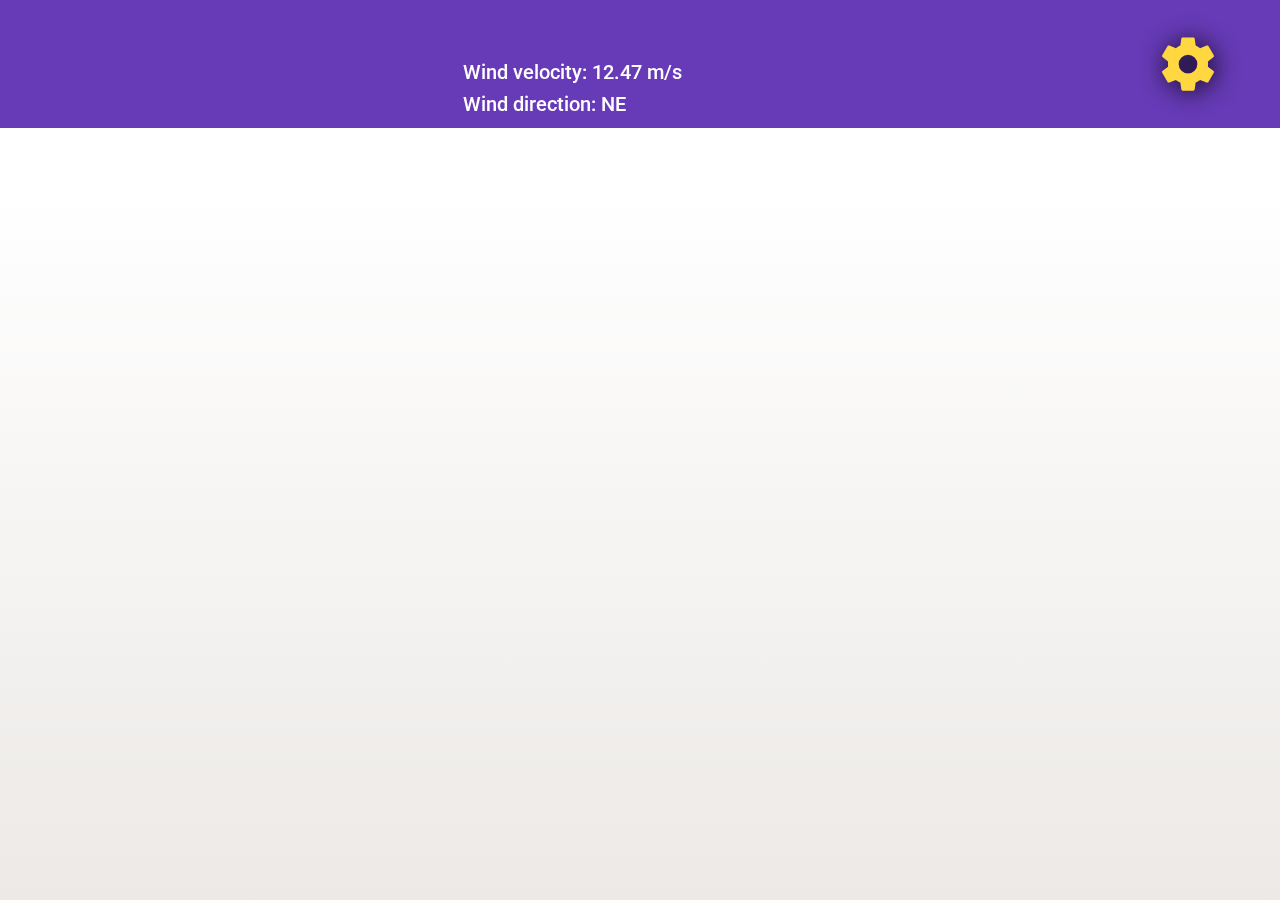
==== App/index.html @ f90101cc "Init" ====
<!doctype html>
<html lang="en">
<head>
  <meta charset="utf-8">
  <title>App</title>
  <base href="https://inzynierka2020.github.io/PracaInzynierskaUI/App/">

  <meta name="viewport" content="width=device-width, initial-scale=1">
  <link rel="icon" type="image/x-icon" href="favicon.ico">
  <link href="https://fonts.googleapis.com/css?family=Roboto:300,400,500" rel="stylesheet">
  <link href="https://fonts.googleapis.com/icon?family=Material+Icons" rel="stylesheet">
<link rel="stylesheet" href="styles.c4f6920305ddeadf8c47.css"></head>
<body>
  <app-root></app-root>
<script type="text/javascript" src="runtime.26209474bfa8dc87a77c.js"></script><script type="text/javascript" src="es2015-polyfills.b0657154bc33c6ff11ae.js" nomodule></script><script type="text/javascript" src="polyfills.8bbb231b43165d65d357.js"></script><script type="text/javascript" src="main.76c2dee5e2e0830cbc08.js"></script></body>
</html>
---- App/styles.c4f6920305ddeadf8c47.css ----
.mat-badge-content{font-weight:600;font-size:12px;font-family:Roboto,"Helvetica Neue",sans-serif}.mat-badge-small .mat-badge-content{font-size:6px}.mat-badge-large .mat-badge-content{font-size:24px}.mat-h1,.mat-headline,.mat-typography h1{font:400 24px/32px Roboto,"Helvetica Neue",sans-serif;margin:0 0 16px}.mat-h2,.mat-title,.mat-typography h2{font:500 20px/32px Roboto,"Helvetica Neue",sans-serif;margin:0 0 16px}.mat-h3,.mat-subheading-2,.mat-typography h3{font:400 16px/28px Roboto,"Helvetica Neue",sans-serif;margin:0 0 16px}.mat-h4,.mat-subheading-1,.mat-typography h4{font:400 15px/24px Roboto,"Helvetica Neue",sans-serif;margin:0 0 16px}.mat-h5,.mat-typography h5{font:400 11.62px/20px Roboto,"Helvetica Neue",sans-serif;margin:0 0 12px}.mat-h6,.mat-typography h6{font:400 9.38px/20px Roboto,"Helvetica Neue",sans-serif;margin:0 0 12px}.mat-body-2,.mat-body-strong{font:500 14px/24px Roboto,"Helvetica Neue",sans-serif}.mat-body,.mat-body-1,.mat-typography{font:400 14px/20px Roboto,"Helvetica Neue",sans-serif}.mat-body p,.mat-body-1 p,.mat-typography p{margin:0 0 12px}.mat-caption,.mat-small{font:400 12px/20px Roboto,"Helvetica Neue",sans-serif}.mat-display-4,.mat-typography .mat-display-4{font:300 112px/112px Roboto,"Helvetica Neue",sans-serif;margin:0 0 56px;letter-spacing:-.05em}.mat-display-3,.mat-typography .mat-display-3{font:400 56px/56px Roboto,"Helvetica Neue",sans-serif;margin:0 0 64px;letter-spacing:-.02em}.mat-display-2,.mat-typography .mat-display-2{font:400 45px/48px Roboto,"Helvetica Neue",sans-serif;margin:0 0 64px;letter-spacing:-.005em}.mat-display-1,.mat-typography .mat-display-1{font:400 34px/40px Roboto,"Helvetica Neue",sans-serif;margin:0 0 64px}.mat-bottom-sheet-container{font:400 14px/20px Roboto,"Helvetica Neue",sans-serif}.mat-button,.mat-fab,.mat-flat-button,.mat-icon-button,.mat-mini-fab,.mat-raised-button,.mat-stroked-button{font-family:Roboto,"Helvetica Neue",sans-serif;font-size:14px;font-weight:500}.mat-button-toggle,.mat-card{font-family:Roboto,"Helvetica Neue",sans-serif}.mat-card-title{font-size:24px;font-weight:500}.mat-card-header .mat-card-title{font-size:20px}.mat-card-content,.mat-card-subtitle{font-size:14px}.mat-checkbox{font-family:Roboto,"Helvetica Neue",sans-serif}.mat-checkbox-layout .mat-checkbox-label{line-height:24px}.mat-chip{font-size:14px;font-weight:500}.mat-chip .mat-chip-remove.mat-icon,.mat-chip .mat-chip-trailing-icon.mat-icon{font-size:18px}.mat-table{font-family:Roboto,"Helvetica Neue",sans-serif}.mat-header-cell{font-size:12px;font-weight:500}.mat-cell,.mat-footer-cell{font-size:14px}.mat-calendar{font-family:Roboto,"Helvetica Neue",sans-serif}.mat-calendar-body{font-size:13px}.mat-calendar-body-label,.mat-calendar-period-button{font-size:14px;font-weight:500}.mat-calendar-table-header th{font-size:11px;font-weight:400}.mat-dialog-title{font:500 20px/32px Roboto,"Helvetica Neue",sans-serif}.mat-expansion-panel-header{font-family:Roboto,"Helvetica Neue",sans-serif;font-size:15px;font-weight:400}.mat-expansion-panel-content{font:400 14px/20px Roboto,"Helvetica Neue",sans-serif}.mat-form-field{font-size:inherit;font-weight:400;line-height:1.125;font-family:Roboto,"Helvetica Neue",sans-serif}.mat-form-field-wrapper{padding-bottom:1.34375em}.mat-form-field-prefix .mat-icon,.mat-form-field-suffix .mat-icon{font-size:150%;line-height:1.125}.mat-form-field-prefix .mat-icon-button,.mat-form-field-suffix .mat-icon-button{height:1.5em;width:1.5em}.mat-form-field-prefix .mat-icon-button .mat-icon,.mat-form-field-suffix .mat-icon-button .mat-icon{height:1.125em;line-height:1.125}.mat-form-field-infix{padding:.5em 0;border-top:.84375em solid transparent}.mat-form-field-can-float .mat-input-server:focus+.mat-form-field-label-wrapper .mat-form-field-label,.mat-form-field-can-float.mat-form-field-should-float .mat-form-field-label{transform:translateY(-1.34375em) scale(.75);width:133.33333%}.mat-form-field-can-float .mat-input-server[label]:not(:label-shown)+.mat-form-field-label-wrapper .mat-form-field-label{transform:translateY(-1.34374em) scale(.75);width:133.33334%}.mat-form-field-label-wrapper{top:-.84375em;padding-top:.84375em}.mat-form-field-label{top:1.34375em}.mat-form-field-underline{bottom:1.34375em}.mat-form-field-subscript-wrapper{font-size:75%;margin-top:.66667em;top:calc(100% - 1.79167em)}.mat-form-field-appearance-legacy .mat-form-field-wrapper{padding-bottom:1.25em}.mat-form-field-appearance-legacy .mat-form-field-infix{padding:.4375em 0}.mat-form-field-appearance-legacy.mat-form-field-can-float .mat-input-server:focus+.mat-form-field-label-wrapper .mat-form-field-label,.mat-form-field-appearance-legacy.mat-form-field-can-float.mat-form-field-should-float .mat-form-field-label{transform:translateY(-1.28125em) scale(.75) perspective(100px) translateZ(.001px);-ms-transform:translateY(-1.28125em) scale(.75);width:133.33333%}.mat-form-field-appearance-legacy.mat-form-field-can-float .mat-form-field-autofill-control:-webkit-autofill+.mat-form-field-label-wrapper .mat-form-field-label{transform:translateY(-1.28125em) scale(.75) perspective(100px) translateZ(.00101px);-ms-transform:translateY(-1.28124em) scale(.75);width:133.33334%}.mat-form-field-appearance-legacy.mat-form-field-can-float .mat-input-server[label]:not(:label-shown)+.mat-form-field-label-wrapper .mat-form-field-label{transform:translateY(-1.28125em) scale(.75) perspective(100px) translateZ(.00102px);-ms-transform:translateY(-1.28123em) scale(.75);width:133.33335%}.mat-form-field-appearance-legacy .mat-form-field-label{top:1.28125em}.mat-form-field-appearance-legacy .mat-form-field-subscript-wrapper{margin-top:.54167em;top:calc(100% - 1.66667em)}@media print{.mat-form-field-appearance-legacy.mat-form-field-can-float .mat-input-server:focus+.mat-form-field-label-wrapper .mat-form-field-label,.mat-form-field-appearance-legacy.mat-form-field-can-float.mat-form-field-should-float .mat-form-field-label{transform:translateY(-1.28122em) scale(.75)}.mat-form-field-appearance-legacy.mat-form-field-can-float .mat-form-field-autofill-control:-webkit-autofill+.mat-form-field-label-wrapper .mat-form-field-label{transform:translateY(-1.28121em) scale(.75)}.mat-form-field-appearance-legacy.mat-form-field-can-float .mat-input-server[label]:not(:label-shown)+.mat-form-field-label-wrapper .mat-form-field-label{transform:translateY(-1.2812em) scale(.75)}}.mat-form-field-appearance-fill .mat-form-field-infix{padding:.25em 0 .75em}.mat-form-field-appearance-fill .mat-form-field-label{top:1.09375em;margin-top:-.5em}.mat-form-field-appearance-fill.mat-form-field-can-float .mat-input-server:focus+.mat-form-field-label-wrapper .mat-form-field-label,.mat-form-field-appearance-fill.mat-form-field-can-float.mat-form-field-should-float .mat-form-field-label{transform:translateY(-.59375em) scale(.75);width:133.33333%}.mat-form-field-appearance-fill.mat-form-field-can-float .mat-input-server[label]:not(:label-shown)+.mat-form-field-label-wrapper .mat-form-field-label{transform:translateY(-.59374em) scale(.75);width:133.33334%}.mat-form-field-appearance-outline .mat-form-field-infix{padding:1em 0}.mat-form-field-appearance-outline .mat-form-field-label{top:1.84375em;margin-top:-.25em}.mat-form-field-appearance-outline.mat-form-field-can-float .mat-input-server:focus+.mat-form-field-label-wrapper .mat-form-field-label,.mat-form-field-appearance-outline.mat-form-field-can-float.mat-form-field-should-float .mat-form-field-label{transform:translateY(-1.59375em) scale(.75);width:133.33333%}.mat-form-field-appearance-outline.mat-form-field-can-float .mat-input-server[label]:not(:label-shown)+.mat-form-field-label-wrapper .mat-form-field-label{transform:translateY(-1.59374em) scale(.75);width:133.33334%}.mat-grid-tile-footer,.mat-grid-tile-header{font-size:14px}.mat-grid-tile-footer .mat-line,.mat-grid-tile-header .mat-line{white-space:nowrap;overflow:hidden;text-overflow:ellipsis;display:block;box-sizing:border-box}.mat-grid-tile-footer .mat-line:nth-child(n+2),.mat-grid-tile-header .mat-line:nth-child(n+2){font-size:12px}input.mat-input-element{margin-top:-.0625em}.mat-menu-item{font-family:Roboto,"Helvetica Neue",sans-serif;font-size:14px;font-weight:400}.mat-paginator,.mat-paginator-page-size .mat-select-trigger{font-family:Roboto,"Helvetica Neue",sans-serif;font-size:12px}.mat-radio-button,.mat-select{font-family:Roboto,"Helvetica Neue",sans-serif}.mat-select-trigger{height:1.125em}.mat-slide-toggle-content{font-family:Roboto,"Helvetica Neue",sans-serif}.mat-slider-thumb-label-text{font-family:Roboto,"Helvetica Neue",sans-serif;font-size:12px;font-weight:500}.mat-stepper-horizontal,.mat-stepper-vertical{font-family:Roboto,"Helvetica Neue",sans-serif}.mat-step-label{font-size:14px;font-weight:400}.mat-step-sub-label-error{font-weight:400}.mat-step-label-error{font-size:14px}.mat-step-label-selected{font-size:14px;font-weight:500}.mat-tab-group{font-family:Roboto,"Helvetica Neue",sans-serif}.mat-tab-label,.mat-tab-link{font-family:Roboto,"Helvetica Neue",sans-serif;font-size:14px;font-weight:500}.mat-toolbar,.mat-toolbar h1,.mat-toolbar h2,.mat-toolbar h3,.mat-toolbar h4,.mat-toolbar h5,.mat-toolbar h6{font:500 20px/32px Roboto,"Helvetica Neue",sans-serif;margin:0}.mat-tooltip{font-family:Roboto,"Helvetica Neue",sans-serif;font-size:10px;padding-top:6px;padding-bottom:6px}.mat-tooltip-handset{font-size:14px;padding-top:8px;padding-bottom:8px}.mat-list-item,.mat-list-option{font-family:Roboto,"Helvetica Neue",sans-serif}.mat-list-base .mat-list-item{font-size:16px}.mat-list-base .mat-list-item .mat-line{white-space:nowrap;overflow:hidden;text-overflow:ellipsis;display:block;box-sizing:border-box}.mat-list-base .mat-list-item .mat-line:nth-child(n+2){font-size:14px}.mat-list-base .mat-list-option{font-size:16px}.mat-list-base .mat-list-option .mat-line{white-space:nowrap;overflow:hidden;text-overflow:ellipsis;display:block;box-sizing:border-box}.mat-list-base .mat-list-option .mat-line:nth-child(n+2){font-size:14px}.mat-list-base[dense] .mat-list-item{font-size:12px}.mat-list-base[dense] .mat-list-item .mat-line{white-space:nowrap;overflow:hidden;text-overflow:ellipsis;display:block;box-sizing:border-box}.mat-list-base[dense] .mat-list-item .mat-line:nth-child(n+2),.mat-list-base[dense] .mat-list-option{font-size:12px}.mat-list-base[dense] .mat-list-option .mat-line{white-space:nowrap;overflow:hidden;text-overflow:ellipsis;display:block;box-sizing:border-box}.mat-list-base[dense] .mat-list-option .mat-line:nth-child(n+2){font-size:12px}.mat-list-base[dense] .mat-subheader{font-family:Roboto,"Helvetica Neue",sans-serif;font-size:12px;font-weight:500}.mat-option{font-family:Roboto,"Helvetica Neue",sans-serif;font-size:16px;color:rgba(0,0,0,.87)}.mat-optgroup-label{font:500 14px/24px Roboto,"Helvetica Neue",sans-serif;color:rgba(0,0,0,.54)}.mat-simple-snackbar{font-family:Roboto,"Helvetica Neue",sans-serif;font-size:14px}.mat-simple-snackbar-action{line-height:1;font-family:inherit;font-size:inherit;font-weight:500}.mat-ripple{overflow:hidden;position:relative}.mat-ripple.mat-ripple-unbounded{overflow:visible}.mat-ripple-element{position:absolute;border-radius:50%;pointer-events:none;transition:opacity,transform 0s cubic-bezier(0,0,.2,1);transform:scale(0)}@media (-ms-high-contrast:active){.mat-ripple-element{display:none}}.cdk-visually-hidden{border:0;clip:rect(0 0 0 0);height:1px;margin:-1px;overflow:hidden;padding:0;position:absolute;width:1px;outline:0;-webkit-appearance:none;-moz-appearance:none}.cdk-global-overlay-wrapper,.cdk-overlay-container{pointer-events:none;top:0;left:0;height:100%;width:100%}.cdk-overlay-container{position:fixed;z-index:1000}.cdk-overlay-container:empty{display:none}.cdk-global-overlay-wrapper{display:flex;position:absolute;z-index:1000}.cdk-overlay-pane{position:absolute;pointer-events:auto;box-sizing:border-box;z-index:1000;display:flex;max-width:100%;max-height:100%}.cdk-overlay-backdrop{position:absolute;top:0;bottom:0;left:0;right:0;z-index:1000;pointer-events:auto;-webkit-tap-highlight-color:transparent;transition:opacity .4s cubic-bezier(.25,.8,.25,1);opacity:0}.cdk-overlay-backdrop.cdk-overlay-backdrop-showing{opacity:1}@media screen and (-ms-high-contrast:active){.cdk-overlay-backdrop.cdk-overlay-backdrop-showing{opacity:.6}}.cdk-overlay-dark-backdrop{background:rgba(0,0,0,.32)}.cdk-overlay-transparent-backdrop,.cdk-overlay-transparent-backdrop.cdk-overlay-backdrop-showing{opacity:0}.cdk-overlay-connected-position-bounding-box{position:absolute;z-index:1000;display:flex;flex-direction:column;min-width:1px;min-height:1px}.cdk-global-scrollblock{position:fixed;width:100%;overflow-y:scroll}@-webkit-keyframes cdk-text-field-autofill-start{/*!*/}@keyframes cdk-text-field-autofill-start{/*!*/}@-webkit-keyframes cdk-text-field-autofill-end{/*!*/}@keyframes cdk-text-field-autofill-end{/*!*/}.cdk-text-field-autofill-monitored:-webkit-autofill{-webkit-animation-name:cdk-text-field-autofill-start;animation-name:cdk-text-field-autofill-start}.cdk-text-field-autofill-monitored:not(:-webkit-autofill){-webkit-animation-name:cdk-text-field-autofill-end;animation-name:cdk-text-field-autofill-end}textarea.cdk-textarea-autosize{resize:none}textarea.cdk-textarea-autosize-measuring{height:auto!important;overflow:hidden!important;padding:2px 0!important;box-sizing:content-box!important}.mat-ripple-element{background-color:rgba(0,0,0,.1)}.mat-option.mat-selected:not(.mat-option-multiple):not(.mat-option-disabled),.mat-option:focus:not(.mat-option-disabled),.mat-option:hover:not(.mat-option-disabled){background:rgba(0,0,0,.04)}.mat-option.mat-active{background:rgba(0,0,0,.04);color:rgba(0,0,0,.87)}.mat-option.mat-option-disabled{color:rgba(0,0,0,.38)}.mat-primary .mat-option.mat-selected:not(.mat-option-disabled){color:#673ab7}.mat-accent .mat-option.mat-selected:not(.mat-option-disabled){color:#ffd740}.mat-warn .mat-option.mat-selected:not(.mat-option-disabled){color:#f44336}.mat-optgroup-disabled .mat-optgroup-label{color:rgba(0,0,0,.38)}.mat-pseudo-checkbox{color:rgba(0,0,0,.54)}.mat-pseudo-checkbox::after{color:#fafafa}.mat-pseudo-checkbox-disabled{color:#b0b0b0}.mat-accent .mat-pseudo-checkbox-checked,.mat-accent .mat-pseudo-checkbox-indeterminate,.mat-pseudo-checkbox-checked,.mat-pseudo-checkbox-indeterminate{background:#ffd740}.mat-primary .mat-pseudo-checkbox-checked,.mat-primary .mat-pseudo-checkbox-indeterminate{background:#673ab7}.mat-warn .mat-pseudo-checkbox-checked,.mat-warn .mat-pseudo-checkbox-indeterminate{background:#f44336}.mat-pseudo-checkbox-checked.mat-pseudo-checkbox-disabled,.mat-pseudo-checkbox-indeterminate.mat-pseudo-checkbox-disabled{background:#b0b0b0}.mat-elevation-z0{box-shadow:0 0 0 0 rgba(0,0,0,.2),0 0 0 0 rgba(0,0,0,.14),0 0 0 0 rgba(0,0,0,.12)}.mat-elevation-z1{box-shadow:0 2px 1px -1px rgba(0,0,0,.2),0 1px 1px 0 rgba(0,0,0,.14),0 1px 3px 0 rgba(0,0,0,.12)}.mat-elevation-z2{box-shadow:0 3px 1px -2px rgba(0,0,0,.2),0 2px 2px 0 rgba(0,0,0,.14),0 1px 5px 0 rgba(0,0,0,.12)}.mat-elevation-z3{box-shadow:0 3px 3px -2px rgba(0,0,0,.2),0 3px 4px 0 rgba(0,0,0,.14),0 1px 8px 0 rgba(0,0,0,.12)}.mat-elevation-z4{box-shadow:0 2px 4px -1px rgba(0,0,0,.2),0 4px 5px 0 rgba(0,0,0,.14),0 1px 10px 0 rgba(0,0,0,.12)}.mat-elevation-z5{box-shadow:0 3px 5px -1px rgba(0,0,0,.2),0 5px 8px 0 rgba(0,0,0,.14),0 1px 14px 0 rgba(0,0,0,.12)}.mat-elevation-z6{box-shadow:0 3px 5px -1px rgba(0,0,0,.2),0 6px 10px 0 rgba(0,0,0,.14),0 1px 18px 0 rgba(0,0,0,.12)}.mat-elevation-z7{box-shadow:0 4px 5px -2px rgba(0,0,0,.2),0 7px 10px 1px rgba(0,0,0,.14),0 2px 16px 1px rgba(0,0,0,.12)}.mat-elevation-z8{box-shadow:0 5px 5px -3px rgba(0,0,0,.2),0 8px 10px 1px rgba(0,0,0,.14),0 3px 14px 2px rgba(0,0,0,.12)}.mat-elevation-z9{box-shadow:0 5px 6px -3px rgba(0,0,0,.2),0 9px 12px 1px rgba(0,0,0,.14),0 3px 16px 2px rgba(0,0,0,.12)}.mat-elevation-z10{box-shadow:0 6px 6px -3px rgba(0,0,0,.2),0 10px 14px 1px rgba(0,0,0,.14),0 4px 18px 3px rgba(0,0,0,.12)}.mat-elevation-z11{box-shadow:0 6px 7px -4px rgba(0,0,0,.2),0 11px 15px 1px rgba(0,0,0,.14),0 4px 20px 3px rgba(0,0,0,.12)}.mat-elevation-z12{box-shadow:0 7px 8px -4px rgba(0,0,0,.2),0 12px 17px 2px rgba(0,0,0,.14),0 5px 22px 4px rgba(0,0,0,.12)}.mat-elevation-z13{box-shadow:0 7px 8px -4px rgba(0,0,0,.2),0 13px 19px 2px rgba(0,0,0,.14),0 5px 24px 4px rgba(0,0,0,.12)}.mat-elevation-z14{box-shadow:0 7px 9px -4px rgba(0,0,0,.2),0 14px 21px 2px rgba(0,0,0,.14),0 5px 26px 4px rgba(0,0,0,.12)}.mat-elevation-z15{box-shadow:0 8px 9px -5px rgba(0,0,0,.2),0 15px 22px 2px rgba(0,0,0,.14),0 6px 28px 5px rgba(0,0,0,.12)}.mat-elevation-z16{box-shadow:0 8px 10px -5px rgba(0,0,0,.2),0 16px 24px 2px rgba(0,0,0,.14),0 6px 30px 5px rgba(0,0,0,.12)}.mat-elevation-z17{box-shadow:0 8px 11px -5px rgba(0,0,0,.2),0 17px 26px 2px rgba(0,0,0,.14),0 6px 32px 5px rgba(0,0,0,.12)}.mat-elevation-z18{box-shadow:0 9px 11px -5px rgba(0,0,0,.2),0 18px 28px 2px rgba(0,0,0,.14),0 7px 34px 6px rgba(0,0,0,.12)}.mat-elevation-z19{box-shadow:0 9px 12px -6px rgba(0,0,0,.2),0 19px 29px 2px rgba(0,0,0,.14),0 7px 36px 6px rgba(0,0,0,.12)}.mat-elevation-z20{box-shadow:0 10px 13px -6px rgba(0,0,0,.2),0 20px 31px 3px rgba(0,0,0,.14),0 8px 38px 7px rgba(0,0,0,.12)}.mat-elevation-z21{box-shadow:0 10px 13px -6px rgba(0,0,0,.2),0 21px 33px 3px rgba(0,0,0,.14),0 8px 40px 7px rgba(0,0,0,.12)}.mat-elevation-z22{box-shadow:0 10px 14px -6px rgba(0,0,0,.2),0 22px 35px 3px rgba(0,0,0,.14),0 8px 42px 7px rgba(0,0,0,.12)}.mat-elevation-z23{box-shadow:0 11px 14px -7px rgba(0,0,0,.2),0 23px 36px 3px rgba(0,0,0,.14),0 9px 44px 8px rgba(0,0,0,.12)}.mat-elevation-z24{box-shadow:0 11px 15px -7px rgba(0,0,0,.2),0 24px 38px 3px rgba(0,0,0,.14),0 9px 46px 8px rgba(0,0,0,.12)}.mat-app-background{background-color:#fafafa;color:rgba(0,0,0,.87)}.mat-theme-loaded-marker{display:none}.mat-autocomplete-panel{background:#fff;color:rgba(0,0,0,.87)}.mat-autocomplete-panel:not([class*=mat-elevation-z]){box-shadow:0 2px 4px -1px rgba(0,0,0,.2),0 4px 5px 0 rgba(0,0,0,.14),0 1px 10px 0 rgba(0,0,0,.12)}.mat-autocomplete-panel .mat-option.mat-selected:not(.mat-active):not(:hover){background:#fff}.mat-autocomplete-panel .mat-option.mat-selected:not(.mat-active):not(:hover):not(.mat-option-disabled){color:rgba(0,0,0,.87)}@media (-ms-high-contrast:active){.mat-badge-content{outline:solid 1px;border-radius:0}.mat-checkbox-disabled{opacity:.5}}.mat-badge-accent .mat-badge-content{background:#ffd740;color:rgba(0,0,0,.87)}.mat-badge-warn .mat-badge-content{color:#fff;background:#f44336}.mat-badge{position:relative}.mat-badge-hidden .mat-badge-content{display:none}.mat-badge-disabled .mat-badge-content{background:#b9b9b9;color:rgba(0,0,0,.38)}.mat-badge-content{color:#fff;background:#673ab7;position:absolute;text-align:center;display:inline-block;border-radius:50%;transition:transform .2s ease-in-out;transform:scale(.6);overflow:hidden;white-space:nowrap;text-overflow:ellipsis;pointer-events:none}.mat-badge-content.mat-badge-active{transform:none}.mat-badge-small .mat-badge-content{width:16px;height:16px;line-height:16px}.mat-badge-small.mat-badge-above .mat-badge-content{top:-8px}.mat-badge-small.mat-badge-below .mat-badge-content{bottom:-8px}.mat-badge-small.mat-badge-before .mat-badge-content{left:-16px}[dir=rtl] .mat-badge-small.mat-badge-before .mat-badge-content{left:auto;right:-16px}.mat-badge-small.mat-badge-after .mat-badge-content{right:-16px}[dir=rtl] .mat-badge-small.mat-badge-after .mat-badge-content{right:auto;left:-16px}.mat-badge-small.mat-badge-overlap.mat-badge-before .mat-badge-content{left:-8px}[dir=rtl] .mat-badge-small.mat-badge-overlap.mat-badge-before .mat-badge-content{left:auto;right:-8px}.mat-badge-small.mat-badge-overlap.mat-badge-after .mat-badge-content{right:-8px}[dir=rtl] .mat-badge-small.mat-badge-overlap.mat-badge-after .mat-badge-content{right:auto;left:-8px}.mat-badge-medium .mat-badge-content{width:22px;height:22px;line-height:22px}.mat-badge-medium.mat-badge-above .mat-badge-content{top:-11px}.mat-badge-medium.mat-badge-below .mat-badge-content{bottom:-11px}.mat-badge-medium.mat-badge-before .mat-badge-content{left:-22px}[dir=rtl] .mat-badge-medium.mat-badge-before .mat-badge-content{left:auto;right:-22px}.mat-badge-medium.mat-badge-after .mat-badge-content{right:-22px}[dir=rtl] .mat-badge-medium.mat-badge-after .mat-badge-content{right:auto;left:-22px}.mat-badge-medium.mat-badge-overlap.mat-badge-before .mat-badge-content{left:-11px}[dir=rtl] .mat-badge-medium.mat-badge-overlap.mat-badge-before .mat-badge-content{left:auto;right:-11px}.mat-badge-medium.mat-badge-overlap.mat-badge-after .mat-badge-content{right:-11px}[dir=rtl] .mat-badge-medium.mat-badge-overlap.mat-badge-after .mat-badge-content{right:auto;left:-11px}.mat-badge-large .mat-badge-content{width:28px;height:28px;line-height:28px}.mat-badge-large.mat-badge-above .mat-badge-content{top:-14px}.mat-badge-large.mat-badge-below .mat-badge-content{bottom:-14px}.mat-badge-large.mat-badge-before .mat-badge-content{left:-28px}[dir=rtl] .mat-badge-large.mat-badge-before .mat-badge-content{left:auto;right:-28px}.mat-badge-large.mat-badge-after .mat-badge-content{right:-28px}[dir=rtl] .mat-badge-large.mat-badge-after .mat-badge-content{right:auto;left:-28px}.mat-badge-large.mat-badge-overlap.mat-badge-before .mat-badge-content{left:-14px}[dir=rtl] .mat-badge-large.mat-badge-overlap.mat-badge-before .mat-badge-content{left:auto;right:-14px}.mat-badge-large.mat-badge-overlap.mat-badge-after .mat-badge-content{right:-14px}[dir=rtl] .mat-badge-large.mat-badge-overlap.mat-badge-after .mat-badge-content{right:auto;left:-14px}.mat-bottom-sheet-container{box-shadow:0 8px 10px -5px rgba(0,0,0,.2),0 16px 24px 2px rgba(0,0,0,.14),0 6px 30px 5px rgba(0,0,0,.12);background:#fff;color:rgba(0,0,0,.87)}.mat-button,.mat-icon-button,.mat-stroked-button{color:inherit;background:0 0}.mat-button.mat-primary,.mat-icon-button.mat-primary,.mat-stroked-button.mat-primary{color:#673ab7}.mat-button.mat-accent,.mat-icon-button.mat-accent,.mat-stroked-button.mat-accent{color:#ffd740}.mat-button.mat-warn,.mat-icon-button.mat-warn,.mat-stroked-button.mat-warn{color:#f44336}.mat-button.mat-accent[disabled],.mat-button.mat-primary[disabled],.mat-button.mat-warn[disabled],.mat-button[disabled][disabled],.mat-icon-button.mat-accent[disabled],.mat-icon-button.mat-primary[disabled],.mat-icon-button.mat-warn[disabled],.mat-icon-button[disabled][disabled],.mat-stroked-button.mat-accent[disabled],.mat-stroked-button.mat-primary[disabled],.mat-stroked-button.mat-warn[disabled],.mat-stroked-button[disabled][disabled]{color:rgba(0,0,0,.26)}.mat-button.mat-primary .mat-button-focus-overlay,.mat-icon-button.mat-primary .mat-button-focus-overlay,.mat-stroked-button.mat-primary .mat-button-focus-overlay{background-color:#673ab7}.mat-button.mat-accent .mat-button-focus-overlay,.mat-icon-button.mat-accent .mat-button-focus-overlay,.mat-stroked-button.mat-accent .mat-button-focus-overlay{background-color:#ffd740}.mat-button.mat-warn .mat-button-focus-overlay,.mat-icon-button.mat-warn .mat-button-focus-overlay,.mat-stroked-button.mat-warn .mat-button-focus-overlay{background-color:#f44336}.mat-button[disabled] .mat-button-focus-overlay,.mat-icon-button[disabled] .mat-button-focus-overlay,.mat-stroked-button[disabled] .mat-button-focus-overlay{background-color:transparent}.mat-button .mat-ripple-element,.mat-icon-button .mat-ripple-element,.mat-stroked-button .mat-ripple-element{opacity:.1;background-color:currentColor}.mat-button-focus-overlay{background:#000}.mat-stroked-button:not([disabled]){border-color:rgba(0,0,0,.12)}.mat-fab,.mat-flat-button,.mat-mini-fab,.mat-raised-button{color:rgba(0,0,0,.87);background-color:#fff}.mat-fab.mat-primary,.mat-flat-button.mat-primary,.mat-mini-fab.mat-primary,.mat-raised-button.mat-primary{color:#fff;background-color:#673ab7}.mat-fab.mat-accent,.mat-flat-button.mat-accent,.mat-mini-fab.mat-accent,.mat-raised-button.mat-accent{color:rgba(0,0,0,.87);background-color:#ffd740}.mat-fab.mat-warn,.mat-flat-button.mat-warn,.mat-mini-fab.mat-warn,.mat-raised-button.mat-warn{color:#fff;background-color:#f44336}.mat-fab.mat-accent[disabled],.mat-fab.mat-primary[disabled],.mat-fab.mat-warn[disabled],.mat-fab[disabled][disabled],.mat-flat-button.mat-accent[disabled],.mat-flat-button.mat-primary[disabled],.mat-flat-button.mat-warn[disabled],.mat-flat-button[disabled][disabled],.mat-mini-fab.mat-accent[disabled],.mat-mini-fab.mat-primary[disabled],.mat-mini-fab.mat-warn[disabled],.mat-mini-fab[disabled][disabled],.mat-raised-button.mat-accent[disabled],.mat-raised-button.mat-primary[disabled],.mat-raised-button.mat-warn[disabled],.mat-raised-button[disabled][disabled]{color:rgba(0,0,0,.26);background-color:rgba(0,0,0,.12)}.mat-fab.mat-primary .mat-ripple-element,.mat-flat-button.mat-primary .mat-ripple-element,.mat-mini-fab.mat-primary .mat-ripple-element,.mat-raised-button.mat-primary .mat-ripple-element{background-color:rgba(255,255,255,.1)}.mat-fab.mat-accent .mat-ripple-element,.mat-flat-button.mat-accent .mat-ripple-element,.mat-mini-fab.mat-accent .mat-ripple-element,.mat-raised-button.mat-accent .mat-ripple-element{background-color:rgba(0,0,0,.1)}.mat-fab.mat-warn .mat-ripple-element,.mat-flat-button.mat-warn .mat-ripple-element,.mat-mini-fab.mat-warn .mat-ripple-element,.mat-raised-button.mat-warn .mat-ripple-element{background-color:rgba(255,255,255,.1)}.mat-flat-button:not([class*=mat-elevation-z]),.mat-stroked-button:not([class*=mat-elevation-z]){box-shadow:0 0 0 0 rgba(0,0,0,.2),0 0 0 0 rgba(0,0,0,.14),0 0 0 0 rgba(0,0,0,.12)}.mat-raised-button:not([class*=mat-elevation-z]){box-shadow:0 3px 1px -2px rgba(0,0,0,.2),0 2px 2px 0 rgba(0,0,0,.14),0 1px 5px 0 rgba(0,0,0,.12)}.mat-raised-button:not([disabled]):active:not([class*=mat-elevation-z]){box-shadow:0 5px 5px -3px rgba(0,0,0,.2),0 8px 10px 1px rgba(0,0,0,.14),0 3px 14px 2px rgba(0,0,0,.12)}.mat-raised-button[disabled]:not([class*=mat-elevation-z]){box-shadow:0 0 0 0 rgba(0,0,0,.2),0 0 0 0 rgba(0,0,0,.14),0 0 0 0 rgba(0,0,0,.12)}.mat-fab:not([class*=mat-elevation-z]),.mat-mini-fab:not([class*=mat-elevation-z]){box-shadow:0 3px 5px -1px rgba(0,0,0,.2),0 6px 10px 0 rgba(0,0,0,.14),0 1px 18px 0 rgba(0,0,0,.12)}.mat-fab:not([disabled]):active:not([class*=mat-elevation-z]),.mat-mini-fab:not([disabled]):active:not([class*=mat-elevation-z]){box-shadow:0 7px 8px -4px rgba(0,0,0,.2),0 12px 17px 2px rgba(0,0,0,.14),0 5px 22px 4px rgba(0,0,0,.12)}.mat-fab[disabled]:not([class*=mat-elevation-z]),.mat-mini-fab[disabled]:not([class*=mat-elevation-z]){box-shadow:0 0 0 0 rgba(0,0,0,.2),0 0 0 0 rgba(0,0,0,.14),0 0 0 0 rgba(0,0,0,.12)}.mat-button-toggle-group,.mat-button-toggle-standalone{box-shadow:0 3px 1px -2px rgba(0,0,0,.2),0 2px 2px 0 rgba(0,0,0,.14),0 1px 5px 0 rgba(0,0,0,.12)}.mat-button-toggle-group-appearance-standard,.mat-button-toggle-standalone.mat-button-toggle-appearance-standard{box-shadow:none;border:1px solid rgba(0,0,0,.12)}.mat-button-toggle{color:rgba(0,0,0,.38)}.mat-button-toggle .mat-button-toggle-focus-overlay{background-color:rgba(0,0,0,.12)}.mat-button-toggle-appearance-standard{color:rgba(0,0,0,.87);background:#fff}.mat-button-toggle-appearance-standard .mat-button-toggle-focus-overlay{background-color:#000}.mat-button-toggle-group-appearance-standard .mat-button-toggle+.mat-button-toggle{border-left:1px solid rgba(0,0,0,.12)}[dir=rtl] .mat-button-toggle-group-appearance-standard .mat-button-toggle+.mat-button-toggle{border-left:none;border-right:1px solid rgba(0,0,0,.12)}.mat-button-toggle-group-appearance-standard.mat-button-toggle-vertical .mat-button-toggle+.mat-button-toggle{border-left:none;border-right:none;border-top:1px solid rgba(0,0,0,.12)}.mat-button-toggle-checked{background-color:#e0e0e0;color:rgba(0,0,0,.54)}.mat-button-toggle-checked.mat-button-toggle-appearance-standard{color:rgba(0,0,0,.87)}.mat-button-toggle-disabled{color:rgba(0,0,0,.26);background-color:#eee}.mat-button-toggle-disabled.mat-button-toggle-appearance-standard{background:#fff}.mat-button-toggle-disabled.mat-button-toggle-checked{background-color:#bdbdbd}.mat-card{background:#fff;color:rgba(0,0,0,.87)}.mat-card:not([class*=mat-elevation-z]){box-shadow:0 2px 1px -1px rgba(0,0,0,.2),0 1px 1px 0 rgba(0,0,0,.14),0 1px 3px 0 rgba(0,0,0,.12)}.mat-card.mat-card-flat:not([class*=mat-elevation-z]){box-shadow:0 0 0 0 rgba(0,0,0,.2),0 0 0 0 rgba(0,0,0,.14),0 0 0 0 rgba(0,0,0,.12)}.mat-card-subtitle{color:rgba(0,0,0,.54)}.mat-checkbox-frame{border-color:rgba(0,0,0,.54)}.mat-checkbox-checkmark{fill:#fafafa}.mat-checkbox-checkmark-path{stroke:#fafafa!important}@media (-ms-high-contrast:black-on-white){.mat-checkbox-checkmark-path{stroke:#000!important}}.mat-checkbox-mixedmark{background-color:#fafafa}.mat-checkbox-checked.mat-primary .mat-checkbox-background,.mat-checkbox-indeterminate.mat-primary .mat-checkbox-background{background-color:#673ab7}.mat-checkbox-checked.mat-accent .mat-checkbox-background,.mat-checkbox-indeterminate.mat-accent .mat-checkbox-background{background-color:#ffd740}.mat-checkbox-checked.mat-warn .mat-checkbox-background,.mat-checkbox-indeterminate.mat-warn .mat-checkbox-background{background-color:#f44336}.mat-checkbox-disabled.mat-checkbox-checked .mat-checkbox-background,.mat-checkbox-disabled.mat-checkbox-indeterminate .mat-checkbox-background{background-color:#b0b0b0}.mat-checkbox-disabled:not(.mat-checkbox-checked) .mat-checkbox-frame{border-color:#b0b0b0}.mat-checkbox-disabled .mat-checkbox-label{color:rgba(0,0,0,.54)}@media (-ms-high-contrast:active){.mat-checkbox-background{background:0 0}}.mat-checkbox:not(.mat-checkbox-disabled).mat-primary .mat-checkbox-ripple .mat-ripple-element{background-color:#673ab7}.mat-checkbox:not(.mat-checkbox-disabled).mat-accent .mat-checkbox-ripple .mat-ripple-element{background-color:#ffd740}.mat-checkbox:not(.mat-checkbox-disabled).mat-warn .mat-checkbox-ripple .mat-ripple-element{background-color:#f44336}.mat-chip.mat-standard-chip{background-color:#e0e0e0;color:rgba(0,0,0,.87)}.mat-chip.mat-standard-chip .mat-chip-remove{color:rgba(0,0,0,.87);opacity:.4}.mat-chip.mat-standard-chip:not(.mat-chip-disabled):active{box-shadow:0 3px 3px -2px rgba(0,0,0,.2),0 3px 4px 0 rgba(0,0,0,.14),0 1px 8px 0 rgba(0,0,0,.12)}.mat-chip.mat-standard-chip:not(.mat-chip-disabled) .mat-chip-remove:hover{opacity:.54}.mat-chip.mat-standard-chip.mat-chip-disabled{opacity:.4}.mat-chip.mat-standard-chip::after{background:#000}.mat-chip.mat-standard-chip.mat-chip-selected.mat-primary{background-color:#673ab7;color:#fff}.mat-chip.mat-standard-chip.mat-chip-selected.mat-primary .mat-chip-remove{color:#fff;opacity:.4}.mat-chip.mat-standard-chip.mat-chip-selected.mat-primary .mat-ripple-element{background:rgba(255,255,255,.1)}.mat-chip.mat-standard-chip.mat-chip-selected.mat-warn{background-color:#f44336;color:#fff}.mat-chip.mat-standard-chip.mat-chip-selected.mat-warn .mat-chip-remove{color:#fff;opacity:.4}.mat-chip.mat-standard-chip.mat-chip-selected.mat-warn .mat-ripple-element{background:rgba(255,255,255,.1)}.mat-chip.mat-standard-chip.mat-chip-selected.mat-accent{background-color:#ffd740;color:rgba(0,0,0,.87)}.mat-chip.mat-standard-chip.mat-chip-selected.mat-accent .mat-chip-remove{color:rgba(0,0,0,.87);opacity:.4}.mat-chip.mat-standard-chip.mat-chip-selected.mat-accent .mat-ripple-element{background:rgba(0,0,0,.1)}.mat-table{background:#fff}.mat-table tbody,.mat-table tfoot,.mat-table thead,.mat-table-sticky,[mat-footer-row],[mat-header-row],[mat-row],mat-footer-row,mat-header-row,mat-row{background:inherit}mat-footer-row,mat-header-row,mat-row,td.mat-cell,td.mat-footer-cell,th.mat-header-cell{border-bottom-color:rgba(0,0,0,.12)}.mat-header-cell{color:rgba(0,0,0,.54)}.mat-cell,.mat-footer-cell{color:rgba(0,0,0,.87)}.mat-calendar-arrow{border-top-color:rgba(0,0,0,.54)}.mat-datepicker-content .mat-calendar-next-button,.mat-datepicker-content .mat-calendar-previous-button,.mat-datepicker-toggle{color:rgba(0,0,0,.54)}.mat-calendar-table-header{color:rgba(0,0,0,.38)}.mat-calendar-table-header-divider::after{background:rgba(0,0,0,.12)}.mat-calendar-body-label{color:rgba(0,0,0,.54)}.mat-calendar-body-cell-content{color:rgba(0,0,0,.87);border-color:transparent}.mat-calendar-body-disabled>.mat-calendar-body-cell-content:not(.mat-calendar-body-selected){color:rgba(0,0,0,.38)}.cdk-keyboard-focused .mat-calendar-body-active>.mat-calendar-body-cell-content:not(.mat-calendar-body-selected),.cdk-program-focused .mat-calendar-body-active>.mat-calendar-body-cell-content:not(.mat-calendar-body-selected),.mat-calendar-body-cell:not(.mat-calendar-body-disabled):hover>.mat-calendar-body-cell-content:not(.mat-calendar-body-selected){background-color:rgba(0,0,0,.04)}.mat-calendar-body-today:not(.mat-calendar-body-selected){border-color:rgba(0,0,0,.38)}.mat-calendar-body-disabled>.mat-calendar-body-today:not(.mat-calendar-body-selected){border-color:rgba(0,0,0,.18)}.mat-calendar-body-selected{background-color:#673ab7;color:#fff}.mat-calendar-body-disabled>.mat-calendar-body-selected{background-color:rgba(103,58,183,.4)}.mat-calendar-body-today.mat-calendar-body-selected{box-shadow:inset 0 0 0 1px #fff}.mat-datepicker-content{box-shadow:0 2px 4px -1px rgba(0,0,0,.2),0 4px 5px 0 rgba(0,0,0,.14),0 1px 10px 0 rgba(0,0,0,.12);background-color:#fff;color:rgba(0,0,0,.87)}.mat-datepicker-content.mat-accent .mat-calendar-body-selected{background-color:#ffd740;color:rgba(0,0,0,.87)}.mat-datepicker-content.mat-accent .mat-calendar-body-disabled>.mat-calendar-body-selected{background-color:rgba(255,215,64,.4)}.mat-datepicker-content.mat-accent .mat-calendar-body-today.mat-calendar-body-selected{box-shadow:inset 0 0 0 1px rgba(0,0,0,.87)}.mat-datepicker-content.mat-warn .mat-calendar-body-selected{background-color:#f44336;color:#fff}.mat-datepicker-content.mat-warn .mat-calendar-body-disabled>.mat-calendar-body-selected{background-color:rgba(244,67,54,.4)}.mat-datepicker-content.mat-warn .mat-calendar-body-today.mat-calendar-body-selected{box-shadow:inset 0 0 0 1px #fff}.mat-datepicker-content-touch{box-shadow:0 0 0 0 rgba(0,0,0,.2),0 0 0 0 rgba(0,0,0,.14),0 0 0 0 rgba(0,0,0,.12)}.mat-datepicker-toggle-active{color:#673ab7}.mat-datepicker-toggle-active.mat-accent{color:#ffd740}.mat-datepicker-toggle-active.mat-warn{color:#f44336}.mat-dialog-container{box-shadow:0 11px 15px -7px rgba(0,0,0,.2),0 24px 38px 3px rgba(0,0,0,.14),0 9px 46px 8px rgba(0,0,0,.12);background:#fff;color:rgba(0,0,0,.87)}.mat-divider{border-top-color:rgba(0,0,0,.12)}.mat-divider-vertical{border-right-color:rgba(0,0,0,.12)}.mat-expansion-panel{background:#fff;color:rgba(0,0,0,.87)}.mat-expansion-panel:not([class*=mat-elevation-z]){box-shadow:0 3px 1px -2px rgba(0,0,0,.2),0 2px 2px 0 rgba(0,0,0,.14),0 1px 5px 0 rgba(0,0,0,.12)}.mat-action-row{border-top-color:rgba(0,0,0,.12)}.mat-expansion-panel:not(.mat-expanded) .mat-expansion-panel-header:not([aria-disabled=true]).cdk-keyboard-focused,.mat-expansion-panel:not(.mat-expanded) .mat-expansion-panel-header:not([aria-disabled=true]).cdk-program-focused,.mat-expansion-panel:not(.mat-expanded) .mat-expansion-panel-header:not([aria-disabled=true]):hover{background:rgba(0,0,0,.04)}@media (hover:none){.mat-expansion-panel:not(.mat-expanded):not([aria-disabled=true]) .mat-expansion-panel-header:hover{background:#fff}}.mat-expansion-panel-header-title{color:rgba(0,0,0,.87)}.mat-expansion-indicator::after,.mat-expansion-panel-header-description{color:rgba(0,0,0,.54)}.mat-expansion-panel-header[aria-disabled=true]{color:rgba(0,0,0,.26)}.mat-expansion-panel-header[aria-disabled=true] .mat-expansion-panel-header-description,.mat-expansion-panel-header[aria-disabled=true] .mat-expansion-panel-header-title{color:inherit}.mat-form-field-label,.mat-hint{color:rgba(0,0,0,.6)}.mat-form-field.mat-focused .mat-form-field-label{color:#673ab7}.mat-form-field.mat-focused .mat-form-field-label.mat-accent{color:#ffd740}.mat-form-field.mat-focused .mat-form-field-label.mat-warn{color:#f44336}.mat-focused .mat-form-field-required-marker{color:#ffd740}.mat-form-field-ripple{background-color:rgba(0,0,0,.87)}.mat-form-field.mat-focused .mat-form-field-ripple{background-color:#673ab7}.mat-form-field.mat-focused .mat-form-field-ripple.mat-accent{background-color:#ffd740}.mat-form-field.mat-focused .mat-form-field-ripple.mat-warn{background-color:#f44336}.mat-form-field-type-mat-native-select.mat-focused:not(.mat-form-field-invalid) .mat-form-field-infix::after{color:#673ab7}.mat-form-field-type-mat-native-select.mat-focused:not(.mat-form-field-invalid).mat-accent .mat-form-field-infix::after{color:#ffd740}.mat-form-field-type-mat-native-select.mat-focused:not(.mat-form-field-invalid).mat-warn .mat-form-field-infix::after,.mat-form-field.mat-form-field-invalid .mat-form-field-label,.mat-form-field.mat-form-field-invalid .mat-form-field-label .mat-form-field-required-marker,.mat-form-field.mat-form-field-invalid .mat-form-field-label.mat-accent{color:#f44336}.mat-form-field.mat-form-field-invalid .mat-form-field-ripple,.mat-form-field.mat-form-field-invalid .mat-form-field-ripple.mat-accent{background-color:#f44336}.mat-error{color:#f44336}.mat-form-field-appearance-legacy .mat-form-field-label,.mat-form-field-appearance-legacy .mat-hint{color:rgba(0,0,0,.54)}.mat-form-field-appearance-legacy .mat-form-field-underline{bottom:1.25em;background-color:rgba(0,0,0,.42)}.mat-form-field-appearance-legacy.mat-form-field-disabled .mat-form-field-underline{background-image:linear-gradient(to right,rgba(0,0,0,.42) 0,rgba(0,0,0,.42) 33%,transparent 0);background-size:4px 100%;background-repeat:repeat-x}.mat-form-field-appearance-standard .mat-form-field-underline{background-color:rgba(0,0,0,.42)}.mat-form-field-appearance-standard.mat-form-field-disabled .mat-form-field-underline{background-image:linear-gradient(to right,rgba(0,0,0,.42) 0,rgba(0,0,0,.42) 33%,transparent 0);background-size:4px 100%;background-repeat:repeat-x}.mat-form-field-appearance-fill .mat-form-field-flex{background-color:rgba(0,0,0,.04)}.mat-form-field-appearance-fill.mat-form-field-disabled .mat-form-field-flex{background-color:rgba(0,0,0,.02)}.mat-form-field-appearance-fill .mat-form-field-underline::before{background-color:rgba(0,0,0,.42)}.mat-form-field-appearance-fill.mat-form-field-disabled .mat-form-field-label{color:rgba(0,0,0,.38)}.mat-form-field-appearance-fill.mat-form-field-disabled .mat-form-field-underline::before{background-color:transparent}.mat-form-field-appearance-outline .mat-form-field-outline{color:rgba(0,0,0,.12)}.mat-form-field-appearance-outline .mat-form-field-outline-thick{color:rgba(0,0,0,.87)}.mat-form-field-appearance-outline.mat-focused .mat-form-field-outline-thick{color:#673ab7}.mat-form-field-appearance-outline.mat-focused.mat-accent .mat-form-field-outline-thick{color:#ffd740}.mat-form-field-appearance-outline.mat-focused.mat-warn .mat-form-field-outline-thick,.mat-form-field-appearance-outline.mat-form-field-invalid.mat-form-field-invalid .mat-form-field-outline-thick{color:#f44336}.mat-form-field-appearance-outline.mat-form-field-disabled .mat-form-field-label{color:rgba(0,0,0,.38)}.mat-form-field-appearance-outline.mat-form-field-disabled .mat-form-field-outline{color:rgba(0,0,0,.06)}.mat-icon.mat-primary{color:#673ab7}.mat-icon.mat-accent{color:#ffd740}.mat-icon.mat-warn{color:#f44336}.mat-form-field-type-mat-native-select .mat-form-field-infix::after{color:rgba(0,0,0,.54)}.mat-form-field-type-mat-native-select.mat-form-field-disabled .mat-form-field-infix::after,.mat-input-element:disabled{color:rgba(0,0,0,.38)}.mat-input-element{caret-color:#673ab7}.mat-input-element::-ms-input-placeholder{color:rgba(0,0,0,.42)}.mat-input-element::placeholder{color:rgba(0,0,0,.42)}.mat-input-element::-moz-placeholder{color:rgba(0,0,0,.42)}.mat-input-element::-webkit-input-placeholder{color:rgba(0,0,0,.42)}.mat-input-element:-ms-input-placeholder{color:rgba(0,0,0,.42)}.mat-accent .mat-input-element{caret-color:#ffd740}.mat-form-field-invalid .mat-input-element,.mat-warn .mat-input-element{caret-color:#f44336}.mat-form-field-type-mat-native-select.mat-form-field-invalid .mat-form-field-infix::after{color:#f44336}.mat-list-base .mat-list-item,.mat-list-base .mat-list-option{color:rgba(0,0,0,.87)}.mat-list-base .mat-subheader{font-family:Roboto,"Helvetica Neue",sans-serif;font-size:14px;font-weight:500;color:rgba(0,0,0,.54)}.mat-list-item-disabled{background-color:#eee}.mat-action-list .mat-list-item:focus,.mat-action-list .mat-list-item:hover,.mat-list-option:focus,.mat-list-option:hover,.mat-nav-list .mat-list-item:focus,.mat-nav-list .mat-list-item:hover{background:rgba(0,0,0,.04)}.mat-menu-panel{background:#fff}.mat-menu-panel:not([class*=mat-elevation-z]){box-shadow:0 2px 4px -1px rgba(0,0,0,.2),0 4px 5px 0 rgba(0,0,0,.14),0 1px 10px 0 rgba(0,0,0,.12)}.mat-menu-item{background:0 0;color:rgba(0,0,0,.87)}.mat-menu-item[disabled],.mat-menu-item[disabled]::after{color:rgba(0,0,0,.38)}.mat-menu-item .mat-icon-no-color,.mat-menu-item-submenu-trigger::after{color:rgba(0,0,0,.54)}.mat-menu-item-highlighted:not([disabled]),.mat-menu-item.cdk-keyboard-focused:not([disabled]),.mat-menu-item.cdk-program-focused:not([disabled]),.mat-menu-item:hover:not([disabled]){background:rgba(0,0,0,.04)}.mat-paginator{background:#fff}.mat-paginator,.mat-paginator-page-size .mat-select-trigger{color:rgba(0,0,0,.54)}.mat-paginator-decrement,.mat-paginator-increment{border-top:2px solid rgba(0,0,0,.54);border-right:2px solid rgba(0,0,0,.54)}.mat-paginator-first,.mat-paginator-last{border-top:2px solid rgba(0,0,0,.54)}.mat-icon-button[disabled] .mat-paginator-decrement,.mat-icon-button[disabled] .mat-paginator-first,.mat-icon-button[disabled] .mat-paginator-increment,.mat-icon-button[disabled] .mat-paginator-last{border-color:rgba(0,0,0,.38)}.mat-progress-bar-background{fill:#d1c4e9}.mat-progress-bar-buffer{background-color:#d1c4e9}.mat-progress-bar-fill::after{background-color:#673ab7}.mat-progress-bar.mat-accent .mat-progress-bar-background{fill:#ffe57f}.mat-progress-bar.mat-accent .mat-progress-bar-buffer{background-color:#ffe57f}.mat-progress-bar.mat-accent .mat-progress-bar-fill::after{background-color:#ffd740}.mat-progress-bar.mat-warn .mat-progress-bar-background{fill:#ffcdd2}.mat-progress-bar.mat-warn .mat-progress-bar-buffer{background-color:#ffcdd2}.mat-progress-bar.mat-warn .mat-progress-bar-fill::after{background-color:#f44336}.mat-progress-spinner circle,.mat-spinner circle{stroke:#673ab7}.mat-progress-spinner.mat-accent circle,.mat-spinner.mat-accent circle{stroke:#ffd740}.mat-progress-spinner.mat-warn circle,.mat-spinner.mat-warn circle{stroke:#f44336}.mat-radio-outer-circle{border-color:rgba(0,0,0,.54)}.mat-radio-button.mat-primary.mat-radio-checked .mat-radio-outer-circle{border-color:#673ab7}.mat-radio-button.mat-primary .mat-radio-inner-circle,.mat-radio-button.mat-primary .mat-radio-ripple .mat-ripple-element:not(.mat-radio-persistent-ripple),.mat-radio-button.mat-primary.mat-radio-checked .mat-radio-persistent-ripple,.mat-radio-button.mat-primary:active .mat-radio-persistent-ripple{background-color:#673ab7}.mat-radio-button.mat-accent.mat-radio-checked .mat-radio-outer-circle{border-color:#ffd740}.mat-radio-button.mat-accent .mat-radio-inner-circle,.mat-radio-button.mat-accent .mat-radio-ripple .mat-ripple-element:not(.mat-radio-persistent-ripple),.mat-radio-button.mat-accent.mat-radio-checked .mat-radio-persistent-ripple,.mat-radio-button.mat-accent:active .mat-radio-persistent-ripple{background-color:#ffd740}.mat-radio-button.mat-warn.mat-radio-checked .mat-radio-outer-circle{border-color:#f44336}.mat-radio-button.mat-warn .mat-radio-inner-circle,.mat-radio-button.mat-warn .mat-radio-ripple .mat-ripple-element:not(.mat-radio-persistent-ripple),.mat-radio-button.mat-warn.mat-radio-checked .mat-radio-persistent-ripple,.mat-radio-button.mat-warn:active .mat-radio-persistent-ripple{background-color:#f44336}.mat-radio-button.mat-radio-disabled .mat-radio-outer-circle,.mat-radio-button.mat-radio-disabled.mat-radio-checked .mat-radio-outer-circle{border-color:rgba(0,0,0,.38)}.mat-radio-button.mat-radio-disabled .mat-radio-inner-circle,.mat-radio-button.mat-radio-disabled .mat-radio-ripple .mat-ripple-element{background-color:rgba(0,0,0,.38)}.mat-radio-button.mat-radio-disabled .mat-radio-label-content{color:rgba(0,0,0,.38)}.mat-radio-button .mat-ripple-element{background-color:#000}.mat-select-value{color:rgba(0,0,0,.87)}.mat-select-placeholder{color:rgba(0,0,0,.42)}.mat-select-disabled .mat-select-value{color:rgba(0,0,0,.38)}.mat-select-arrow{color:rgba(0,0,0,.54)}.mat-select-panel{background:#fff}.mat-select-panel:not([class*=mat-elevation-z]){box-shadow:0 2px 4px -1px rgba(0,0,0,.2),0 4px 5px 0 rgba(0,0,0,.14),0 1px 10px 0 rgba(0,0,0,.12)}.mat-select-panel .mat-option.mat-selected:not(.mat-option-multiple){background:rgba(0,0,0,.12)}.mat-form-field.mat-focused.mat-primary .mat-select-arrow{color:#673ab7}.mat-form-field.mat-focused.mat-accent .mat-select-arrow{color:#ffd740}.mat-form-field .mat-select.mat-select-invalid .mat-select-arrow,.mat-form-field.mat-focused.mat-warn .mat-select-arrow{color:#f44336}.mat-form-field .mat-select.mat-select-disabled .mat-select-arrow{color:rgba(0,0,0,.38)}.mat-drawer-container{background-color:#fafafa;color:rgba(0,0,0,.87)}.mat-drawer{background-color:#fff;color:rgba(0,0,0,.87)}.mat-drawer.mat-drawer-push{background-color:#fff}.mat-drawer:not(.mat-drawer-side){box-shadow:0 8px 10px -5px rgba(0,0,0,.2),0 16px 24px 2px rgba(0,0,0,.14),0 6px 30px 5px rgba(0,0,0,.12)}.mat-drawer-side{border-right:1px solid rgba(0,0,0,.12)}.mat-drawer-side.mat-drawer-end,[dir=rtl] .mat-drawer-side{border-left:1px solid rgba(0,0,0,.12);border-right:none}[dir=rtl] .mat-drawer-side.mat-drawer-end{border-left:none;border-right:1px solid rgba(0,0,0,.12)}.mat-drawer-backdrop.mat-drawer-shown{background-color:rgba(0,0,0,.6)}.mat-slide-toggle.mat-checked .mat-slide-toggle-thumb{background-color:#ffd740}.mat-slide-toggle.mat-checked .mat-slide-toggle-bar{background-color:rgba(255,215,64,.54)}.mat-slide-toggle.mat-checked .mat-ripple-element{background-color:#ffd740}.mat-slide-toggle.mat-primary.mat-checked .mat-slide-toggle-thumb{background-color:#673ab7}.mat-slide-toggle.mat-primary.mat-checked .mat-slide-toggle-bar{background-color:rgba(103,58,183,.54)}.mat-slide-toggle.mat-primary.mat-checked .mat-ripple-element{background-color:#673ab7}.mat-slide-toggle.mat-warn.mat-checked .mat-slide-toggle-thumb{background-color:#f44336}.mat-slide-toggle.mat-warn.mat-checked .mat-slide-toggle-bar{background-color:rgba(244,67,54,.54)}.mat-slide-toggle.mat-warn.mat-checked .mat-ripple-element{background-color:#f44336}.mat-slide-toggle:not(.mat-checked) .mat-ripple-element{background-color:#000}.mat-slide-toggle-thumb{box-shadow:0 2px 1px -1px rgba(0,0,0,.2),0 1px 1px 0 rgba(0,0,0,.14),0 1px 3px 0 rgba(0,0,0,.12);background-color:#fafafa}.mat-slide-toggle-bar{background-color:rgba(0,0,0,.38)}.mat-slider-track-background{background-color:rgba(0,0,0,.26)}.mat-primary .mat-slider-thumb,.mat-primary .mat-slider-thumb-label,.mat-primary .mat-slider-track-fill{background-color:#673ab7}.mat-primary .mat-slider-thumb-label-text{color:#fff}.mat-accent .mat-slider-thumb,.mat-accent .mat-slider-thumb-label,.mat-accent .mat-slider-track-fill{background-color:#ffd740}.mat-accent .mat-slider-thumb-label-text{color:rgba(0,0,0,.87)}.mat-warn .mat-slider-thumb,.mat-warn .mat-slider-thumb-label,.mat-warn .mat-slider-track-fill{background-color:#f44336}.mat-warn .mat-slider-thumb-label-text{color:#fff}.mat-slider-focus-ring{background-color:rgba(255,215,64,.2)}.cdk-focused .mat-slider-track-background,.mat-slider:hover .mat-slider-track-background{background-color:rgba(0,0,0,.38)}.mat-slider-disabled .mat-slider-thumb,.mat-slider-disabled .mat-slider-track-background,.mat-slider-disabled .mat-slider-track-fill,.mat-slider-disabled:hover .mat-slider-track-background{background-color:rgba(0,0,0,.26)}.mat-slider-min-value .mat-slider-focus-ring{background-color:rgba(0,0,0,.12)}.mat-slider-min-value.mat-slider-thumb-label-showing .mat-slider-thumb,.mat-slider-min-value.mat-slider-thumb-label-showing .mat-slider-thumb-label{background-color:rgba(0,0,0,.87)}.mat-slider-min-value.mat-slider-thumb-label-showing.cdk-focused .mat-slider-thumb,.mat-slider-min-value.mat-slider-thumb-label-showing.cdk-focused .mat-slider-thumb-label{background-color:rgba(0,0,0,.26)}.mat-slider-min-value:not(.mat-slider-thumb-label-showing) .mat-slider-thumb{border-color:rgba(0,0,0,.26);background-color:transparent}.mat-slider-min-value:not(.mat-slider-thumb-label-showing).cdk-focused .mat-slider-thumb,.mat-slider-min-value:not(.mat-slider-thumb-label-showing):hover .mat-slider-thumb{border-color:rgba(0,0,0,.38)}.mat-slider-min-value:not(.mat-slider-thumb-label-showing).cdk-focused.mat-slider-disabled .mat-slider-thumb,.mat-slider-min-value:not(.mat-slider-thumb-label-showing):hover.mat-slider-disabled .mat-slider-thumb{border-color:rgba(0,0,0,.26)}.mat-slider-has-ticks .mat-slider-wrapper::after{border-color:rgba(0,0,0,.7)}.mat-slider-horizontal .mat-slider-ticks{background-image:repeating-linear-gradient(to right,rgba(0,0,0,.7),rgba(0,0,0,.7) 2px,transparent 0,transparent);background-image:-moz-repeating-linear-gradient(.0001deg,rgba(0,0,0,.7),rgba(0,0,0,.7) 2px,transparent 0,transparent)}.mat-slider-vertical .mat-slider-ticks{background-image:repeating-linear-gradient(to bottom,rgba(0,0,0,.7),rgba(0,0,0,.7) 2px,transparent 0,transparent)}.mat-step-header.cdk-keyboard-focused,.mat-step-header.cdk-program-focused,.mat-step-header:hover{background-color:rgba(0,0,0,.04)}@media (hover:none){.mat-step-header:hover{background:0 0}}.mat-step-header .mat-step-label,.mat-step-header .mat-step-optional{color:rgba(0,0,0,.54)}.mat-step-header .mat-step-icon{background-color:rgba(0,0,0,.54);color:#fff}.mat-step-header .mat-step-icon-selected,.mat-step-header .mat-step-icon-state-done,.mat-step-header .mat-step-icon-state-edit{background-color:#673ab7;color:#fff}.mat-step-header .mat-step-icon-state-error{background-color:transparent;color:#f44336}.mat-step-header .mat-step-label.mat-step-label-active{color:rgba(0,0,0,.87)}.mat-step-header .mat-step-label.mat-step-label-error{color:#f44336}.mat-stepper-horizontal,.mat-stepper-vertical{background-color:#fff}.mat-stepper-vertical-line::before{border-left-color:rgba(0,0,0,.12)}.mat-horizontal-stepper-header::after,.mat-horizontal-stepper-header::before,.mat-stepper-horizontal-line{border-top-color:rgba(0,0,0,.12)}.mat-sort-header-arrow{color:#757575}.mat-tab-header,.mat-tab-nav-bar{border-bottom:1px solid rgba(0,0,0,.12)}.mat-tab-group-inverted-header .mat-tab-header,.mat-tab-group-inverted-header .mat-tab-nav-bar{border-top:1px solid rgba(0,0,0,.12);border-bottom:none}.mat-tab-label,.mat-tab-link{color:rgba(0,0,0,.87)}.mat-tab-label.mat-tab-disabled,.mat-tab-link.mat-tab-disabled{color:rgba(0,0,0,.38)}.mat-tab-header-pagination-chevron{border-color:rgba(0,0,0,.87)}.mat-tab-header-pagination-disabled .mat-tab-header-pagination-chevron{border-color:rgba(0,0,0,.38)}.mat-tab-group[class*=mat-background-] .mat-tab-header,.mat-tab-nav-bar[class*=mat-background-]{border-bottom:none;border-top:none}.mat-tab-group.mat-primary .mat-tab-label.cdk-keyboard-focused:not(.mat-tab-disabled),.mat-tab-group.mat-primary .mat-tab-label.cdk-program-focused:not(.mat-tab-disabled),.mat-tab-group.mat-primary .mat-tab-link.cdk-keyboard-focused:not(.mat-tab-disabled),.mat-tab-group.mat-primary .mat-tab-link.cdk-program-focused:not(.mat-tab-disabled),.mat-tab-nav-bar.mat-primary .mat-tab-label.cdk-keyboard-focused:not(.mat-tab-disabled),.mat-tab-nav-bar.mat-primary .mat-tab-label.cdk-program-focused:not(.mat-tab-disabled),.mat-tab-nav-bar.mat-primary .mat-tab-link.cdk-keyboard-focused:not(.mat-tab-disabled),.mat-tab-nav-bar.mat-primary .mat-tab-link.cdk-program-focused:not(.mat-tab-disabled){background-color:rgba(209,196,233,.3)}.mat-tab-group.mat-primary .mat-ink-bar,.mat-tab-nav-bar.mat-primary .mat-ink-bar{background-color:#673ab7}.mat-tab-group.mat-primary.mat-background-primary .mat-ink-bar,.mat-tab-nav-bar.mat-primary.mat-background-primary .mat-ink-bar{background-color:#fff}.mat-tab-group.mat-accent .mat-tab-label.cdk-keyboard-focused:not(.mat-tab-disabled),.mat-tab-group.mat-accent .mat-tab-label.cdk-program-focused:not(.mat-tab-disabled),.mat-tab-group.mat-accent .mat-tab-link.cdk-keyboard-focused:not(.mat-tab-disabled),.mat-tab-group.mat-accent .mat-tab-link.cdk-program-focused:not(.mat-tab-disabled),.mat-tab-nav-bar.mat-accent .mat-tab-label.cdk-keyboard-focused:not(.mat-tab-disabled),.mat-tab-nav-bar.mat-accent .mat-tab-label.cdk-program-focused:not(.mat-tab-disabled),.mat-tab-nav-bar.mat-accent .mat-tab-link.cdk-keyboard-focused:not(.mat-tab-disabled),.mat-tab-nav-bar.mat-accent .mat-tab-link.cdk-program-focused:not(.mat-tab-disabled){background-color:rgba(255,229,127,.3)}.mat-tab-group.mat-accent .mat-ink-bar,.mat-tab-nav-bar.mat-accent .mat-ink-bar{background-color:#ffd740}.mat-tab-group.mat-accent.mat-background-accent .mat-ink-bar,.mat-tab-nav-bar.mat-accent.mat-background-accent .mat-ink-bar{background-color:rgba(0,0,0,.87)}.mat-tab-group.mat-warn .mat-tab-label.cdk-keyboard-focused:not(.mat-tab-disabled),.mat-tab-group.mat-warn .mat-tab-label.cdk-program-focused:not(.mat-tab-disabled),.mat-tab-group.mat-warn .mat-tab-link.cdk-keyboard-focused:not(.mat-tab-disabled),.mat-tab-group.mat-warn .mat-tab-link.cdk-program-focused:not(.mat-tab-disabled),.mat-tab-nav-bar.mat-warn .mat-tab-label.cdk-keyboard-focused:not(.mat-tab-disabled),.mat-tab-nav-bar.mat-warn .mat-tab-label.cdk-program-focused:not(.mat-tab-disabled),.mat-tab-nav-bar.mat-warn .mat-tab-link.cdk-keyboard-focused:not(.mat-tab-disabled),.mat-tab-nav-bar.mat-warn .mat-tab-link.cdk-program-focused:not(.mat-tab-disabled){background-color:rgba(255,205,210,.3)}.mat-tab-group.mat-warn .mat-ink-bar,.mat-tab-nav-bar.mat-warn .mat-ink-bar{background-color:#f44336}.mat-tab-group.mat-warn.mat-background-warn .mat-ink-bar,.mat-tab-nav-bar.mat-warn.mat-background-warn .mat-ink-bar{background-color:#fff}.mat-tab-group.mat-background-primary .mat-tab-label.cdk-keyboard-focused:not(.mat-tab-disabled),.mat-tab-group.mat-background-primary .mat-tab-label.cdk-program-focused:not(.mat-tab-disabled),.mat-tab-group.mat-background-primary .mat-tab-link.cdk-keyboard-focused:not(.mat-tab-disabled),.mat-tab-group.mat-background-primary .mat-tab-link.cdk-program-focused:not(.mat-tab-disabled),.mat-tab-nav-bar.mat-background-primary .mat-tab-label.cdk-keyboard-focused:not(.mat-tab-disabled),.mat-tab-nav-bar.mat-background-primary .mat-tab-label.cdk-program-focused:not(.mat-tab-disabled),.mat-tab-nav-bar.mat-background-primary .mat-tab-link.cdk-keyboard-focused:not(.mat-tab-disabled),.mat-tab-nav-bar.mat-background-primary .mat-tab-link.cdk-program-focused:not(.mat-tab-disabled){background-color:rgba(209,196,233,.3)}.mat-tab-group.mat-background-primary .mat-tab-header,.mat-tab-group.mat-background-primary .mat-tab-links,.mat-tab-nav-bar.mat-background-primary .mat-tab-header,.mat-tab-nav-bar.mat-background-primary .mat-tab-links{background-color:#673ab7}.mat-tab-group.mat-background-primary .mat-tab-label,.mat-tab-group.mat-background-primary .mat-tab-link,.mat-tab-nav-bar.mat-background-primary .mat-tab-label,.mat-tab-nav-bar.mat-background-primary .mat-tab-link{color:#fff}.mat-tab-group.mat-background-primary .mat-tab-label.mat-tab-disabled,.mat-tab-group.mat-background-primary .mat-tab-link.mat-tab-disabled,.mat-tab-nav-bar.mat-background-primary .mat-tab-label.mat-tab-disabled,.mat-tab-nav-bar.mat-background-primary .mat-tab-link.mat-tab-disabled{color:rgba(255,255,255,.4)}.mat-tab-group.mat-background-primary .mat-tab-header-pagination-chevron,.mat-tab-nav-bar.mat-background-primary .mat-tab-header-pagination-chevron{border-color:#fff}.mat-tab-group.mat-background-primary .mat-tab-header-pagination-disabled .mat-tab-header-pagination-chevron,.mat-tab-nav-bar.mat-background-primary .mat-tab-header-pagination-disabled .mat-tab-header-pagination-chevron{border-color:rgba(255,255,255,.4)}.mat-tab-group.mat-background-primary .mat-ripple-element,.mat-tab-nav-bar.mat-background-primary .mat-ripple-element{background-color:rgba(255,255,255,.12)}.mat-tab-group.mat-background-accent .mat-tab-label.cdk-keyboard-focused:not(.mat-tab-disabled),.mat-tab-group.mat-background-accent .mat-tab-label.cdk-program-focused:not(.mat-tab-disabled),.mat-tab-group.mat-background-accent .mat-tab-link.cdk-keyboard-focused:not(.mat-tab-disabled),.mat-tab-group.mat-background-accent .mat-tab-link.cdk-program-focused:not(.mat-tab-disabled),.mat-tab-nav-bar.mat-background-accent .mat-tab-label.cdk-keyboard-focused:not(.mat-tab-disabled),.mat-tab-nav-bar.mat-background-accent .mat-tab-label.cdk-program-focused:not(.mat-tab-disabled),.mat-tab-nav-bar.mat-background-accent .mat-tab-link.cdk-keyboard-focused:not(.mat-tab-disabled),.mat-tab-nav-bar.mat-background-accent .mat-tab-link.cdk-program-focused:not(.mat-tab-disabled){background-color:rgba(255,229,127,.3)}.mat-tab-group.mat-background-accent .mat-tab-header,.mat-tab-group.mat-background-accent .mat-tab-links,.mat-tab-nav-bar.mat-background-accent .mat-tab-header,.mat-tab-nav-bar.mat-background-accent .mat-tab-links{background-color:#ffd740}.mat-tab-group.mat-background-accent .mat-tab-label,.mat-tab-group.mat-background-accent .mat-tab-link,.mat-tab-nav-bar.mat-background-accent .mat-tab-label,.mat-tab-nav-bar.mat-background-accent .mat-tab-link{color:rgba(0,0,0,.87)}.mat-tab-group.mat-background-accent .mat-tab-label.mat-tab-disabled,.mat-tab-group.mat-background-accent .mat-tab-link.mat-tab-disabled,.mat-tab-nav-bar.mat-background-accent .mat-tab-label.mat-tab-disabled,.mat-tab-nav-bar.mat-background-accent .mat-tab-link.mat-tab-disabled{color:rgba(0,0,0,.4)}.mat-tab-group.mat-background-accent .mat-tab-header-pagination-chevron,.mat-tab-nav-bar.mat-background-accent .mat-tab-header-pagination-chevron{border-color:rgba(0,0,0,.87)}.mat-tab-group.mat-background-accent .mat-tab-header-pagination-disabled .mat-tab-header-pagination-chevron,.mat-tab-nav-bar.mat-background-accent .mat-tab-header-pagination-disabled .mat-tab-header-pagination-chevron{border-color:rgba(0,0,0,.4)}.mat-tab-group.mat-background-accent .mat-ripple-element,.mat-tab-nav-bar.mat-background-accent .mat-ripple-element{background-color:rgba(0,0,0,.12)}.mat-tab-group.mat-background-warn .mat-tab-label.cdk-keyboard-focused:not(.mat-tab-disabled),.mat-tab-group.mat-background-warn .mat-tab-label.cdk-program-focused:not(.mat-tab-disabled),.mat-tab-group.mat-background-warn .mat-tab-link.cdk-keyboard-focused:not(.mat-tab-disabled),.mat-tab-group.mat-background-warn .mat-tab-link.cdk-program-focused:not(.mat-tab-disabled),.mat-tab-nav-bar.mat-background-warn .mat-tab-label.cdk-keyboard-focused:not(.mat-tab-disabled),.mat-tab-nav-bar.mat-background-warn .mat-tab-label.cdk-program-focused:not(.mat-tab-disabled),.mat-tab-nav-bar.mat-background-warn .mat-tab-link.cdk-keyboard-focused:not(.mat-tab-disabled),.mat-tab-nav-bar.mat-background-warn .mat-tab-link.cdk-program-focused:not(.mat-tab-disabled){background-color:rgba(255,205,210,.3)}.mat-tab-group.mat-background-warn .mat-tab-header,.mat-tab-group.mat-background-warn .mat-tab-links,.mat-tab-nav-bar.mat-background-warn .mat-tab-header,.mat-tab-nav-bar.mat-background-warn .mat-tab-links{background-color:#f44336}.mat-tab-group.mat-background-warn .mat-tab-label,.mat-tab-group.mat-background-warn .mat-tab-link,.mat-tab-nav-bar.mat-background-warn .mat-tab-label,.mat-tab-nav-bar.mat-background-warn .mat-tab-link{color:#fff}.mat-tab-group.mat-background-warn .mat-tab-label.mat-tab-disabled,.mat-tab-group.mat-background-warn .mat-tab-link.mat-tab-disabled,.mat-tab-nav-bar.mat-background-warn .mat-tab-label.mat-tab-disabled,.mat-tab-nav-bar.mat-background-warn .mat-tab-link.mat-tab-disabled{color:rgba(255,255,255,.4)}.mat-tab-group.mat-background-warn .mat-tab-header-pagination-chevron,.mat-tab-nav-bar.mat-background-warn .mat-tab-header-pagination-chevron{border-color:#fff}.mat-tab-group.mat-background-warn .mat-tab-header-pagination-disabled .mat-tab-header-pagination-chevron,.mat-tab-nav-bar.mat-background-warn .mat-tab-header-pagination-disabled .mat-tab-header-pagination-chevron{border-color:rgba(255,255,255,.4)}.mat-tab-group.mat-background-warn .mat-ripple-element,.mat-tab-nav-bar.mat-background-warn .mat-ripple-element{background-color:rgba(255,255,255,.12)}.mat-toolbar{background:#f5f5f5;color:rgba(0,0,0,.87)}.mat-toolbar.mat-primary{background:#673ab7;color:#fff}.mat-toolbar.mat-accent{background:#ffd740;color:rgba(0,0,0,.87)}.mat-toolbar.mat-warn{background:#f44336;color:#fff}.mat-toolbar .mat-focused .mat-form-field-ripple,.mat-toolbar .mat-form-field-ripple,.mat-toolbar .mat-form-field-underline{background-color:currentColor}.mat-toolbar .mat-focused .mat-form-field-label,.mat-toolbar .mat-form-field-label,.mat-toolbar .mat-form-field.mat-focused .mat-select-arrow,.mat-toolbar .mat-select-arrow,.mat-toolbar .mat-select-value{color:inherit}.mat-toolbar .mat-input-element{caret-color:currentColor}.mat-tooltip{background:rgba(97,97,97,.9)}.mat-tree{font-family:Roboto,"Helvetica Neue",sans-serif;background:#fff}.mat-nested-tree-node,.mat-tree-node{font-weight:400;font-size:14px;color:rgba(0,0,0,.87)}.mat-snack-bar-container{color:rgba(255,255,255,.7);background:#323232;box-shadow:0 3px 5px -1px rgba(0,0,0,.2),0 6px 10px 0 rgba(0,0,0,.14),0 1px 18px 0 rgba(0,0,0,.12)}.mat-simple-snackbar-action{color:#ffd740}body,html{height:100%;background:linear-gradient(to bottom,#fff 192px,#ece9e6) fixed!important}body{font-family:Roboto,"Helvetica Neue",sans-serif}.container{margin:1rem}::-webkit-scrollbar{display:none}mat-dialog-container{background:linear-gradient(to bottom,#fff,#ece9e6)!important;border-radius:20px!important}button{border-radius:20px!important}button:focus{outline:0!important}/*!
 * Bootstrap v4.4.1 (https://getbootstrap.com/)
 * Copyright 2011-2019 The Bootstrap Authors
 * Copyright 2011-2019 Twitter, Inc.
 * Licensed under MIT (https://github.com/twbs/bootstrap/blob/master/LICENSE)
 */:root{--blue:#007bff;--indigo:#6610f2;--purple:#6f42c1;--pink:#e83e8c;--red:#dc3545;--orange:#fd7e14;--yellow:#ffc107;--green:#28a745;--teal:#20c997;--cyan:#17a2b8;--white:#fff;--gray:#6c757d;--gray-dark:#343a40;--primary:#007bff;--secondary:#6c757d;--success:#28a745;--info:#17a2b8;--warning:#ffc107;--danger:#dc3545;--light:#f8f9fa;--dark:#343a40;--breakpoint-xs:0;--breakpoint-sm:576px;--breakpoint-md:768px;--breakpoint-lg:992px;--breakpoint-xl:1200px;--font-family-sans-serif:-apple-system,BlinkMacSystemFont,"Segoe UI",Roboto,"Helvetica Neue",Arial,"Noto Sans",sans-serif,"Apple Color Emoji","Segoe UI Emoji","Segoe UI Symbol","Noto Color Emoji";--font-family-monospace:SFMono-Regular,Menlo,Monaco,Consolas,"Liberation Mono","Courier New",monospace}*,::after,::before{box-sizing:border-box}html{font-family:sans-serif;line-height:1.15;-webkit-text-size-adjust:100%;-webkit-tap-highlight-color:transparent}article,aside,figcaption,figure,footer,header,hgroup,main,nav,section{display:block}body{margin:0;font-family:-apple-system,BlinkMacSystemFont,"Segoe UI",Roboto,"Helvetica Neue",Arial,"Noto Sans",sans-serif,"Apple Color Emoji","Segoe UI Emoji","Segoe UI Symbol","Noto Color Emoji";font-size:1rem;font-weight:400;line-height:1.5;color:#212529;text-align:left;background-color:#fff}[tabindex="-1"]:focus:not(:focus-visible){outline:0!important}h1,h2,h3,h4,h5,h6{margin-top:0}dl,ol,p,ul{margin-top:0;margin-bottom:1rem}abbr[data-original-title],abbr[title]{text-decoration:underline;-webkit-text-decoration:underline dotted;text-decoration:underline dotted;cursor:help;border-bottom:0;-webkit-text-decoration-skip-ink:none;text-decoration-skip-ink:none}address{margin-bottom:1rem;font-style:normal;line-height:inherit}ol ol,ol ul,ul ol,ul ul{margin-bottom:0}dt{font-weight:700}dd{margin-bottom:.5rem;margin-left:0}blockquote,figure{margin:0 0 1rem}b,strong{font-weight:bolder}sub,sup{position:relative;font-size:75%;line-height:0;vertical-align:baseline}sub{bottom:-.25em}sup{top:-.5em}a{color:#007bff;text-decoration:none;background-color:transparent}a:hover{color:#0056b3;text-decoration:underline}a:not([href]),a:not([href]):hover{color:inherit;text-decoration:none}code,kbd,pre,samp{font-family:SFMono-Regular,Menlo,Monaco,Consolas,"Liberation Mono","Courier New",monospace;font-size:1em}pre{margin-top:0;margin-bottom:1rem;overflow:auto}img{vertical-align:middle;border-style:none}svg{overflow:hidden;vertical-align:middle}table{border-collapse:collapse}caption{padding-top:.75rem;padding-bottom:.75rem;color:#6c757d;text-align:left;caption-side:bottom}th{text-align:inherit}label{display:inline-block;margin-bottom:.5rem}button,input,optgroup,select,textarea{margin:0;font-family:inherit;font-size:inherit;line-height:inherit}button,input{overflow:visible}button,select{text-transform:none}select{word-wrap:normal}[type=button],[type=reset],[type=submit],button{-webkit-appearance:button}[type=button]:not(:disabled),[type=reset]:not(:disabled),[type=submit]:not(:disabled),button:not(:disabled){cursor:pointer}[type=button]::-moz-focus-inner,[type=reset]::-moz-focus-inner,[type=submit]::-moz-focus-inner,button::-moz-focus-inner{padding:0;border-style:none}input[type=checkbox],input[type=radio]{box-sizing:border-box;padding:0}input[type=date],input[type=datetime-local],input[type=month],input[type=time]{-webkit-appearance:listbox}textarea{overflow:auto;resize:vertical}fieldset{min-width:0;padding:0;margin:0;border:0}legend{display:block;width:100%;max-width:100%;padding:0;margin-bottom:.5rem;font-size:1.5rem;line-height:inherit;color:inherit;white-space:normal}progress{vertical-align:baseline}[type=number]::-webkit-inner-spin-button,[type=number]::-webkit-outer-spin-button{height:auto}[type=search]{outline-offset:-2px;-webkit-appearance:none}[type=search]::-webkit-search-decoration{-webkit-appearance:none}::-webkit-file-upload-button{font:inherit;-webkit-appearance:button}output{display:inline-block}summary{display:list-item;cursor:pointer}template{display:none}[hidden]{display:none!important}.h1,.h2,.h3,.h4,.h5,.h6,h1,h2,h3,h4,h5,h6{margin-bottom:.5rem;font-weight:500;line-height:1.2}.h1,h1{font-size:2.5rem}.h2,h2{font-size:2rem}.h3,h3{font-size:1.75rem}.h4,h4{font-size:1.5rem}.h5,h5{font-size:1.25rem}.h6,h6{font-size:1rem}.lead{font-size:1.25rem;font-weight:300}.display-1{font-size:6rem;font-weight:300;line-height:1.2}.display-2{font-size:5.5rem;font-weight:300;line-height:1.2}.display-3{font-size:4.5rem;font-weight:300;line-height:1.2}.display-4{font-size:3.5rem;font-weight:300;line-height:1.2}hr{box-sizing:content-box;height:0;overflow:visible;margin-top:1rem;margin-bottom:1rem;border:0;border-top:1px solid rgba(0,0,0,.1)}.small,small{font-size:80%;font-weight:400}.mark,mark{padding:.2em;background-color:#fcf8e3}.list-inline,.list-unstyled{padding-left:0;list-style:none}.list-inline-item{display:inline-block}.list-inline-item:not(:last-child){margin-right:.5rem}.initialism{font-size:90%;text-transform:uppercase}.blockquote{margin-bottom:1rem;font-size:1.25rem}.blockquote-footer{display:block;font-size:80%;color:#6c757d}.blockquote-footer::before{content:"\2014\00A0"}.img-fluid{max-width:100%;height:auto}.img-thumbnail{padding:.25rem;background-color:#fff;border:1px solid #dee2e6;border-radius:.25rem;max-width:100%;height:auto}.figure{display:inline-block}.figure-img{margin-bottom:.5rem;line-height:1}.figure-caption{font-size:90%;color:#6c757d}code{font-size:87.5%;color:#e83e8c;word-wrap:break-word}a>code{color:inherit}kbd{padding:.2rem .4rem;font-size:87.5%;color:#fff;background-color:#212529;border-radius:.2rem}kbd kbd{padding:0;font-size:100%;font-weight:700}pre{display:block;font-size:87.5%;color:#212529}pre code{font-size:inherit;color:inherit;word-break:normal}.pre-scrollable{max-height:340px;overflow-y:scroll}.container{width:100%;padding-right:15px;padding-left:15px;margin-right:auto;margin-left:auto}@media (min-width:576px){.container{max-width:540px}}@media (min-width:768px){.container{max-width:720px}}@media (min-width:992px){.container{max-width:960px}}@media (min-width:1200px){.container{max-width:1140px}}.container-fluid,.container-lg,.container-md,.container-sm,.container-xl{width:100%;padding-right:15px;padding-left:15px;margin-right:auto;margin-left:auto}@media (min-width:576px){.container,.container-sm{max-width:540px}}@media (min-width:768px){.container,.container-md,.container-sm{max-width:720px}}@media (min-width:992px){.container,.container-lg,.container-md,.container-sm{max-width:960px}}@media (min-width:1200px){.container,.container-lg,.container-md,.container-sm,.container-xl{max-width:1140px}}.row{display:flex;flex-wrap:wrap;margin-right:-15px;margin-left:-15px}.no-gutters{margin-right:0;margin-left:0}.no-gutters>.col,.no-gutters>[class*=col-]{padding-right:0;padding-left:0}.col,.col-1,.col-10,.col-11,.col-12,.col-2,.col-3,.col-4,.col-5,.col-6,.col-7,.col-8,.col-9,.col-auto,.col-lg,.col-lg-1,.col-lg-10,.col-lg-11,.col-lg-12,.col-lg-2,.col-lg-3,.col-lg-4,.col-lg-5,.col-lg-6,.col-lg-7,.col-lg-8,.col-lg-9,.col-lg-auto,.col-md,.col-md-1,.col-md-10,.col-md-11,.col-md-12,.col-md-2,.col-md-3,.col-md-4,.col-md-5,.col-md-6,.col-md-7,.col-md-8,.col-md-9,.col-md-auto,.col-sm,.col-sm-1,.col-sm-10,.col-sm-11,.col-sm-12,.col-sm-2,.col-sm-3,.col-sm-4,.col-sm-5,.col-sm-6,.col-sm-7,.col-sm-8,.col-sm-9,.col-sm-auto,.col-xl,.col-xl-1,.col-xl-10,.col-xl-11,.col-xl-12,.col-xl-2,.col-xl-3,.col-xl-4,.col-xl-5,.col-xl-6,.col-xl-7,.col-xl-8,.col-xl-9,.col-xl-auto{position:relative;width:100%;padding-right:15px;padding-left:15px}.col{flex-basis:0;flex-grow:1;max-width:100%}.row-cols-1>*{flex:0 0 100%;max-width:100%}.row-cols-2>*{flex:0 0 50%;max-width:50%}.row-cols-3>*{flex:0 0 33.333333%;max-width:33.333333%}.row-cols-4>*{flex:0 0 25%;max-width:25%}.row-cols-5>*{flex:0 0 20%;max-width:20%}.row-cols-6>*{flex:0 0 16.666667%;max-width:16.666667%}.col-auto{flex:0 0 auto;width:auto;max-width:100%}.col-1{flex:0 0 8.333333%;max-width:8.333333%}.col-2{flex:0 0 16.666667%;max-width:16.666667%}.col-3{flex:0 0 25%;max-width:25%}.col-4{flex:0 0 33.333333%;max-width:33.333333%}.col-5{flex:0 0 41.666667%;max-width:41.666667%}.col-6{flex:0 0 50%;max-width:50%}.col-7{flex:0 0 58.333333%;max-width:58.333333%}.col-8{flex:0 0 66.666667%;max-width:66.666667%}.col-9{flex:0 0 75%;max-width:75%}.col-10{flex:0 0 83.333333%;max-width:83.333333%}.col-11{flex:0 0 91.666667%;max-width:91.666667%}.col-12{flex:0 0 100%;max-width:100%}.order-first{order:-1}.order-last{order:13}.order-0{order:0}.order-1{order:1}.order-2{order:2}.order-3{order:3}.order-4{order:4}.order-5{order:5}.order-6{order:6}.order-7{order:7}.order-8{order:8}.order-9{order:9}.order-10{order:10}.order-11{order:11}.order-12{order:12}.offset-1{margin-left:8.333333%}.offset-2{margin-left:16.666667%}.offset-3{margin-left:25%}.offset-4{margin-left:33.333333%}.offset-5{margin-left:41.666667%}.offset-6{margin-left:50%}.offset-7{margin-left:58.333333%}.offset-8{margin-left:66.666667%}.offset-9{margin-left:75%}.offset-10{margin-left:83.333333%}.offset-11{margin-left:91.666667%}@media (min-width:576px){.col-sm{flex-basis:0;flex-grow:1;max-width:100%}.row-cols-sm-1>*{flex:0 0 100%;max-width:100%}.row-cols-sm-2>*{flex:0 0 50%;max-width:50%}.row-cols-sm-3>*{flex:0 0 33.333333%;max-width:33.333333%}.row-cols-sm-4>*{flex:0 0 25%;max-width:25%}.row-cols-sm-5>*{flex:0 0 20%;max-width:20%}.row-cols-sm-6>*{flex:0 0 16.666667%;max-width:16.666667%}.col-sm-auto{flex:0 0 auto;width:auto;max-width:100%}.col-sm-1{flex:0 0 8.333333%;max-width:8.333333%}.col-sm-2{flex:0 0 16.666667%;max-width:16.666667%}.col-sm-3{flex:0 0 25%;max-width:25%}.col-sm-4{flex:0 0 33.333333%;max-width:33.333333%}.col-sm-5{flex:0 0 41.666667%;max-width:41.666667%}.col-sm-6{flex:0 0 50%;max-width:50%}.col-sm-7{flex:0 0 58.333333%;max-width:58.333333%}.col-sm-8{flex:0 0 66.666667%;max-width:66.666667%}.col-sm-9{flex:0 0 75%;max-width:75%}.col-sm-10{flex:0 0 83.333333%;max-width:83.333333%}.col-sm-11{flex:0 0 91.666667%;max-width:91.666667%}.col-sm-12{flex:0 0 100%;max-width:100%}.order-sm-first{order:-1}.order-sm-last{order:13}.order-sm-0{order:0}.order-sm-1{order:1}.order-sm-2{order:2}.order-sm-3{order:3}.order-sm-4{order:4}.order-sm-5{order:5}.order-sm-6{order:6}.order-sm-7{order:7}.order-sm-8{order:8}.order-sm-9{order:9}.order-sm-10{order:10}.order-sm-11{order:11}.order-sm-12{order:12}.offset-sm-0{margin-left:0}.offset-sm-1{margin-left:8.333333%}.offset-sm-2{margin-left:16.666667%}.offset-sm-3{margin-left:25%}.offset-sm-4{margin-left:33.333333%}.offset-sm-5{margin-left:41.666667%}.offset-sm-6{margin-left:50%}.offset-sm-7{margin-left:58.333333%}.offset-sm-8{margin-left:66.666667%}.offset-sm-9{margin-left:75%}.offset-sm-10{margin-left:83.333333%}.offset-sm-11{margin-left:91.666667%}}@media (min-width:768px){.col-md{flex-basis:0;flex-grow:1;max-width:100%}.row-cols-md-1>*{flex:0 0 100%;max-width:100%}.row-cols-md-2>*{flex:0 0 50%;max-width:50%}.row-cols-md-3>*{flex:0 0 33.333333%;max-width:33.333333%}.row-cols-md-4>*{flex:0 0 25%;max-width:25%}.row-cols-md-5>*{flex:0 0 20%;max-width:20%}.row-cols-md-6>*{flex:0 0 16.666667%;max-width:16.666667%}.col-md-auto{flex:0 0 auto;width:auto;max-width:100%}.col-md-1{flex:0 0 8.333333%;max-width:8.333333%}.col-md-2{flex:0 0 16.666667%;max-width:16.666667%}.col-md-3{flex:0 0 25%;max-width:25%}.col-md-4{flex:0 0 33.333333%;max-width:33.333333%}.col-md-5{flex:0 0 41.666667%;max-width:41.666667%}.col-md-6{flex:0 0 50%;max-width:50%}.col-md-7{flex:0 0 58.333333%;max-width:58.333333%}.col-md-8{flex:0 0 66.666667%;max-width:66.666667%}.col-md-9{flex:0 0 75%;max-width:75%}.col-md-10{flex:0 0 83.333333%;max-width:83.333333%}.col-md-11{flex:0 0 91.666667%;max-width:91.666667%}.col-md-12{flex:0 0 100%;max-width:100%}.order-md-first{order:-1}.order-md-last{order:13}.order-md-0{order:0}.order-md-1{order:1}.order-md-2{order:2}.order-md-3{order:3}.order-md-4{order:4}.order-md-5{order:5}.order-md-6{order:6}.order-md-7{order:7}.order-md-8{order:8}.order-md-9{order:9}.order-md-10{order:10}.order-md-11{order:11}.order-md-12{order:12}.offset-md-0{margin-left:0}.offset-md-1{margin-left:8.333333%}.offset-md-2{margin-left:16.666667%}.offset-md-3{margin-left:25%}.offset-md-4{margin-left:33.333333%}.offset-md-5{margin-left:41.666667%}.offset-md-6{margin-left:50%}.offset-md-7{margin-left:58.333333%}.offset-md-8{margin-left:66.666667%}.offset-md-9{margin-left:75%}.offset-md-10{margin-left:83.333333%}.offset-md-11{margin-left:91.666667%}}@media (min-width:992px){.col-lg{flex-basis:0;flex-grow:1;max-width:100%}.row-cols-lg-1>*{flex:0 0 100%;max-width:100%}.row-cols-lg-2>*{flex:0 0 50%;max-width:50%}.row-cols-lg-3>*{flex:0 0 33.333333%;max-width:33.333333%}.row-cols-lg-4>*{flex:0 0 25%;max-width:25%}.row-cols-lg-5>*{flex:0 0 20%;max-width:20%}.row-cols-lg-6>*{flex:0 0 16.666667%;max-width:16.666667%}.col-lg-auto{flex:0 0 auto;width:auto;max-width:100%}.col-lg-1{flex:0 0 8.333333%;max-width:8.333333%}.col-lg-2{flex:0 0 16.666667%;max-width:16.666667%}.col-lg-3{flex:0 0 25%;max-width:25%}.col-lg-4{flex:0 0 33.333333%;max-width:33.333333%}.col-lg-5{flex:0 0 41.666667%;max-width:41.666667%}.col-lg-6{flex:0 0 50%;max-width:50%}.col-lg-7{flex:0 0 58.333333%;max-width:58.333333%}.col-lg-8{flex:0 0 66.666667%;max-width:66.666667%}.col-lg-9{flex:0 0 75%;max-width:75%}.col-lg-10{flex:0 0 83.333333%;max-width:83.333333%}.col-lg-11{flex:0 0 91.666667%;max-width:91.666667%}.col-lg-12{flex:0 0 100%;max-width:100%}.order-lg-first{order:-1}.order-lg-last{order:13}.order-lg-0{order:0}.order-lg-1{order:1}.order-lg-2{order:2}.order-lg-3{order:3}.order-lg-4{order:4}.order-lg-5{order:5}.order-lg-6{order:6}.order-lg-7{order:7}.order-lg-8{order:8}.order-lg-9{order:9}.order-lg-10{order:10}.order-lg-11{order:11}.order-lg-12{order:12}.offset-lg-0{margin-left:0}.offset-lg-1{margin-left:8.333333%}.offset-lg-2{margin-left:16.666667%}.offset-lg-3{margin-left:25%}.offset-lg-4{margin-left:33.333333%}.offset-lg-5{margin-left:41.666667%}.offset-lg-6{margin-left:50%}.offset-lg-7{margin-left:58.333333%}.offset-lg-8{margin-left:66.666667%}.offset-lg-9{margin-left:75%}.offset-lg-10{margin-left:83.333333%}.offset-lg-11{margin-left:91.666667%}}@media (min-width:1200px){.col-xl{flex-basis:0;flex-grow:1;max-width:100%}.row-cols-xl-1>*{flex:0 0 100%;max-width:100%}.row-cols-xl-2>*{flex:0 0 50%;max-width:50%}.row-cols-xl-3>*{flex:0 0 33.333333%;max-width:33.333333%}.row-cols-xl-4>*{flex:0 0 25%;max-width:25%}.row-cols-xl-5>*{flex:0 0 20%;max-width:20%}.row-cols-xl-6>*{flex:0 0 16.666667%;max-width:16.666667%}.col-xl-auto{flex:0 0 auto;width:auto;max-width:100%}.col-xl-1{flex:0 0 8.333333%;max-width:8.333333%}.col-xl-2{flex:0 0 16.666667%;max-width:16.666667%}.col-xl-3{flex:0 0 25%;max-width:25%}.col-xl-4{flex:0 0 33.333333%;max-width:33.333333%}.col-xl-5{flex:0 0 41.666667%;max-width:41.666667%}.col-xl-6{flex:0 0 50%;max-width:50%}.col-xl-7{flex:0 0 58.333333%;max-width:58.333333%}.col-xl-8{flex:0 0 66.666667%;max-width:66.666667%}.col-xl-9{flex:0 0 75%;max-width:75%}.col-xl-10{flex:0 0 83.333333%;max-width:83.333333%}.col-xl-11{flex:0 0 91.666667%;max-width:91.666667%}.col-xl-12{flex:0 0 100%;max-width:100%}.order-xl-first{order:-1}.order-xl-last{order:13}.order-xl-0{order:0}.order-xl-1{order:1}.order-xl-2{order:2}.order-xl-3{order:3}.order-xl-4{order:4}.order-xl-5{order:5}.order-xl-6{order:6}.order-xl-7{order:7}.order-xl-8{order:8}.order-xl-9{order:9}.order-xl-10{order:10}.order-xl-11{order:11}.order-xl-12{order:12}.offset-xl-0{margin-left:0}.offset-xl-1{margin-left:8.333333%}.offset-xl-2{margin-left:16.666667%}.offset-xl-3{margin-left:25%}.offset-xl-4{margin-left:33.333333%}.offset-xl-5{margin-left:41.666667%}.offset-xl-6{margin-left:50%}.offset-xl-7{margin-left:58.333333%}.offset-xl-8{margin-left:66.666667%}.offset-xl-9{margin-left:75%}.offset-xl-10{margin-left:83.333333%}.offset-xl-11{margin-left:91.666667%}}.table{width:100%;margin-bottom:1rem;color:#212529}.table td,.table th{padding:.75rem;vertical-align:top;border-top:1px solid #dee2e6}.table thead th{vertical-align:bottom;border-bottom:2px solid #dee2e6}.table tbody+tbody{border-top:2px solid #dee2e6}.table-sm td,.table-sm th{padding:.3rem}.table-bordered,.table-bordered td,.table-bordered th{border:1px solid #dee2e6}.table-bordered thead td,.table-bordered thead th{border-bottom-width:2px}.table-borderless tbody+tbody,.table-borderless td,.table-borderless th,.table-borderless thead th{border:0}.table-striped tbody tr:nth-of-type(odd){background-color:rgba(0,0,0,.05)}.table-hover tbody tr:hover{color:#212529;background-color:rgba(0,0,0,.075)}.table-primary,.table-primary>td,.table-primary>th{background-color:#b8daff}.table-primary tbody+tbody,.table-primary td,.table-primary th,.table-primary thead th{border-color:#7abaff}.table-hover .table-primary:hover,.table-hover .table-primary:hover>td,.table-hover .table-primary:hover>th{background-color:#9fcdff}.table-secondary,.table-secondary>td,.table-secondary>th{background-color:#d6d8db}.table-secondary tbody+tbody,.table-secondary td,.table-secondary th,.table-secondary thead th{border-color:#b3b7bb}.table-hover .table-secondary:hover,.table-hover .table-secondary:hover>td,.table-hover .table-secondary:hover>th{background-color:#c8cbcf}.table-success,.table-success>td,.table-success>th{background-color:#c3e6cb}.table-success tbody+tbody,.table-success td,.table-success th,.table-success thead th{border-color:#8fd19e}.table-hover .table-success:hover,.table-hover .table-success:hover>td,.table-hover .table-success:hover>th{background-color:#b1dfbb}.table-info,.table-info>td,.table-info>th{background-color:#bee5eb}.table-info tbody+tbody,.table-info td,.table-info th,.table-info thead th{border-color:#86cfda}.table-hover .table-info:hover,.table-hover .table-info:hover>td,.table-hover .table-info:hover>th{background-color:#abdde5}.table-warning,.table-warning>td,.table-warning>th{background-color:#ffeeba}.table-warning tbody+tbody,.table-warning td,.table-warning th,.table-warning thead th{border-color:#ffdf7e}.table-hover .table-warning:hover,.table-hover .table-warning:hover>td,.table-hover .table-warning:hover>th{background-color:#ffe8a1}.table-danger,.table-danger>td,.table-danger>th{background-color:#f5c6cb}.table-danger tbody+tbody,.table-danger td,.table-danger th,.table-danger thead th{border-color:#ed969e}.table-hover .table-danger:hover,.table-hover .table-danger:hover>td,.table-hover .table-danger:hover>th{background-color:#f1b0b7}.table-light,.table-light>td,.table-light>th{background-color:#fdfdfe}.table-light tbody+tbody,.table-light td,.table-light th,.table-light thead th{border-color:#fbfcfc}.table-hover .table-light:hover,.table-hover .table-light:hover>td,.table-hover .table-light:hover>th{background-color:#ececf6}.table-dark,.table-dark>td,.table-dark>th{background-color:#c6c8ca}.table-dark tbody+tbody,.table-dark td,.table-dark th,.table-dark thead th{border-color:#95999c}.table-hover .table-dark:hover,.table-hover .table-dark:hover>td,.table-hover .table-dark:hover>th{background-color:#b9bbbe}.table-active,.table-active>td,.table-active>th,.table-hover .table-active:hover,.table-hover .table-active:hover>td,.table-hover .table-active:hover>th{background-color:rgba(0,0,0,.075)}.table .thead-dark th{color:#fff;background-color:#343a40;border-color:#454d55}.table .thead-light th{color:#495057;background-color:#e9ecef;border-color:#dee2e6}.table-dark{color:#fff;background-color:#343a40}.table-dark td,.table-dark th,.table-dark thead th{border-color:#454d55}.table-dark.table-bordered{border:0}.table-dark.table-striped tbody tr:nth-of-type(odd){background-color:rgba(255,255,255,.05)}.table-dark.table-hover tbody tr:hover{color:#fff;background-color:rgba(255,255,255,.075)}@media (max-width:575.98px){.table-responsive-sm{display:block;width:100%;overflow-x:auto;-webkit-overflow-scrolling:touch}.table-responsive-sm>.table-bordered{border:0}}@media (max-width:767.98px){.table-responsive-md{display:block;width:100%;overflow-x:auto;-webkit-overflow-scrolling:touch}.table-responsive-md>.table-bordered{border:0}}@media (max-width:991.98px){.table-responsive-lg{display:block;width:100%;overflow-x:auto;-webkit-overflow-scrolling:touch}.table-responsive-lg>.table-bordered{border:0}}@media (max-width:1199.98px){.table-responsive-xl{display:block;width:100%;overflow-x:auto;-webkit-overflow-scrolling:touch}.table-responsive-xl>.table-bordered{border:0}}.table-responsive{display:block;width:100%;overflow-x:auto;-webkit-overflow-scrolling:touch}.table-responsive>.table-bordered{border:0}.form-control{display:block;width:100%;height:calc(1.5em + .75rem + 2px);padding:.375rem .75rem;font-size:1rem;font-weight:400;line-height:1.5;color:#495057;background-color:#fff;background-clip:padding-box;border:1px solid #ced4da;border-radius:.25rem;transition:border-color .15s ease-in-out,box-shadow .15s ease-in-out}@media (prefers-reduced-motion:reduce){.form-control{transition:none}}.form-control::-ms-expand{background-color:transparent;border:0}.form-control:-moz-focusring{color:transparent;text-shadow:0 0 0 #495057}.form-control:focus{color:#495057;background-color:#fff;border-color:#80bdff;outline:0;box-shadow:0 0 0 .2rem rgba(0,123,255,.25)}.form-control::-webkit-input-placeholder{color:#6c757d;opacity:1}.form-control::-moz-placeholder{color:#6c757d;opacity:1}.form-control:-ms-input-placeholder{color:#6c757d;opacity:1}.form-control::-ms-input-placeholder{color:#6c757d;opacity:1}.form-control::placeholder{color:#6c757d;opacity:1}.form-control:disabled,.form-control[readonly]{background-color:#e9ecef;opacity:1}select.form-control:focus::-ms-value{color:#495057;background-color:#fff}.form-control-file,.form-control-range{display:block;width:100%}.col-form-label{padding-top:calc(.375rem + 1px);padding-bottom:calc(.375rem + 1px);margin-bottom:0;font-size:inherit;line-height:1.5}.col-form-label-lg{padding-top:calc(.5rem + 1px);padding-bottom:calc(.5rem + 1px);font-size:1.25rem;line-height:1.5}.col-form-label-sm{padding-top:calc(.25rem + 1px);padding-bottom:calc(.25rem + 1px);font-size:.875rem;line-height:1.5}.form-control-plaintext{display:block;width:100%;padding:.375rem 0;margin-bottom:0;font-size:1rem;line-height:1.5;color:#212529;background-color:transparent;border:solid transparent;border-width:1px 0}.form-control-plaintext.form-control-lg,.form-control-plaintext.form-control-sm{padding-right:0;padding-left:0}.form-control-sm{height:calc(1.5em + .5rem + 2px);padding:.25rem .5rem;font-size:.875rem;line-height:1.5;border-radius:.2rem}.form-control-lg{height:calc(1.5em + 1rem + 2px);padding:.5rem 1rem;font-size:1.25rem;line-height:1.5;border-radius:.3rem}select.form-control[multiple],select.form-control[size],textarea.form-control{height:auto}.form-group{margin-bottom:1rem}.form-text{display:block;margin-top:.25rem}.form-row{display:flex;flex-wrap:wrap;margin-right:-5px;margin-left:-5px}.form-row>.col,.form-row>[class*=col-]{padding-right:5px;padding-left:5px}.form-check{position:relative;display:block;padding-left:1.25rem}.form-check-input{position:absolute;margin-top:.3rem;margin-left:-1.25rem}.form-check-input:disabled~.form-check-label,.form-check-input[disabled]~.form-check-label{color:#6c757d}.form-check-label{margin-bottom:0}.form-check-inline{display:inline-flex;align-items:center;padding-left:0;margin-right:.75rem}.form-check-inline .form-check-input{position:static;margin-top:0;margin-right:.3125rem;margin-left:0}.valid-feedback{display:none;width:100%;margin-top:.25rem;font-size:80%;color:#28a745}.valid-tooltip{position:absolute;top:100%;z-index:5;display:none;max-width:100%;padding:.25rem .5rem;margin-top:.1rem;font-size:.875rem;line-height:1.5;color:#fff;background-color:rgba(40,167,69,.9);border-radius:.25rem}.is-valid~.valid-feedback,.is-valid~.valid-tooltip,.was-validated :valid~.valid-feedback,.was-validated :valid~.valid-tooltip{display:block}.form-control.is-valid,.was-validated .form-control:valid{border-color:#28a745;padding-right:calc(1.5em + .75rem);background-image:url("data:image/svg+xml,%3csvg xmlns='http://www.w3.org/2000/svg' width='8' height='8' viewBox='0 0 8 8'%3e%3cpath fill='%2328a745' d='M2.3 6.73L.6 4.53c-.4-1.04.46-1.4 1.1-.8l1.1 1.4 3.4-3.8c.6-.63 1.6-.27 1.2.7l-4 4.6c-.43.5-.8.4-1.1.1z'/%3e%3c/svg%3e");background-repeat:no-repeat;background-position:right calc(.375em + .1875rem) center;background-size:calc(.75em + .375rem) calc(.75em + .375rem)}.form-control.is-valid:focus,.was-validated .form-control:valid:focus{border-color:#28a745;box-shadow:0 0 0 .2rem rgba(40,167,69,.25)}.was-validated textarea.form-control:valid,textarea.form-control.is-valid{padding-right:calc(1.5em + .75rem);background-position:top calc(.375em + .1875rem) right calc(.375em + .1875rem)}.custom-select.is-valid,.was-validated .custom-select:valid{border-color:#28a745;padding-right:calc(.75em + 2.3125rem);background:url("data:image/svg+xml,%3csvg xmlns='http://www.w3.org/2000/svg' width='4' height='5' viewBox='0 0 4 5'%3e%3cpath fill='%23343a40' d='M2 0L0 2h4zm0 5L0 3h4z'/%3e%3c/svg%3e") right .75rem center/8px 10px no-repeat,url("data:image/svg+xml,%3csvg xmlns='http://www.w3.org/2000/svg' width='8' height='8' viewBox='0 0 8 8'%3e%3cpath fill='%2328a745' d='M2.3 6.73L.6 4.53c-.4-1.04.46-1.4 1.1-.8l1.1 1.4 3.4-3.8c.6-.63 1.6-.27 1.2.7l-4 4.6c-.43.5-.8.4-1.1.1z'/%3e%3c/svg%3e") center right 1.75rem/calc(.75em + .375rem) calc(.75em + .375rem) no-repeat #fff}.custom-select.is-valid:focus,.was-validated .custom-select:valid:focus{border-color:#28a745;box-shadow:0 0 0 .2rem rgba(40,167,69,.25)}.form-check-input.is-valid~.form-check-label,.was-validated .form-check-input:valid~.form-check-label{color:#28a745}.form-check-input.is-valid~.valid-feedback,.form-check-input.is-valid~.valid-tooltip,.was-validated .form-check-input:valid~.valid-feedback,.was-validated .form-check-input:valid~.valid-tooltip{display:block}.custom-control-input.is-valid~.custom-control-label,.was-validated .custom-control-input:valid~.custom-control-label{color:#28a745}.custom-control-input.is-valid~.custom-control-label::before,.was-validated .custom-control-input:valid~.custom-control-label::before{border-color:#28a745}.custom-control-input.is-valid:checked~.custom-control-label::before,.was-validated .custom-control-input:valid:checked~.custom-control-label::before{border-color:#34ce57;background-color:#34ce57}.custom-control-input.is-valid:focus~.custom-control-label::before,.was-validated .custom-control-input:valid:focus~.custom-control-label::before{box-shadow:0 0 0 .2rem rgba(40,167,69,.25)}.custom-control-input.is-valid:focus:not(:checked)~.custom-control-label::before,.was-validated .custom-control-input:valid:focus:not(:checked)~.custom-control-label::before{border-color:#28a745}.custom-file-input.is-valid~.custom-file-label,.was-validated .custom-file-input:valid~.custom-file-label{border-color:#28a745}.custom-file-input.is-valid:focus~.custom-file-label,.was-validated .custom-file-input:valid:focus~.custom-file-label{border-color:#28a745;box-shadow:0 0 0 .2rem rgba(40,167,69,.25)}.invalid-feedback{display:none;width:100%;margin-top:.25rem;font-size:80%;color:#dc3545}.invalid-tooltip{position:absolute;top:100%;z-index:5;display:none;max-width:100%;padding:.25rem .5rem;margin-top:.1rem;font-size:.875rem;line-height:1.5;color:#fff;background-color:rgba(220,53,69,.9);border-radius:.25rem}.is-invalid~.invalid-feedback,.is-invalid~.invalid-tooltip,.was-validated :invalid~.invalid-feedback,.was-validated :invalid~.invalid-tooltip{display:block}.form-control.is-invalid,.was-validated .form-control:invalid{border-color:#dc3545;padding-right:calc(1.5em + .75rem);background-image:url("data:image/svg+xml,%3csvg xmlns='http://www.w3.org/2000/svg' width='12' height='12' fill='none' stroke='%23dc3545' viewBox='0 0 12 12'%3e%3ccircle cx='6' cy='6' r='4.5'/%3e%3cpath stroke-linejoin='round' d='M5.8 3.6h.4L6 6.5z'/%3e%3ccircle cx='6' cy='8.2' r='.6' fill='%23dc3545' stroke='none'/%3e%3c/svg%3e");background-repeat:no-repeat;background-position:right calc(.375em + .1875rem) center;background-size:calc(.75em + .375rem) calc(.75em + .375rem)}.form-control.is-invalid:focus,.was-validated .form-control:invalid:focus{border-color:#dc3545;box-shadow:0 0 0 .2rem rgba(220,53,69,.25)}.was-validated textarea.form-control:invalid,textarea.form-control.is-invalid{padding-right:calc(1.5em + .75rem);background-position:top calc(.375em + .1875rem) right calc(.375em + .1875rem)}.custom-select.is-invalid,.was-validated .custom-select:invalid{border-color:#dc3545;padding-right:calc(.75em + 2.3125rem);background:url("data:image/svg+xml,%3csvg xmlns='http://www.w3.org/2000/svg' width='4' height='5' viewBox='0 0 4 5'%3e%3cpath fill='%23343a40' d='M2 0L0 2h4zm0 5L0 3h4z'/%3e%3c/svg%3e") right .75rem center/8px 10px no-repeat,url("data:image/svg+xml,%3csvg xmlns='http://www.w3.org/2000/svg' width='12' height='12' fill='none' stroke='%23dc3545' viewBox='0 0 12 12'%3e%3ccircle cx='6' cy='6' r='4.5'/%3e%3cpath stroke-linejoin='round' d='M5.8 3.6h.4L6 6.5z'/%3e%3ccircle cx='6' cy='8.2' r='.6' fill='%23dc3545' stroke='none'/%3e%3c/svg%3e") center right 1.75rem/calc(.75em + .375rem) calc(.75em + .375rem) no-repeat #fff}.custom-select.is-invalid:focus,.was-validated .custom-select:invalid:focus{border-color:#dc3545;box-shadow:0 0 0 .2rem rgba(220,53,69,.25)}.form-check-input.is-invalid~.form-check-label,.was-validated .form-check-input:invalid~.form-check-label{color:#dc3545}.form-check-input.is-invalid~.invalid-feedback,.form-check-input.is-invalid~.invalid-tooltip,.was-validated .form-check-input:invalid~.invalid-feedback,.was-validated .form-check-input:invalid~.invalid-tooltip{display:block}.custom-control-input.is-invalid~.custom-control-label,.was-validated .custom-control-input:invalid~.custom-control-label{color:#dc3545}.custom-control-input.is-invalid~.custom-control-label::before,.was-validated .custom-control-input:invalid~.custom-control-label::before{border-color:#dc3545}.custom-control-input.is-invalid:checked~.custom-control-label::before,.was-validated .custom-control-input:invalid:checked~.custom-control-label::before{border-color:#e4606d;background-color:#e4606d}.custom-control-input.is-invalid:focus~.custom-control-label::before,.was-validated .custom-control-input:invalid:focus~.custom-control-label::before{box-shadow:0 0 0 .2rem rgba(220,53,69,.25)}.custom-control-input.is-invalid:focus:not(:checked)~.custom-control-label::before,.was-validated .custom-control-input:invalid:focus:not(:checked)~.custom-control-label::before{border-color:#dc3545}.custom-file-input.is-invalid~.custom-file-label,.was-validated .custom-file-input:invalid~.custom-file-label{border-color:#dc3545}.custom-file-input.is-invalid:focus~.custom-file-label,.was-validated .custom-file-input:invalid:focus~.custom-file-label{border-color:#dc3545;box-shadow:0 0 0 .2rem rgba(220,53,69,.25)}.form-inline{display:flex;flex-flow:row wrap;align-items:center}.form-inline .form-check{width:100%}@media (min-width:576px){.form-inline label{display:flex;align-items:center;justify-content:center;margin-bottom:0}.form-inline .form-group{display:flex;flex:0 0 auto;flex-flow:row wrap;align-items:center;margin-bottom:0}.form-inline .form-control{display:inline-block;width:auto;vertical-align:middle}.form-inline .form-control-plaintext{display:inline-block}.form-inline .custom-select,.form-inline .input-group{width:auto}.form-inline .form-check{display:flex;align-items:center;justify-content:center;width:auto;padding-left:0}.form-inline .form-check-input{position:relative;flex-shrink:0;margin-top:0;margin-right:.25rem;margin-left:0}.form-inline .custom-control{align-items:center;justify-content:center}.form-inline .custom-control-label{margin-bottom:0}}.btn{display:inline-block;font-weight:400;color:#212529;text-align:center;vertical-align:middle;cursor:pointer;-webkit-user-select:none;-moz-user-select:none;-ms-user-select:none;user-select:none;background-color:transparent;border:1px solid transparent;padding:.375rem .75rem;font-size:1rem;line-height:1.5;border-radius:.25rem;transition:color .15s ease-in-out,background-color .15s ease-in-out,border-color .15s ease-in-out,box-shadow .15s ease-in-out}@media (prefers-reduced-motion:reduce){.btn{transition:none}}.btn:hover{color:#212529;text-decoration:none}.btn.focus,.btn:focus{outline:0;box-shadow:0 0 0 .2rem rgba(0,123,255,.25)}.btn.disabled,.btn:disabled{opacity:.65}a.btn.disabled,fieldset:disabled a.btn{pointer-events:none}.btn-primary{color:#fff;background-color:#007bff;border-color:#007bff}.btn-primary:hover{color:#fff;background-color:#0069d9;border-color:#0062cc}.btn-primary.focus,.btn-primary:focus{color:#fff;background-color:#0069d9;border-color:#0062cc;box-shadow:0 0 0 .2rem rgba(38,143,255,.5)}.btn-primary.disabled,.btn-primary:disabled{color:#fff;background-color:#007bff;border-color:#007bff}.btn-primary:not(:disabled):not(.disabled).active,.btn-primary:not(:disabled):not(.disabled):active,.show>.btn-primary.dropdown-toggle{color:#fff;background-color:#0062cc;border-color:#005cbf}.btn-primary:not(:disabled):not(.disabled).active:focus,.btn-primary:not(:disabled):not(.disabled):active:focus,.show>.btn-primary.dropdown-toggle:focus{box-shadow:0 0 0 .2rem rgba(38,143,255,.5)}.btn-secondary{color:#fff;background-color:#6c757d;border-color:#6c757d}.btn-secondary:hover{color:#fff;background-color:#5a6268;border-color:#545b62}.btn-secondary.focus,.btn-secondary:focus{color:#fff;background-color:#5a6268;border-color:#545b62;box-shadow:0 0 0 .2rem rgba(130,138,145,.5)}.btn-secondary.disabled,.btn-secondary:disabled{color:#fff;background-color:#6c757d;border-color:#6c757d}.btn-secondary:not(:disabled):not(.disabled).active,.btn-secondary:not(:disabled):not(.disabled):active,.show>.btn-secondary.dropdown-toggle{color:#fff;background-color:#545b62;border-color:#4e555b}.btn-secondary:not(:disabled):not(.disabled).active:focus,.btn-secondary:not(:disabled):not(.disabled):active:focus,.show>.btn-secondary.dropdown-toggle:focus{box-shadow:0 0 0 .2rem rgba(130,138,145,.5)}.btn-success{color:#fff;background-color:#28a745;border-color:#28a745}.btn-success:hover{color:#fff;background-color:#218838;border-color:#1e7e34}.btn-success.focus,.btn-success:focus{color:#fff;background-color:#218838;border-color:#1e7e34;box-shadow:0 0 0 .2rem rgba(72,180,97,.5)}.btn-success.disabled,.btn-success:disabled{color:#fff;background-color:#28a745;border-color:#28a745}.btn-success:not(:disabled):not(.disabled).active,.btn-success:not(:disabled):not(.disabled):active,.show>.btn-success.dropdown-toggle{color:#fff;background-color:#1e7e34;border-color:#1c7430}.btn-success:not(:disabled):not(.disabled).active:focus,.btn-success:not(:disabled):not(.disabled):active:focus,.show>.btn-success.dropdown-toggle:focus{box-shadow:0 0 0 .2rem rgba(72,180,97,.5)}.btn-info{color:#fff;background-color:#17a2b8;border-color:#17a2b8}.btn-info:hover{color:#fff;background-color:#138496;border-color:#117a8b}.btn-info.focus,.btn-info:focus{color:#fff;background-color:#138496;border-color:#117a8b;box-shadow:0 0 0 .2rem rgba(58,176,195,.5)}.btn-info.disabled,.btn-info:disabled{color:#fff;background-color:#17a2b8;border-color:#17a2b8}.btn-info:not(:disabled):not(.disabled).active,.btn-info:not(:disabled):not(.disabled):active,.show>.btn-info.dropdown-toggle{color:#fff;background-color:#117a8b;border-color:#10707f}.btn-info:not(:disabled):not(.disabled).active:focus,.btn-info:not(:disabled):not(.disabled):active:focus,.show>.btn-info.dropdown-toggle:focus{box-shadow:0 0 0 .2rem rgba(58,176,195,.5)}.btn-warning{color:#212529;background-color:#ffc107;border-color:#ffc107}.btn-warning:hover{color:#212529;background-color:#e0a800;border-color:#d39e00}.btn-warning.focus,.btn-warning:focus{color:#212529;background-color:#e0a800;border-color:#d39e00;box-shadow:0 0 0 .2rem rgba(222,170,12,.5)}.btn-warning.disabled,.btn-warning:disabled{color:#212529;background-color:#ffc107;border-color:#ffc107}.btn-warning:not(:disabled):not(.disabled).active,.btn-warning:not(:disabled):not(.disabled):active,.show>.btn-warning.dropdown-toggle{color:#212529;background-color:#d39e00;border-color:#c69500}.btn-warning:not(:disabled):not(.disabled).active:focus,.btn-warning:not(:disabled):not(.disabled):active:focus,.show>.btn-warning.dropdown-toggle:focus{box-shadow:0 0 0 .2rem rgba(222,170,12,.5)}.btn-danger{color:#fff;background-color:#dc3545;border-color:#dc3545}.btn-danger:hover{color:#fff;background-color:#c82333;border-color:#bd2130}.btn-danger.focus,.btn-danger:focus{color:#fff;background-color:#c82333;border-color:#bd2130;box-shadow:0 0 0 .2rem rgba(225,83,97,.5)}.btn-danger.disabled,.btn-danger:disabled{color:#fff;background-color:#dc3545;border-color:#dc3545}.btn-danger:not(:disabled):not(.disabled).active,.btn-danger:not(:disabled):not(.disabled):active,.show>.btn-danger.dropdown-toggle{color:#fff;background-color:#bd2130;border-color:#b21f2d}.btn-danger:not(:disabled):not(.disabled).active:focus,.btn-danger:not(:disabled):not(.disabled):active:focus,.show>.btn-danger.dropdown-toggle:focus{box-shadow:0 0 0 .2rem rgba(225,83,97,.5)}.btn-light{color:#212529;background-color:#f8f9fa;border-color:#f8f9fa}.btn-light:hover{color:#212529;background-color:#e2e6ea;border-color:#dae0e5}.btn-light.focus,.btn-light:focus{color:#212529;background-color:#e2e6ea;border-color:#dae0e5;box-shadow:0 0 0 .2rem rgba(216,217,219,.5)}.btn-light.disabled,.btn-light:disabled{color:#212529;background-color:#f8f9fa;border-color:#f8f9fa}.btn-light:not(:disabled):not(.disabled).active,.btn-light:not(:disabled):not(.disabled):active,.show>.btn-light.dropdown-toggle{color:#212529;background-color:#dae0e5;border-color:#d3d9df}.btn-light:not(:disabled):not(.disabled).active:focus,.btn-light:not(:disabled):not(.disabled):active:focus,.show>.btn-light.dropdown-toggle:focus{box-shadow:0 0 0 .2rem rgba(216,217,219,.5)}.btn-dark{color:#fff;background-color:#343a40;border-color:#343a40}.btn-dark:hover{color:#fff;background-color:#23272b;border-color:#1d2124}.btn-dark.focus,.btn-dark:focus{color:#fff;background-color:#23272b;border-color:#1d2124;box-shadow:0 0 0 .2rem rgba(82,88,93,.5)}.btn-dark.disabled,.btn-dark:disabled{color:#fff;background-color:#343a40;border-color:#343a40}.btn-dark:not(:disabled):not(.disabled).active,.btn-dark:not(:disabled):not(.disabled):active,.show>.btn-dark.dropdown-toggle{color:#fff;background-color:#1d2124;border-color:#171a1d}.btn-dark:not(:disabled):not(.disabled).active:focus,.btn-dark:not(:disabled):not(.disabled):active:focus,.show>.btn-dark.dropdown-toggle:focus{box-shadow:0 0 0 .2rem rgba(82,88,93,.5)}.btn-outline-primary{color:#007bff;border-color:#007bff}.btn-outline-primary:hover{color:#fff;background-color:#007bff;border-color:#007bff}.btn-outline-primary.focus,.btn-outline-primary:focus{box-shadow:0 0 0 .2rem rgba(0,123,255,.5)}.btn-outline-primary.disabled,.btn-outline-primary:disabled{color:#007bff;background-color:transparent}.btn-outline-primary:not(:disabled):not(.disabled).active,.btn-outline-primary:not(:disabled):not(.disabled):active,.show>.btn-outline-primary.dropdown-toggle{color:#fff;background-color:#007bff;border-color:#007bff}.btn-outline-primary:not(:disabled):not(.disabled).active:focus,.btn-outline-primary:not(:disabled):not(.disabled):active:focus,.show>.btn-outline-primary.dropdown-toggle:focus{box-shadow:0 0 0 .2rem rgba(0,123,255,.5)}.btn-outline-secondary{color:#6c757d;border-color:#6c757d}.btn-outline-secondary:hover{color:#fff;background-color:#6c757d;border-color:#6c757d}.btn-outline-secondary.focus,.btn-outline-secondary:focus{box-shadow:0 0 0 .2rem rgba(108,117,125,.5)}.btn-outline-secondary.disabled,.btn-outline-secondary:disabled{color:#6c757d;background-color:transparent}.btn-outline-secondary:not(:disabled):not(.disabled).active,.btn-outline-secondary:not(:disabled):not(.disabled):active,.show>.btn-outline-secondary.dropdown-toggle{color:#fff;background-color:#6c757d;border-color:#6c757d}.btn-outline-secondary:not(:disabled):not(.disabled).active:focus,.btn-outline-secondary:not(:disabled):not(.disabled):active:focus,.show>.btn-outline-secondary.dropdown-toggle:focus{box-shadow:0 0 0 .2rem rgba(108,117,125,.5)}.btn-outline-success{color:#28a745;border-color:#28a745}.btn-outline-success:hover{color:#fff;background-color:#28a745;border-color:#28a745}.btn-outline-success.focus,.btn-outline-success:focus{box-shadow:0 0 0 .2rem rgba(40,167,69,.5)}.btn-outline-success.disabled,.btn-outline-success:disabled{color:#28a745;background-color:transparent}.btn-outline-success:not(:disabled):not(.disabled).active,.btn-outline-success:not(:disabled):not(.disabled):active,.show>.btn-outline-success.dropdown-toggle{color:#fff;background-color:#28a745;border-color:#28a745}.btn-outline-success:not(:disabled):not(.disabled).active:focus,.btn-outline-success:not(:disabled):not(.disabled):active:focus,.show>.btn-outline-success.dropdown-toggle:focus{box-shadow:0 0 0 .2rem rgba(40,167,69,.5)}.btn-outline-info{color:#17a2b8;border-color:#17a2b8}.btn-outline-info:hover{color:#fff;background-color:#17a2b8;border-color:#17a2b8}.btn-outline-info.focus,.btn-outline-info:focus{box-shadow:0 0 0 .2rem rgba(23,162,184,.5)}.btn-outline-info.disabled,.btn-outline-info:disabled{color:#17a2b8;background-color:transparent}.btn-outline-info:not(:disabled):not(.disabled).active,.btn-outline-info:not(:disabled):not(.disabled):active,.show>.btn-outline-info.dropdown-toggle{color:#fff;background-color:#17a2b8;border-color:#17a2b8}.btn-outline-info:not(:disabled):not(.disabled).active:focus,.btn-outline-info:not(:disabled):not(.disabled):active:focus,.show>.btn-outline-info.dropdown-toggle:focus{box-shadow:0 0 0 .2rem rgba(23,162,184,.5)}.btn-outline-warning{color:#ffc107;border-color:#ffc107}.btn-outline-warning:hover{color:#212529;background-color:#ffc107;border-color:#ffc107}.btn-outline-warning.focus,.btn-outline-warning:focus{box-shadow:0 0 0 .2rem rgba(255,193,7,.5)}.btn-outline-warning.disabled,.btn-outline-warning:disabled{color:#ffc107;background-color:transparent}.btn-outline-warning:not(:disabled):not(.disabled).active,.btn-outline-warning:not(:disabled):not(.disabled):active,.show>.btn-outline-warning.dropdown-toggle{color:#212529;background-color:#ffc107;border-color:#ffc107}.btn-outline-warning:not(:disabled):not(.disabled).active:focus,.btn-outline-warning:not(:disabled):not(.disabled):active:focus,.show>.btn-outline-warning.dropdown-toggle:focus{box-shadow:0 0 0 .2rem rgba(255,193,7,.5)}.btn-outline-danger{color:#dc3545;border-color:#dc3545}.btn-outline-danger:hover{color:#fff;background-color:#dc3545;border-color:#dc3545}.btn-outline-danger.focus,.btn-outline-danger:focus{box-shadow:0 0 0 .2rem rgba(220,53,69,.5)}.btn-outline-danger.disabled,.btn-outline-danger:disabled{color:#dc3545;background-color:transparent}.btn-outline-danger:not(:disabled):not(.disabled).active,.btn-outline-danger:not(:disabled):not(.disabled):active,.show>.btn-outline-danger.dropdown-toggle{color:#fff;background-color:#dc3545;border-color:#dc3545}.btn-outline-danger:not(:disabled):not(.disabled).active:focus,.btn-outline-danger:not(:disabled):not(.disabled):active:focus,.show>.btn-outline-danger.dropdown-toggle:focus{box-shadow:0 0 0 .2rem rgba(220,53,69,.5)}.btn-outline-light{color:#f8f9fa;border-color:#f8f9fa}.btn-outline-light:hover{color:#212529;background-color:#f8f9fa;border-color:#f8f9fa}.btn-outline-light.focus,.btn-outline-light:focus{box-shadow:0 0 0 .2rem rgba(248,249,250,.5)}.btn-outline-light.disabled,.btn-outline-light:disabled{color:#f8f9fa;background-color:transparent}.btn-outline-light:not(:disabled):not(.disabled).active,.btn-outline-light:not(:disabled):not(.disabled):active,.show>.btn-outline-light.dropdown-toggle{color:#212529;background-color:#f8f9fa;border-color:#f8f9fa}.btn-outline-light:not(:disabled):not(.disabled).active:focus,.btn-outline-light:not(:disabled):not(.disabled):active:focus,.show>.btn-outline-light.dropdown-toggle:focus{box-shadow:0 0 0 .2rem rgba(248,249,250,.5)}.btn-outline-dark{color:#343a40;border-color:#343a40}.btn-outline-dark:hover{color:#fff;background-color:#343a40;border-color:#343a40}.btn-outline-dark.focus,.btn-outline-dark:focus{box-shadow:0 0 0 .2rem rgba(52,58,64,.5)}.btn-outline-dark.disabled,.btn-outline-dark:disabled{color:#343a40;background-color:transparent}.btn-outline-dark:not(:disabled):not(.disabled).active,.btn-outline-dark:not(:disabled):not(.disabled):active,.show>.btn-outline-dark.dropdown-toggle{color:#fff;background-color:#343a40;border-color:#343a40}.btn-outline-dark:not(:disabled):not(.disabled).active:focus,.btn-outline-dark:not(:disabled):not(.disabled):active:focus,.show>.btn-outline-dark.dropdown-toggle:focus{box-shadow:0 0 0 .2rem rgba(52,58,64,.5)}.btn-link{font-weight:400;color:#007bff;text-decoration:none}.btn-link:hover{color:#0056b3;text-decoration:underline}.btn-link.focus,.btn-link:focus{text-decoration:underline;box-shadow:none}.btn-link.disabled,.btn-link:disabled{color:#6c757d;pointer-events:none}.btn-group-lg>.btn,.btn-lg{padding:.5rem 1rem;font-size:1.25rem;line-height:1.5;border-radius:.3rem}.btn-group-sm>.btn,.btn-sm{padding:.25rem .5rem;font-size:.875rem;line-height:1.5;border-radius:.2rem}.btn-block{display:block;width:100%}.btn-block+.btn-block{margin-top:.5rem}input[type=button].btn-block,input[type=reset].btn-block,input[type=submit].btn-block{width:100%}.fade{transition:opacity .15s linear}@media (prefers-reduced-motion:reduce){.fade{transition:none}}.fade:not(.show){opacity:0}.collapse:not(.show){display:none}.collapsing{position:relative;height:0;overflow:hidden;transition:height .35s ease}.dropdown,.dropleft,.dropright,.dropup{position:relative}.dropdown-toggle{white-space:nowrap}.dropdown-toggle::after{display:inline-block;margin-left:.255em;vertical-align:.255em;content:"";border-top:.3em solid;border-right:.3em solid transparent;border-bottom:0;border-left:.3em solid transparent}.dropdown-toggle:empty::after{margin-left:0}.dropdown-menu{position:absolute;top:100%;left:0;z-index:1000;display:none;float:left;min-width:10rem;padding:.5rem 0;margin:.125rem 0 0;font-size:1rem;color:#212529;text-align:left;list-style:none;background-color:#fff;background-clip:padding-box;border:1px solid rgba(0,0,0,.15);border-radius:.25rem}.dropdown-menu-left{right:auto;left:0}.dropdown-menu-right{right:0;left:auto}@media (min-width:576px){.dropdown-menu-sm-left{right:auto;left:0}.dropdown-menu-sm-right{right:0;left:auto}}@media (min-width:768px){.dropdown-menu-md-left{right:auto;left:0}.dropdown-menu-md-right{right:0;left:auto}}@media (min-width:992px){.dropdown-menu-lg-left{right:auto;left:0}.dropdown-menu-lg-right{right:0;left:auto}}@media (min-width:1200px){.dropdown-menu-xl-left{right:auto;left:0}.dropdown-menu-xl-right{right:0;left:auto}}.dropup .dropdown-menu{top:auto;bottom:100%;margin-top:0;margin-bottom:.125rem}.dropup .dropdown-toggle::after{display:inline-block;margin-left:.255em;vertical-align:.255em;content:"";border-top:0;border-right:.3em solid transparent;border-bottom:.3em solid;border-left:.3em solid transparent}.dropup .dropdown-toggle:empty::after{margin-left:0}.dropright .dropdown-menu{top:0;right:auto;left:100%;margin-top:0;margin-left:.125rem}.dropright .dropdown-toggle::after{display:inline-block;margin-left:.255em;content:"";border-top:.3em solid transparent;border-right:0;border-bottom:.3em solid transparent;border-left:.3em solid;vertical-align:0}.dropright .dropdown-toggle:empty::after{margin-left:0}.dropleft .dropdown-menu{top:0;right:100%;left:auto;margin-top:0;margin-right:.125rem}.dropleft .dropdown-toggle::after{margin-left:.255em;vertical-align:.255em;content:"";display:none}.dropleft .dropdown-toggle::before{display:inline-block;margin-right:.255em;content:"";border-top:.3em solid transparent;border-right:.3em solid;border-bottom:.3em solid transparent;vertical-align:0}.dropleft .dropdown-toggle:empty::after{margin-left:0}.dropdown-menu[x-placement^=bottom],.dropdown-menu[x-placement^=left],.dropdown-menu[x-placement^=right],.dropdown-menu[x-placement^=top]{right:auto;bottom:auto}.dropdown-divider{height:0;margin:.5rem 0;overflow:hidden;border-top:1px solid #e9ecef}.dropdown-item{display:block;width:100%;padding:.25rem 1.5rem;clear:both;font-weight:400;color:#212529;text-align:inherit;white-space:nowrap;background-color:transparent;border:0}.dropdown-item:focus,.dropdown-item:hover{color:#16181b;text-decoration:none;background-color:#f8f9fa}.dropdown-item.active,.dropdown-item:active{color:#fff;text-decoration:none;background-color:#007bff}.dropdown-item.disabled,.dropdown-item:disabled{color:#6c757d;pointer-events:none;background-color:transparent}.dropdown-menu.show{display:block}.dropdown-header{display:block;padding:.5rem 1.5rem;margin-bottom:0;font-size:.875rem;color:#6c757d;white-space:nowrap}.dropdown-item-text{display:block;padding:.25rem 1.5rem;color:#212529}.btn-group,.btn-group-vertical{position:relative;display:inline-flex;vertical-align:middle}.btn-group-vertical>.btn,.btn-group>.btn{position:relative;flex:1 1 auto}.btn-group-vertical>.btn.active,.btn-group-vertical>.btn:active,.btn-group-vertical>.btn:focus,.btn-group-vertical>.btn:hover,.btn-group>.btn.active,.btn-group>.btn:active,.btn-group>.btn:focus,.btn-group>.btn:hover{z-index:1}.btn-toolbar{display:flex;flex-wrap:wrap;justify-content:flex-start}.btn-toolbar .input-group{width:auto}.btn-group>.btn-group:not(:first-child),.btn-group>.btn:not(:first-child){margin-left:-1px}.btn-group>.btn-group:not(:last-child)>.btn,.btn-group>.btn:not(:last-child):not(.dropdown-toggle){border-top-right-radius:0;border-bottom-right-radius:0}.btn-group>.btn-group:not(:first-child)>.btn,.btn-group>.btn:not(:first-child){border-top-left-radius:0;border-bottom-left-radius:0}.dropdown-toggle-split{padding-right:.5625rem;padding-left:.5625rem}.dropdown-toggle-split::after,.dropright .dropdown-toggle-split::after,.dropup .dropdown-toggle-split::after{margin-left:0}.dropleft .dropdown-toggle-split::before{margin-right:0}.btn-group-sm>.btn+.dropdown-toggle-split,.btn-sm+.dropdown-toggle-split{padding-right:.375rem;padding-left:.375rem}.btn-group-lg>.btn+.dropdown-toggle-split,.btn-lg+.dropdown-toggle-split{padding-right:.75rem;padding-left:.75rem}.btn-group-vertical{flex-direction:column;align-items:flex-start;justify-content:center}.btn-group-vertical>.btn,.btn-group-vertical>.btn-group{width:100%}.btn-group-vertical>.btn-group:not(:first-child),.btn-group-vertical>.btn:not(:first-child){margin-top:-1px}.btn-group-vertical>.btn-group:not(:last-child)>.btn,.btn-group-vertical>.btn:not(:last-child):not(.dropdown-toggle){border-bottom-right-radius:0;border-bottom-left-radius:0}.btn-group-vertical>.btn-group:not(:first-child)>.btn,.btn-group-vertical>.btn:not(:first-child){border-top-left-radius:0;border-top-right-radius:0}.btn-group-toggle>.btn,.btn-group-toggle>.btn-group>.btn{margin-bottom:0}.btn-group-toggle>.btn input[type=checkbox],.btn-group-toggle>.btn input[type=radio],.btn-group-toggle>.btn-group>.btn input[type=checkbox],.btn-group-toggle>.btn-group>.btn input[type=radio]{position:absolute;clip:rect(0,0,0,0);pointer-events:none}.input-group{position:relative;display:flex;flex-wrap:wrap;align-items:stretch;width:100%}.input-group>.custom-file,.input-group>.custom-select,.input-group>.form-control,.input-group>.form-control-plaintext{position:relative;flex:1 1 0%;min-width:0;margin-bottom:0}.input-group>.custom-file+.custom-file,.input-group>.custom-file+.custom-select,.input-group>.custom-file+.form-control,.input-group>.custom-select+.custom-file,.input-group>.custom-select+.custom-select,.input-group>.custom-select+.form-control,.input-group>.form-control+.custom-file,.input-group>.form-control+.custom-select,.input-group>.form-control+.form-control,.input-group>.form-control-plaintext+.custom-file,.input-group>.form-control-plaintext+.custom-select,.input-group>.form-control-plaintext+.form-control{margin-left:-1px}.input-group>.custom-file .custom-file-input:focus~.custom-file-label,.input-group>.custom-select:focus,.input-group>.form-control:focus{z-index:3}.input-group>.custom-file .custom-file-input:focus{z-index:4}.input-group>.custom-select:not(:last-child),.input-group>.form-control:not(:last-child){border-top-right-radius:0;border-bottom-right-radius:0}.input-group>.custom-select:not(:first-child),.input-group>.form-control:not(:first-child){border-top-left-radius:0;border-bottom-left-radius:0}.input-group>.custom-file{display:flex;align-items:center}.input-group>.custom-file:not(:last-child) .custom-file-label,.input-group>.custom-file:not(:last-child) .custom-file-label::after{border-top-right-radius:0;border-bottom-right-radius:0}.input-group>.custom-file:not(:first-child) .custom-file-label{border-top-left-radius:0;border-bottom-left-radius:0}.input-group-append,.input-group-prepend{display:flex}.input-group-append .btn,.input-group-prepend .btn{position:relative;z-index:2}.input-group-append .btn:focus,.input-group-prepend .btn:focus{z-index:3}.input-group-append .btn+.btn,.input-group-append .btn+.input-group-text,.input-group-append .input-group-text+.btn,.input-group-append .input-group-text+.input-group-text,.input-group-prepend .btn+.btn,.input-group-prepend .btn+.input-group-text,.input-group-prepend .input-group-text+.btn,.input-group-prepend .input-group-text+.input-group-text{margin-left:-1px}.input-group-prepend{margin-right:-1px}.input-group-append{margin-left:-1px}.input-group-text{display:flex;align-items:center;padding:.375rem .75rem;margin-bottom:0;font-size:1rem;font-weight:400;line-height:1.5;color:#495057;text-align:center;white-space:nowrap;background-color:#e9ecef;border:1px solid #ced4da;border-radius:.25rem}.input-group-text input[type=checkbox],.input-group-text input[type=radio]{margin-top:0}.input-group-lg>.custom-select,.input-group-lg>.form-control:not(textarea){height:calc(1.5em + 1rem + 2px)}.input-group-lg>.custom-select,.input-group-lg>.form-control,.input-group-lg>.input-group-append>.btn,.input-group-lg>.input-group-append>.input-group-text,.input-group-lg>.input-group-prepend>.btn,.input-group-lg>.input-group-prepend>.input-group-text{padding:.5rem 1rem;font-size:1.25rem;line-height:1.5;border-radius:.3rem}.input-group-sm>.custom-select,.input-group-sm>.form-control:not(textarea){height:calc(1.5em + .5rem + 2px)}.input-group-sm>.custom-select,.input-group-sm>.form-control,.input-group-sm>.input-group-append>.btn,.input-group-sm>.input-group-append>.input-group-text,.input-group-sm>.input-group-prepend>.btn,.input-group-sm>.input-group-prepend>.input-group-text{padding:.25rem .5rem;font-size:.875rem;line-height:1.5;border-radius:.2rem}.input-group-lg>.custom-select,.input-group-sm>.custom-select{padding-right:1.75rem}.input-group>.input-group-append:last-child>.btn:not(:last-child):not(.dropdown-toggle),.input-group>.input-group-append:last-child>.input-group-text:not(:last-child),.input-group>.input-group-append:not(:last-child)>.btn,.input-group>.input-group-append:not(:last-child)>.input-group-text,.input-group>.input-group-prepend>.btn,.input-group>.input-group-prepend>.input-group-text{border-top-right-radius:0;border-bottom-right-radius:0}.input-group>.input-group-append>.btn,.input-group>.input-group-append>.input-group-text,.input-group>.input-group-prepend:first-child>.btn:not(:first-child),.input-group>.input-group-prepend:first-child>.input-group-text:not(:first-child),.input-group>.input-group-prepend:not(:first-child)>.btn,.input-group>.input-group-prepend:not(:first-child)>.input-group-text{border-top-left-radius:0;border-bottom-left-radius:0}.custom-control{position:relative;display:block;min-height:1.5rem;padding-left:1.5rem}.custom-control-inline{display:inline-flex;margin-right:1rem}.custom-control-input{position:absolute;left:0;z-index:-1;width:1rem;height:1.25rem;opacity:0}.custom-control-input:checked~.custom-control-label::before{color:#fff;border-color:#007bff;background-color:#007bff}.custom-control-input:focus~.custom-control-label::before{box-shadow:0 0 0 .2rem rgba(0,123,255,.25)}.custom-control-input:focus:not(:checked)~.custom-control-label::before{border-color:#80bdff}.custom-control-input:not(:disabled):active~.custom-control-label::before{color:#fff;background-color:#b3d7ff;border-color:#b3d7ff}.custom-control-input:disabled~.custom-control-label,.custom-control-input[disabled]~.custom-control-label{color:#6c757d}.custom-control-input:disabled~.custom-control-label::before,.custom-control-input[disabled]~.custom-control-label::before{background-color:#e9ecef}.custom-control-label{position:relative;margin-bottom:0;vertical-align:top}.custom-control-label::before{position:absolute;top:.25rem;left:-1.5rem;display:block;width:1rem;height:1rem;pointer-events:none;content:"";background-color:#fff;border:1px solid #adb5bd}.custom-control-label::after{position:absolute;top:.25rem;left:-1.5rem;display:block;width:1rem;height:1rem;content:"";background:50%/50% 50% no-repeat}.custom-checkbox .custom-control-label::before{border-radius:.25rem}.custom-checkbox .custom-control-input:checked~.custom-control-label::after{background-image:url("data:image/svg+xml,%3csvg xmlns='http://www.w3.org/2000/svg' width='8' height='8' viewBox='0 0 8 8'%3e%3cpath fill='%23fff' d='M6.564.75l-3.59 3.612-1.538-1.55L0 4.26l2.974 2.99L8 2.193z'/%3e%3c/svg%3e")}.custom-checkbox .custom-control-input:indeterminate~.custom-control-label::before{border-color:#007bff;background-color:#007bff}.custom-checkbox .custom-control-input:indeterminate~.custom-control-label::after{background-image:url("data:image/svg+xml,%3csvg xmlns='http://www.w3.org/2000/svg' width='4' height='4' viewBox='0 0 4 4'%3e%3cpath stroke='%23fff' d='M0 2h4'/%3e%3c/svg%3e")}.custom-checkbox .custom-control-input:disabled:checked~.custom-control-label::before{background-color:rgba(0,123,255,.5)}.custom-checkbox .custom-control-input:disabled:indeterminate~.custom-control-label::before{background-color:rgba(0,123,255,.5)}.custom-radio .custom-control-label::before{border-radius:50%}.custom-radio .custom-control-input:checked~.custom-control-label::after{background-image:url("data:image/svg+xml,%3csvg xmlns='http://www.w3.org/2000/svg' width='12' height='12' viewBox='-4 -4 8 8'%3e%3ccircle r='3' fill='%23fff'/%3e%3c/svg%3e")}.custom-radio .custom-control-input:disabled:checked~.custom-control-label::before{background-color:rgba(0,123,255,.5)}.custom-switch{padding-left:2.25rem}.custom-switch .custom-control-label::before{left:-2.25rem;width:1.75rem;pointer-events:all;border-radius:.5rem}.custom-switch .custom-control-label::after{top:calc(.25rem + 2px);left:calc(-2.25rem + 2px);width:calc(1rem - 4px);height:calc(1rem - 4px);background-color:#adb5bd;border-radius:.5rem;transition:transform .15s ease-in-out,background-color .15s ease-in-out,border-color .15s ease-in-out,box-shadow .15s ease-in-out}.custom-switch .custom-control-input:checked~.custom-control-label::after{background-color:#fff;transform:translateX(.75rem)}.custom-switch .custom-control-input:disabled:checked~.custom-control-label::before{background-color:rgba(0,123,255,.5)}.custom-select{display:inline-block;width:100%;height:calc(1.5em + .75rem + 2px);padding:.375rem 1.75rem .375rem .75rem;font-size:1rem;font-weight:400;line-height:1.5;color:#495057;vertical-align:middle;background:url("data:image/svg+xml,%3csvg xmlns='http://www.w3.org/2000/svg' width='4' height='5' viewBox='0 0 4 5'%3e%3cpath fill='%23343a40' d='M2 0L0 2h4zm0 5L0 3h4z'/%3e%3c/svg%3e") right .75rem center/8px 10px no-repeat #fff;border:1px solid #ced4da;border-radius:.25rem;-webkit-appearance:none;-moz-appearance:none;appearance:none}.custom-select:focus{border-color:#80bdff;outline:0;box-shadow:0 0 0 .2rem rgba(0,123,255,.25)}.custom-select:focus::-ms-value{color:#495057;background-color:#fff}.custom-select[multiple],.custom-select[size]:not([size="1"]){height:auto;padding-right:.75rem;background-image:none}.custom-select:disabled{color:#6c757d;background-color:#e9ecef}.custom-select::-ms-expand{display:none}.custom-select:-moz-focusring{color:transparent;text-shadow:0 0 0 #495057}.custom-select-sm{height:calc(1.5em + .5rem + 2px);padding-top:.25rem;padding-bottom:.25rem;padding-left:.5rem;font-size:.875rem}.custom-select-lg{height:calc(1.5em + 1rem + 2px);padding-top:.5rem;padding-bottom:.5rem;padding-left:1rem;font-size:1.25rem}.custom-file{position:relative;display:inline-block;width:100%;height:calc(1.5em + .75rem + 2px);margin-bottom:0}.custom-file-input{position:relative;z-index:2;width:100%;height:calc(1.5em + .75rem + 2px);margin:0;opacity:0}.custom-file-input:focus~.custom-file-label{border-color:#80bdff;box-shadow:0 0 0 .2rem rgba(0,123,255,.25)}.custom-file-input:disabled~.custom-file-label,.custom-file-input[disabled]~.custom-file-label{background-color:#e9ecef}.custom-file-input:lang(en)~.custom-file-label::after{content:"Browse"}.custom-file-input~.custom-file-label[data-browse]::after{content:attr(data-browse)}.custom-file-label{position:absolute;top:0;right:0;left:0;z-index:1;height:calc(1.5em + .75rem + 2px);padding:.375rem .75rem;font-weight:400;line-height:1.5;color:#495057;background-color:#fff;border:1px solid #ced4da;border-radius:.25rem}.custom-file-label::after{position:absolute;top:0;right:0;bottom:0;z-index:3;display:block;height:calc(1.5em + .75rem);padding:.375rem .75rem;line-height:1.5;color:#495057;content:"Browse";background-color:#e9ecef;border-left:inherit;border-radius:0 .25rem .25rem 0}.custom-range{width:100%;height:1.4rem;padding:0;background-color:transparent;-webkit-appearance:none;-moz-appearance:none;appearance:none}.custom-range:focus{outline:0}.custom-range:focus::-webkit-slider-thumb{box-shadow:0 0 0 1px #fff,0 0 0 .2rem rgba(0,123,255,.25)}.custom-range:focus::-moz-range-thumb{box-shadow:0 0 0 1px #fff,0 0 0 .2rem rgba(0,123,255,.25)}.custom-range:focus::-ms-thumb{box-shadow:0 0 0 1px #fff,0 0 0 .2rem rgba(0,123,255,.25)}.custom-range::-moz-focus-outer{border:0}.custom-range::-webkit-slider-thumb{width:1rem;height:1rem;margin-top:-.25rem;background-color:#007bff;border:0;border-radius:1rem;transition:background-color .15s ease-in-out,border-color .15s ease-in-out,box-shadow .15s ease-in-out;-webkit-appearance:none;appearance:none}@media (prefers-reduced-motion:reduce){.collapsing,.custom-switch .custom-control-label::after{transition:none}.custom-range::-webkit-slider-thumb{transition:none}}.custom-range::-webkit-slider-thumb:active{background-color:#b3d7ff}.custom-range::-webkit-slider-runnable-track{width:100%;height:.5rem;color:transparent;cursor:pointer;background-color:#dee2e6;border-color:transparent;border-radius:1rem}.custom-range::-moz-range-thumb{width:1rem;height:1rem;background-color:#007bff;border:0;border-radius:1rem;transition:background-color .15s ease-in-out,border-color .15s ease-in-out,box-shadow .15s ease-in-out;-moz-appearance:none;appearance:none}@media (prefers-reduced-motion:reduce){.custom-range::-moz-range-thumb{transition:none}}.custom-range::-moz-range-thumb:active{background-color:#b3d7ff}.custom-range::-moz-range-track{width:100%;height:.5rem;color:transparent;cursor:pointer;background-color:#dee2e6;border-color:transparent;border-radius:1rem}.custom-range::-ms-thumb{width:1rem;height:1rem;margin-top:0;margin-right:.2rem;margin-left:.2rem;background-color:#007bff;border:0;border-radius:1rem;transition:background-color .15s ease-in-out,border-color .15s ease-in-out,box-shadow .15s ease-in-out;appearance:none}@media (prefers-reduced-motion:reduce){.custom-range::-ms-thumb{transition:none}}.custom-range::-ms-thumb:active{background-color:#b3d7ff}.custom-range::-ms-track{width:100%;height:.5rem;color:transparent;cursor:pointer;background-color:transparent;border-color:transparent;border-width:.5rem}.custom-range::-ms-fill-lower{background-color:#dee2e6;border-radius:1rem}.custom-range::-ms-fill-upper{margin-right:15px;background-color:#dee2e6;border-radius:1rem}.custom-range:disabled::-webkit-slider-thumb{background-color:#adb5bd}.custom-range:disabled::-webkit-slider-runnable-track{cursor:default}.custom-range:disabled::-moz-range-thumb{background-color:#adb5bd}.custom-range:disabled::-moz-range-track{cursor:default}.custom-range:disabled::-ms-thumb{background-color:#adb5bd}.custom-control-label::before,.custom-file-label,.custom-select{transition:background-color .15s ease-in-out,border-color .15s ease-in-out,box-shadow .15s ease-in-out}@media (prefers-reduced-motion:reduce){.custom-control-label::before,.custom-file-label,.custom-select{transition:none}}.nav{display:flex;flex-wrap:wrap;padding-left:0;margin-bottom:0;list-style:none}.nav-link{display:block;padding:.5rem 1rem}.nav-link:focus,.nav-link:hover{text-decoration:none}.nav-link.disabled{color:#6c757d;pointer-events:none;cursor:default}.nav-tabs{border-bottom:1px solid #dee2e6}.nav-tabs .nav-item{margin-bottom:-1px}.nav-tabs .nav-link{border:1px solid transparent;border-top-left-radius:.25rem;border-top-right-radius:.25rem}.nav-tabs .nav-link:focus,.nav-tabs .nav-link:hover{border-color:#e9ecef #e9ecef #dee2e6}.nav-tabs .nav-link.disabled{color:#6c757d;background-color:transparent;border-color:transparent}.nav-tabs .nav-item.show .nav-link,.nav-tabs .nav-link.active{color:#495057;background-color:#fff;border-color:#dee2e6 #dee2e6 #fff}.nav-tabs .dropdown-menu{margin-top:-1px;border-top-left-radius:0;border-top-right-radius:0}.nav-pills .nav-link{border-radius:.25rem}.nav-pills .nav-link.active,.nav-pills .show>.nav-link{color:#fff;background-color:#007bff}.nav-fill .nav-item{flex:1 1 auto;text-align:center}.nav-justified .nav-item{flex-basis:0;flex-grow:1;text-align:center}.tab-content>.tab-pane{display:none}.tab-content>.active{display:block}.navbar{position:relative;display:flex;flex-wrap:wrap;align-items:center;justify-content:space-between;padding:.5rem 1rem}.navbar .container,.navbar .container-fluid,.navbar .container-lg,.navbar .container-md,.navbar .container-sm,.navbar .container-xl{display:flex;flex-wrap:wrap;align-items:center;justify-content:space-between}.navbar-brand{display:inline-block;padding-top:.3125rem;padding-bottom:.3125rem;margin-right:1rem;font-size:1.25rem;line-height:inherit;white-space:nowrap}.navbar-brand:focus,.navbar-brand:hover{text-decoration:none}.navbar-nav{display:flex;flex-direction:column;padding-left:0;margin-bottom:0;list-style:none}.navbar-nav .nav-link{padding-right:0;padding-left:0}.navbar-nav .dropdown-menu{position:static;float:none}.navbar-text{display:inline-block;padding-top:.5rem;padding-bottom:.5rem}.navbar-collapse{flex-basis:100%;flex-grow:1;align-items:center}.navbar-toggler{padding:.25rem .75rem;font-size:1.25rem;line-height:1;background-color:transparent;border:1px solid transparent;border-radius:.25rem}.navbar-toggler:focus,.navbar-toggler:hover{text-decoration:none}.navbar-toggler-icon{display:inline-block;width:1.5em;height:1.5em;vertical-align:middle;content:"";background:center center/100% 100% no-repeat}@media (max-width:575.98px){.navbar-expand-sm>.container,.navbar-expand-sm>.container-fluid,.navbar-expand-sm>.container-lg,.navbar-expand-sm>.container-md,.navbar-expand-sm>.container-sm,.navbar-expand-sm>.container-xl{padding-right:0;padding-left:0}}@media (min-width:576px){.navbar-expand-sm{flex-flow:row nowrap;justify-content:flex-start}.navbar-expand-sm .navbar-nav{flex-direction:row}.navbar-expand-sm .navbar-nav .dropdown-menu{position:absolute}.navbar-expand-sm .navbar-nav .nav-link{padding-right:.5rem;padding-left:.5rem}.navbar-expand-sm>.container,.navbar-expand-sm>.container-fluid,.navbar-expand-sm>.container-lg,.navbar-expand-sm>.container-md,.navbar-expand-sm>.container-sm,.navbar-expand-sm>.container-xl{flex-wrap:nowrap}.navbar-expand-sm .navbar-collapse{display:flex!important;flex-basis:auto}.navbar-expand-sm .navbar-toggler{display:none}}@media (max-width:767.98px){.navbar-expand-md>.container,.navbar-expand-md>.container-fluid,.navbar-expand-md>.container-lg,.navbar-expand-md>.container-md,.navbar-expand-md>.container-sm,.navbar-expand-md>.container-xl{padding-right:0;padding-left:0}}@media (min-width:768px){.navbar-expand-md{flex-flow:row nowrap;justify-content:flex-start}.navbar-expand-md .navbar-nav{flex-direction:row}.navbar-expand-md .navbar-nav .dropdown-menu{position:absolute}.navbar-expand-md .navbar-nav .nav-link{padding-right:.5rem;padding-left:.5rem}.navbar-expand-md>.container,.navbar-expand-md>.container-fluid,.navbar-expand-md>.container-lg,.navbar-expand-md>.container-md,.navbar-expand-md>.container-sm,.navbar-expand-md>.container-xl{flex-wrap:nowrap}.navbar-expand-md .navbar-collapse{display:flex!important;flex-basis:auto}.navbar-expand-md .navbar-toggler{display:none}}@media (max-width:991.98px){.navbar-expand-lg>.container,.navbar-expand-lg>.container-fluid,.navbar-expand-lg>.container-lg,.navbar-expand-lg>.container-md,.navbar-expand-lg>.container-sm,.navbar-expand-lg>.container-xl{padding-right:0;padding-left:0}}@media (min-width:992px){.navbar-expand-lg{flex-flow:row nowrap;justify-content:flex-start}.navbar-expand-lg .navbar-nav{flex-direction:row}.navbar-expand-lg .navbar-nav .dropdown-menu{position:absolute}.navbar-expand-lg .navbar-nav .nav-link{padding-right:.5rem;padding-left:.5rem}.navbar-expand-lg>.container,.navbar-expand-lg>.container-fluid,.navbar-expand-lg>.container-lg,.navbar-expand-lg>.container-md,.navbar-expand-lg>.container-sm,.navbar-expand-lg>.container-xl{flex-wrap:nowrap}.navbar-expand-lg .navbar-collapse{display:flex!important;flex-basis:auto}.navbar-expand-lg .navbar-toggler{display:none}}@media (max-width:1199.98px){.navbar-expand-xl>.container,.navbar-expand-xl>.container-fluid,.navbar-expand-xl>.container-lg,.navbar-expand-xl>.container-md,.navbar-expand-xl>.container-sm,.navbar-expand-xl>.container-xl{padding-right:0;padding-left:0}}@media (min-width:1200px){.navbar-expand-xl{flex-flow:row nowrap;justify-content:flex-start}.navbar-expand-xl .navbar-nav{flex-direction:row}.navbar-expand-xl .navbar-nav .dropdown-menu{position:absolute}.navbar-expand-xl .navbar-nav .nav-link{padding-right:.5rem;padding-left:.5rem}.navbar-expand-xl>.container,.navbar-expand-xl>.container-fluid,.navbar-expand-xl>.container-lg,.navbar-expand-xl>.container-md,.navbar-expand-xl>.container-sm,.navbar-expand-xl>.container-xl{flex-wrap:nowrap}.navbar-expand-xl .navbar-collapse{display:flex!important;flex-basis:auto}.navbar-expand-xl .navbar-toggler{display:none}}.navbar-expand{flex-flow:row nowrap;justify-content:flex-start}.navbar-expand .navbar-nav{flex-direction:row}.navbar-expand .navbar-nav .dropdown-menu{position:absolute}.navbar-expand .navbar-nav .nav-link{padding-right:.5rem;padding-left:.5rem}.navbar-expand>.container,.navbar-expand>.container-fluid,.navbar-expand>.container-lg,.navbar-expand>.container-md,.navbar-expand>.container-sm,.navbar-expand>.container-xl{padding-right:0;padding-left:0;flex-wrap:nowrap}.navbar-expand .navbar-collapse{display:flex!important;flex-basis:auto}.navbar-expand .navbar-toggler{display:none}.navbar-light .navbar-brand,.navbar-light .navbar-brand:focus,.navbar-light .navbar-brand:hover{color:rgba(0,0,0,.9)}.navbar-light .navbar-nav .nav-link{color:rgba(0,0,0,.5)}.navbar-light .navbar-nav .nav-link:focus,.navbar-light .navbar-nav .nav-link:hover{color:rgba(0,0,0,.7)}.navbar-light .navbar-nav .nav-link.disabled{color:rgba(0,0,0,.3)}.navbar-light .navbar-nav .active>.nav-link,.navbar-light .navbar-nav .nav-link.active,.navbar-light .navbar-nav .nav-link.show,.navbar-light .navbar-nav .show>.nav-link{color:rgba(0,0,0,.9)}.navbar-light .navbar-toggler{color:rgba(0,0,0,.5);border-color:rgba(0,0,0,.1)}.navbar-light .navbar-toggler-icon{background-image:url("data:image/svg+xml,%3csvg xmlns='http://www.w3.org/2000/svg' width='30' height='30' viewBox='0 0 30 30'%3e%3cpath stroke='rgba(0, 0, 0, 0.5)' stroke-linecap='round' stroke-miterlimit='10' stroke-width='2' d='M4 7h22M4 15h22M4 23h22'/%3e%3c/svg%3e")}.navbar-light .navbar-text{color:rgba(0,0,0,.5)}.navbar-light .navbar-text a,.navbar-light .navbar-text a:focus,.navbar-light .navbar-text a:hover{color:rgba(0,0,0,.9)}.navbar-dark .navbar-brand,.navbar-dark .navbar-brand:focus,.navbar-dark .navbar-brand:hover{color:#fff}.navbar-dark .navbar-nav .nav-link{color:rgba(255,255,255,.5)}.navbar-dark .navbar-nav .nav-link:focus,.navbar-dark .navbar-nav .nav-link:hover{color:rgba(255,255,255,.75)}.navbar-dark .navbar-nav .nav-link.disabled{color:rgba(255,255,255,.25)}.navbar-dark .navbar-nav .active>.nav-link,.navbar-dark .navbar-nav .nav-link.active,.navbar-dark .navbar-nav .nav-link.show,.navbar-dark .navbar-nav .show>.nav-link{color:#fff}.navbar-dark .navbar-toggler{color:rgba(255,255,255,.5);border-color:rgba(255,255,255,.1)}.navbar-dark .navbar-toggler-icon{background-image:url("data:image/svg+xml,%3csvg xmlns='http://www.w3.org/2000/svg' width='30' height='30' viewBox='0 0 30 30'%3e%3cpath stroke='rgba(255, 255, 255, 0.5)' stroke-linecap='round' stroke-miterlimit='10' stroke-width='2' d='M4 7h22M4 15h22M4 23h22'/%3e%3c/svg%3e")}.navbar-dark .navbar-text{color:rgba(255,255,255,.5)}.navbar-dark .navbar-text a,.navbar-dark .navbar-text a:focus,.navbar-dark .navbar-text a:hover{color:#fff}.card{position:relative;display:flex;flex-direction:column;min-width:0;word-wrap:break-word;background-color:#fff;background-clip:border-box;border:1px solid rgba(0,0,0,.125);border-radius:.25rem}.card>hr{margin-right:0;margin-left:0}.card>.list-group:first-child .list-group-item:first-child{border-top-left-radius:.25rem;border-top-right-radius:.25rem}.card>.list-group:last-child .list-group-item:last-child{border-bottom-right-radius:.25rem;border-bottom-left-radius:.25rem}.card-body{flex:1 1 auto;min-height:1px;padding:1.25rem}.card-title{margin-bottom:.75rem}.card-subtitle{margin-top:-.375rem;margin-bottom:0}.card-text:last-child{margin-bottom:0}.card-link:hover{text-decoration:none}.card-link+.card-link{margin-left:1.25rem}.card-header{padding:.75rem 1.25rem;margin-bottom:0;background-color:rgba(0,0,0,.03);border-bottom:1px solid rgba(0,0,0,.125)}.card-header:first-child{border-radius:calc(.25rem - 1px) calc(.25rem - 1px) 0 0}.card-header+.list-group .list-group-item:first-child{border-top:0}.card-footer{padding:.75rem 1.25rem;background-color:rgba(0,0,0,.03);border-top:1px solid rgba(0,0,0,.125)}.card-footer:last-child{border-radius:0 0 calc(.25rem - 1px) calc(.25rem - 1px)}.card-header-tabs{margin-right:-.625rem;margin-bottom:-.75rem;margin-left:-.625rem;border-bottom:0}.card-header-pills{margin-right:-.625rem;margin-left:-.625rem}.card-img-overlay{position:absolute;top:0;right:0;bottom:0;left:0;padding:1.25rem}.card-img,.card-img-bottom,.card-img-top{flex-shrink:0;width:100%}.card-img,.card-img-top{border-top-left-radius:calc(.25rem - 1px);border-top-right-radius:calc(.25rem - 1px)}.card-img,.card-img-bottom{border-bottom-right-radius:calc(.25rem - 1px);border-bottom-left-radius:calc(.25rem - 1px)}.card-deck .card{margin-bottom:15px}@media (min-width:576px){.card-deck{display:flex;flex-flow:row wrap;margin-right:-15px;margin-left:-15px}.card-deck .card{flex:1 0 0%;margin-right:15px;margin-bottom:0;margin-left:15px}}.card-group>.card{margin-bottom:15px}@media (min-width:576px){.card-group{display:flex;flex-flow:row wrap}.card-group>.card{flex:1 0 0%;margin-bottom:0}.card-group>.card+.card{margin-left:0;border-left:0}.card-group>.card:not(:last-child){border-top-right-radius:0;border-bottom-right-radius:0}.card-group>.card:not(:last-child) .card-header,.card-group>.card:not(:last-child) .card-img-top{border-top-right-radius:0}.card-group>.card:not(:last-child) .card-footer,.card-group>.card:not(:last-child) .card-img-bottom{border-bottom-right-radius:0}.card-group>.card:not(:first-child){border-top-left-radius:0;border-bottom-left-radius:0}.card-group>.card:not(:first-child) .card-header,.card-group>.card:not(:first-child) .card-img-top{border-top-left-radius:0}.card-group>.card:not(:first-child) .card-footer,.card-group>.card:not(:first-child) .card-img-bottom{border-bottom-left-radius:0}.card-columns{-moz-column-count:3;column-count:3;-moz-column-gap:1.25rem;column-gap:1.25rem;orphans:1;widows:1}.card-columns .card{display:inline-block;width:100%}}.card-columns .card{margin-bottom:.75rem}.accordion>.card{overflow:hidden}.accordion>.card:not(:last-of-type){border-bottom:0;border-bottom-right-radius:0;border-bottom-left-radius:0}.accordion>.card:not(:first-of-type){border-top-left-radius:0;border-top-right-radius:0}.accordion>.card>.card-header{border-radius:0;margin-bottom:-1px}.breadcrumb{display:flex;flex-wrap:wrap;padding:.75rem 1rem;margin-bottom:1rem;list-style:none;background-color:#e9ecef;border-radius:.25rem}.breadcrumb-item+.breadcrumb-item{padding-left:.5rem}.breadcrumb-item+.breadcrumb-item::before{display:inline-block;padding-right:.5rem;color:#6c757d;content:"/"}.breadcrumb-item+.breadcrumb-item:hover::before{text-decoration:none}.breadcrumb-item.active{color:#6c757d}.pagination{display:flex;padding-left:0;list-style:none;border-radius:.25rem}.page-link{position:relative;display:block;padding:.5rem .75rem;margin-left:-1px;line-height:1.25;color:#007bff;background-color:#fff;border:1px solid #dee2e6}.page-link:hover{z-index:2;color:#0056b3;text-decoration:none;background-color:#e9ecef;border-color:#dee2e6}.page-link:focus{z-index:3;outline:0;box-shadow:0 0 0 .2rem rgba(0,123,255,.25)}.page-item:first-child .page-link{margin-left:0;border-top-left-radius:.25rem;border-bottom-left-radius:.25rem}.page-item:last-child .page-link{border-top-right-radius:.25rem;border-bottom-right-radius:.25rem}.page-item.active .page-link{z-index:3;color:#fff;background-color:#007bff;border-color:#007bff}.page-item.disabled .page-link{color:#6c757d;pointer-events:none;cursor:auto;background-color:#fff;border-color:#dee2e6}.pagination-lg .page-link{padding:.75rem 1.5rem;font-size:1.25rem;line-height:1.5}.pagination-lg .page-item:first-child .page-link{border-top-left-radius:.3rem;border-bottom-left-radius:.3rem}.pagination-lg .page-item:last-child .page-link{border-top-right-radius:.3rem;border-bottom-right-radius:.3rem}.pagination-sm .page-link{padding:.25rem .5rem;font-size:.875rem;line-height:1.5}.pagination-sm .page-item:first-child .page-link{border-top-left-radius:.2rem;border-bottom-left-radius:.2rem}.pagination-sm .page-item:last-child .page-link{border-top-right-radius:.2rem;border-bottom-right-radius:.2rem}.badge{display:inline-block;padding:.25em .4em;font-size:75%;font-weight:700;line-height:1;text-align:center;white-space:nowrap;vertical-align:baseline;border-radius:.25rem;transition:color .15s ease-in-out,background-color .15s ease-in-out,border-color .15s ease-in-out,box-shadow .15s ease-in-out}@media (prefers-reduced-motion:reduce){.badge{transition:none}}a.badge:focus,a.badge:hover{text-decoration:none}.badge:empty{display:none}.btn .badge{position:relative;top:-1px}.badge-pill{padding-right:.6em;padding-left:.6em;border-radius:10rem}.badge-primary{color:#fff;background-color:#007bff}a.badge-primary:focus,a.badge-primary:hover{color:#fff;background-color:#0062cc}a.badge-primary.focus,a.badge-primary:focus{outline:0;box-shadow:0 0 0 .2rem rgba(0,123,255,.5)}.badge-secondary{color:#fff;background-color:#6c757d}a.badge-secondary:focus,a.badge-secondary:hover{color:#fff;background-color:#545b62}a.badge-secondary.focus,a.badge-secondary:focus{outline:0;box-shadow:0 0 0 .2rem rgba(108,117,125,.5)}.badge-success{color:#fff;background-color:#28a745}a.badge-success:focus,a.badge-success:hover{color:#fff;background-color:#1e7e34}a.badge-success.focus,a.badge-success:focus{outline:0;box-shadow:0 0 0 .2rem rgba(40,167,69,.5)}.badge-info{color:#fff;background-color:#17a2b8}a.badge-info:focus,a.badge-info:hover{color:#fff;background-color:#117a8b}a.badge-info.focus,a.badge-info:focus{outline:0;box-shadow:0 0 0 .2rem rgba(23,162,184,.5)}.badge-warning{color:#212529;background-color:#ffc107}a.badge-warning:focus,a.badge-warning:hover{color:#212529;background-color:#d39e00}a.badge-warning.focus,a.badge-warning:focus{outline:0;box-shadow:0 0 0 .2rem rgba(255,193,7,.5)}.badge-danger{color:#fff;background-color:#dc3545}a.badge-danger:focus,a.badge-danger:hover{color:#fff;background-color:#bd2130}a.badge-danger.focus,a.badge-danger:focus{outline:0;box-shadow:0 0 0 .2rem rgba(220,53,69,.5)}.badge-light{color:#212529;background-color:#f8f9fa}a.badge-light:focus,a.badge-light:hover{color:#212529;background-color:#dae0e5}a.badge-light.focus,a.badge-light:focus{outline:0;box-shadow:0 0 0 .2rem rgba(248,249,250,.5)}.badge-dark{color:#fff;background-color:#343a40}a.badge-dark:focus,a.badge-dark:hover{color:#fff;background-color:#1d2124}a.badge-dark.focus,a.badge-dark:focus{outline:0;box-shadow:0 0 0 .2rem rgba(52,58,64,.5)}.jumbotron{padding:2rem 1rem;margin-bottom:2rem;background-color:#e9ecef;border-radius:.3rem}@media (min-width:576px){.jumbotron{padding:4rem 2rem}}.jumbotron-fluid{padding-right:0;padding-left:0;border-radius:0}.alert{position:relative;padding:.75rem 1.25rem;margin-bottom:1rem;border:1px solid transparent;border-radius:.25rem}.alert-heading{color:inherit}.alert-link{font-weight:700}.alert-dismissible{padding-right:4rem}.alert-dismissible .close{position:absolute;top:0;right:0;padding:.75rem 1.25rem;color:inherit}.alert-primary{color:#004085;background-color:#cce5ff;border-color:#b8daff}.alert-primary hr{border-top-color:#9fcdff}.alert-primary .alert-link{color:#002752}.alert-secondary{color:#383d41;background-color:#e2e3e5;border-color:#d6d8db}.alert-secondary hr{border-top-color:#c8cbcf}.alert-secondary .alert-link{color:#202326}.alert-success{color:#155724;background-color:#d4edda;border-color:#c3e6cb}.alert-success hr{border-top-color:#b1dfbb}.alert-success .alert-link{color:#0b2e13}.alert-info{color:#0c5460;background-color:#d1ecf1;border-color:#bee5eb}.alert-info hr{border-top-color:#abdde5}.alert-info .alert-link{color:#062c33}.alert-warning{color:#856404;background-color:#fff3cd;border-color:#ffeeba}.alert-warning hr{border-top-color:#ffe8a1}.alert-warning .alert-link{color:#533f03}.alert-danger{color:#721c24;background-color:#f8d7da;border-color:#f5c6cb}.alert-danger hr{border-top-color:#f1b0b7}.alert-danger .alert-link{color:#491217}.alert-light{color:#818182;background-color:#fefefe;border-color:#fdfdfe}.alert-light hr{border-top-color:#ececf6}.alert-light .alert-link{color:#686868}.alert-dark{color:#1b1e21;background-color:#d6d8d9;border-color:#c6c8ca}.alert-dark hr{border-top-color:#b9bbbe}.alert-dark .alert-link{color:#040505}@-webkit-keyframes progress-bar-stripes{from{background-position:1rem 0}to{background-position:0 0}}@keyframes progress-bar-stripes{from{background-position:1rem 0}to{background-position:0 0}}.progress{display:flex;height:1rem;overflow:hidden;font-size:.75rem;background-color:#e9ecef;border-radius:.25rem}.progress-bar{display:flex;flex-direction:column;justify-content:center;overflow:hidden;color:#fff;text-align:center;white-space:nowrap;background-color:#007bff;transition:width .6s ease}.progress-bar-striped{background-image:linear-gradient(45deg,rgba(255,255,255,.15) 25%,transparent 25%,transparent 50%,rgba(255,255,255,.15) 50%,rgba(255,255,255,.15) 75%,transparent 75%,transparent);background-size:1rem 1rem}.progress-bar-animated{-webkit-animation:1s linear infinite progress-bar-stripes;animation:1s linear infinite progress-bar-stripes}.media{display:flex;align-items:flex-start}.media-body{flex:1}.list-group{display:flex;flex-direction:column;padding-left:0;margin-bottom:0}.list-group-item-action{width:100%;color:#495057;text-align:inherit}.list-group-item-action:focus,.list-group-item-action:hover{z-index:1;color:#495057;text-decoration:none;background-color:#f8f9fa}.list-group-item-action:active{color:#212529;background-color:#e9ecef}.list-group-item{position:relative;display:block;padding:.75rem 1.25rem;background-color:#fff;border:1px solid rgba(0,0,0,.125)}.list-group-item:first-child{border-top-left-radius:.25rem;border-top-right-radius:.25rem}.list-group-item:last-child{border-bottom-right-radius:.25rem;border-bottom-left-radius:.25rem}.list-group-item.disabled,.list-group-item:disabled{color:#6c757d;pointer-events:none;background-color:#fff}.list-group-item.active{z-index:2;color:#fff;background-color:#007bff;border-color:#007bff}.list-group-item+.list-group-item{border-top-width:0}.list-group-item+.list-group-item.active{margin-top:-1px;border-top-width:1px}.list-group-horizontal{flex-direction:row}.list-group-horizontal .list-group-item:first-child{border-bottom-left-radius:.25rem;border-top-right-radius:0}.list-group-horizontal .list-group-item:last-child{border-top-right-radius:.25rem;border-bottom-left-radius:0}.list-group-horizontal .list-group-item.active{margin-top:0}.list-group-horizontal .list-group-item+.list-group-item{border-top-width:1px;border-left-width:0}.list-group-horizontal .list-group-item+.list-group-item.active{margin-left:-1px;border-left-width:1px}@media (min-width:576px){.list-group-horizontal-sm{flex-direction:row}.list-group-horizontal-sm .list-group-item:first-child{border-bottom-left-radius:.25rem;border-top-right-radius:0}.list-group-horizontal-sm .list-group-item:last-child{border-top-right-radius:.25rem;border-bottom-left-radius:0}.list-group-horizontal-sm .list-group-item.active{margin-top:0}.list-group-horizontal-sm .list-group-item+.list-group-item{border-top-width:1px;border-left-width:0}.list-group-horizontal-sm .list-group-item+.list-group-item.active{margin-left:-1px;border-left-width:1px}}@media (min-width:768px){.list-group-horizontal-md{flex-direction:row}.list-group-horizontal-md .list-group-item:first-child{border-bottom-left-radius:.25rem;border-top-right-radius:0}.list-group-horizontal-md .list-group-item:last-child{border-top-right-radius:.25rem;border-bottom-left-radius:0}.list-group-horizontal-md .list-group-item.active{margin-top:0}.list-group-horizontal-md .list-group-item+.list-group-item{border-top-width:1px;border-left-width:0}.list-group-horizontal-md .list-group-item+.list-group-item.active{margin-left:-1px;border-left-width:1px}}@media (min-width:992px){.list-group-horizontal-lg{flex-direction:row}.list-group-horizontal-lg .list-group-item:first-child{border-bottom-left-radius:.25rem;border-top-right-radius:0}.list-group-horizontal-lg .list-group-item:last-child{border-top-right-radius:.25rem;border-bottom-left-radius:0}.list-group-horizontal-lg .list-group-item.active{margin-top:0}.list-group-horizontal-lg .list-group-item+.list-group-item{border-top-width:1px;border-left-width:0}.list-group-horizontal-lg .list-group-item+.list-group-item.active{margin-left:-1px;border-left-width:1px}}@media (min-width:1200px){.list-group-horizontal-xl{flex-direction:row}.list-group-horizontal-xl .list-group-item:first-child{border-bottom-left-radius:.25rem;border-top-right-radius:0}.list-group-horizontal-xl .list-group-item:last-child{border-top-right-radius:.25rem;border-bottom-left-radius:0}.list-group-horizontal-xl .list-group-item.active{margin-top:0}.list-group-horizontal-xl .list-group-item+.list-group-item{border-top-width:1px;border-left-width:0}.list-group-horizontal-xl .list-group-item+.list-group-item.active{margin-left:-1px;border-left-width:1px}}.list-group-flush .list-group-item{border-right-width:0;border-left-width:0;border-radius:0}.list-group-flush .list-group-item:first-child{border-top-width:0}.list-group-flush:last-child .list-group-item:last-child{border-bottom-width:0}.list-group-item-primary{color:#004085;background-color:#b8daff}.list-group-item-primary.list-group-item-action:focus,.list-group-item-primary.list-group-item-action:hover{color:#004085;background-color:#9fcdff}.list-group-item-primary.list-group-item-action.active{color:#fff;background-color:#004085;border-color:#004085}.list-group-item-secondary{color:#383d41;background-color:#d6d8db}.list-group-item-secondary.list-group-item-action:focus,.list-group-item-secondary.list-group-item-action:hover{color:#383d41;background-color:#c8cbcf}.list-group-item-secondary.list-group-item-action.active{color:#fff;background-color:#383d41;border-color:#383d41}.list-group-item-success{color:#155724;background-color:#c3e6cb}.list-group-item-success.list-group-item-action:focus,.list-group-item-success.list-group-item-action:hover{color:#155724;background-color:#b1dfbb}.list-group-item-success.list-group-item-action.active{color:#fff;background-color:#155724;border-color:#155724}.list-group-item-info{color:#0c5460;background-color:#bee5eb}.list-group-item-info.list-group-item-action:focus,.list-group-item-info.list-group-item-action:hover{color:#0c5460;background-color:#abdde5}.list-group-item-info.list-group-item-action.active{color:#fff;background-color:#0c5460;border-color:#0c5460}.list-group-item-warning{color:#856404;background-color:#ffeeba}.list-group-item-warning.list-group-item-action:focus,.list-group-item-warning.list-group-item-action:hover{color:#856404;background-color:#ffe8a1}.list-group-item-warning.list-group-item-action.active{color:#fff;background-color:#856404;border-color:#856404}.list-group-item-danger{color:#721c24;background-color:#f5c6cb}.list-group-item-danger.list-group-item-action:focus,.list-group-item-danger.list-group-item-action:hover{color:#721c24;background-color:#f1b0b7}.list-group-item-danger.list-group-item-action.active{color:#fff;background-color:#721c24;border-color:#721c24}.list-group-item-light{color:#818182;background-color:#fdfdfe}.list-group-item-light.list-group-item-action:focus,.list-group-item-light.list-group-item-action:hover{color:#818182;background-color:#ececf6}.list-group-item-light.list-group-item-action.active{color:#fff;background-color:#818182;border-color:#818182}.list-group-item-dark{color:#1b1e21;background-color:#c6c8ca}.list-group-item-dark.list-group-item-action:focus,.list-group-item-dark.list-group-item-action:hover{color:#1b1e21;background-color:#b9bbbe}.list-group-item-dark.list-group-item-action.active{color:#fff;background-color:#1b1e21;border-color:#1b1e21}.close{float:right;font-size:1.5rem;font-weight:700;line-height:1;color:#000;text-shadow:0 1px 0 #fff;opacity:.5}.close:hover{color:#000;text-decoration:none}.close:not(:disabled):not(.disabled):focus,.close:not(:disabled):not(.disabled):hover{opacity:.75}button.close{padding:0;background-color:transparent;border:0;-webkit-appearance:none;-moz-appearance:none;appearance:none}a.close.disabled{pointer-events:none}.toast{max-width:350px;overflow:hidden;font-size:.875rem;background-color:rgba(255,255,255,.85);background-clip:padding-box;border:1px solid rgba(0,0,0,.1);box-shadow:0 .25rem .75rem rgba(0,0,0,.1);-webkit-backdrop-filter:blur(10px);backdrop-filter:blur(10px);opacity:0;border-radius:.25rem}.toast:not(:last-child){margin-bottom:.75rem}.toast.showing{opacity:1}.toast.show{display:block;opacity:1}.toast.hide{display:none}.toast-header{display:flex;align-items:center;padding:.25rem .75rem;color:#6c757d;background-color:rgba(255,255,255,.85);background-clip:padding-box;border-bottom:1px solid rgba(0,0,0,.05)}.toast-body{padding:.75rem}.modal-open{overflow:hidden}.modal-open .modal{overflow-x:hidden;overflow-y:auto}.modal{position:fixed;top:0;left:0;z-index:1050;display:none;width:100%;height:100%;overflow:hidden;outline:0}.modal-dialog{position:relative;width:auto;margin:.5rem;pointer-events:none}.modal.fade .modal-dialog{transition:transform .3s ease-out;transform:translate(0,-50px)}@media (prefers-reduced-motion:reduce){.progress-bar{transition:none}.progress-bar-animated{-webkit-animation:none;animation:none}.modal.fade .modal-dialog{transition:none}}.modal.show .modal-dialog{transform:none}.modal.modal-static .modal-dialog{transform:scale(1.02)}.modal-dialog-scrollable{display:flex;max-height:calc(100% - 1rem)}.modal-dialog-scrollable .modal-content{max-height:calc(100vh - 1rem);overflow:hidden}.modal-dialog-scrollable .modal-footer,.modal-dialog-scrollable .modal-header{flex-shrink:0}.modal-dialog-scrollable .modal-body{overflow-y:auto}.modal-dialog-centered{display:flex;align-items:center;min-height:calc(100% - 1rem)}.modal-dialog-centered::before{display:block;height:calc(100vh - 1rem);content:""}.modal-dialog-centered.modal-dialog-scrollable{flex-direction:column;justify-content:center;height:100%}.modal-dialog-centered.modal-dialog-scrollable .modal-content{max-height:none}.modal-dialog-centered.modal-dialog-scrollable::before{content:none}.modal-content{position:relative;display:flex;flex-direction:column;width:100%;pointer-events:auto;background-color:#fff;background-clip:padding-box;border:1px solid rgba(0,0,0,.2);border-radius:.3rem;outline:0}.modal-backdrop{position:fixed;top:0;left:0;z-index:1040;width:100vw;height:100vh;background-color:#000}.modal-backdrop.fade{opacity:0}.modal-backdrop.show{opacity:.5}.modal-header{display:flex;align-items:flex-start;justify-content:space-between;padding:1rem;border-bottom:1px solid #dee2e6;border-top-left-radius:calc(.3rem - 1px);border-top-right-radius:calc(.3rem - 1px)}.modal-header .close{padding:1rem;margin:-1rem -1rem -1rem auto}.modal-title{margin-bottom:0;line-height:1.5}.modal-body{position:relative;flex:1 1 auto;padding:1rem}.modal-footer{display:flex;flex-wrap:wrap;align-items:center;justify-content:flex-end;padding:.75rem;border-top:1px solid #dee2e6;border-bottom-right-radius:calc(.3rem - 1px);border-bottom-left-radius:calc(.3rem - 1px)}.modal-footer>*{margin:.25rem}.modal-scrollbar-measure{position:absolute;top:-9999px;width:50px;height:50px;overflow:scroll}@media (min-width:576px){.modal-dialog{max-width:500px;margin:1.75rem auto}.modal-dialog-scrollable{max-height:calc(100% - 3.5rem)}.modal-dialog-scrollable .modal-content{max-height:calc(100vh - 3.5rem)}.modal-dialog-centered{min-height:calc(100% - 3.5rem)}.modal-dialog-centered::before{height:calc(100vh - 3.5rem)}.modal-sm{max-width:300px}}@media (min-width:992px){.modal-lg,.modal-xl{max-width:800px}}@media (min-width:1200px){.modal-xl{max-width:1140px}}.tooltip{position:absolute;z-index:1070;display:block;margin:0;font-family:-apple-system,BlinkMacSystemFont,"Segoe UI",Roboto,"Helvetica Neue",Arial,"Noto Sans",sans-serif,"Apple Color Emoji","Segoe UI Emoji","Segoe UI Symbol","Noto Color Emoji";font-style:normal;font-weight:400;line-height:1.5;text-align:left;text-align:start;text-decoration:none;text-shadow:none;text-transform:none;letter-spacing:normal;word-break:normal;word-spacing:normal;white-space:normal;line-break:auto;font-size:.875rem;word-wrap:break-word;opacity:0}.tooltip.show{opacity:.9}.tooltip .arrow{position:absolute;display:block;width:.8rem;height:.4rem}.tooltip .arrow::before{position:absolute;content:"";border-color:transparent;border-style:solid}.bs-tooltip-auto[x-placement^=top],.bs-tooltip-top{padding:.4rem 0}.bs-tooltip-auto[x-placement^=top] .arrow,.bs-tooltip-top .arrow{bottom:0}.bs-tooltip-auto[x-placement^=top] .arrow::before,.bs-tooltip-top .arrow::before{top:0;border-width:.4rem .4rem 0;border-top-color:#000}.bs-tooltip-auto[x-placement^=right],.bs-tooltip-right{padding:0 .4rem}.bs-tooltip-auto[x-placement^=right] .arrow,.bs-tooltip-right .arrow{left:0;width:.4rem;height:.8rem}.bs-tooltip-auto[x-placement^=right] .arrow::before,.bs-tooltip-right .arrow::before{right:0;border-width:.4rem .4rem .4rem 0;border-right-color:#000}.bs-tooltip-auto[x-placement^=bottom],.bs-tooltip-bottom{padding:.4rem 0}.bs-tooltip-auto[x-placement^=bottom] .arrow,.bs-tooltip-bottom .arrow{top:0}.bs-tooltip-auto[x-placement^=bottom] .arrow::before,.bs-tooltip-bottom .arrow::before{bottom:0;border-width:0 .4rem .4rem;border-bottom-color:#000}.bs-tooltip-auto[x-placement^=left],.bs-tooltip-left{padding:0 .4rem}.bs-tooltip-auto[x-placement^=left] .arrow,.bs-tooltip-left .arrow{right:0;width:.4rem;height:.8rem}.bs-tooltip-auto[x-placement^=left] .arrow::before,.bs-tooltip-left .arrow::before{left:0;border-width:.4rem 0 .4rem .4rem;border-left-color:#000}.tooltip-inner{max-width:200px;padding:.25rem .5rem;color:#fff;text-align:center;background-color:#000;border-radius:.25rem}.popover{position:absolute;top:0;left:0;z-index:1060;display:block;max-width:276px;font-family:-apple-system,BlinkMacSystemFont,"Segoe UI",Roboto,"Helvetica Neue",Arial,"Noto Sans",sans-serif,"Apple Color Emoji","Segoe UI Emoji","Segoe UI Symbol","Noto Color Emoji";font-style:normal;font-weight:400;line-height:1.5;text-align:left;text-align:start;text-decoration:none;text-shadow:none;text-transform:none;letter-spacing:normal;word-break:normal;word-spacing:normal;white-space:normal;line-break:auto;font-size:.875rem;word-wrap:break-word;background-color:#fff;background-clip:padding-box;border:1px solid rgba(0,0,0,.2);border-radius:.3rem}.popover .arrow{position:absolute;display:block;width:1rem;height:.5rem;margin:0 .3rem}.popover .arrow::after,.popover .arrow::before{position:absolute;display:block;content:"";border-color:transparent;border-style:solid}.bs-popover-auto[x-placement^=top],.bs-popover-top{margin-bottom:.5rem}.bs-popover-auto[x-placement^=top]>.arrow,.bs-popover-top>.arrow{bottom:calc(-.5rem - 1px)}.bs-popover-auto[x-placement^=top]>.arrow::before,.bs-popover-top>.arrow::before{bottom:0;border-width:.5rem .5rem 0;border-top-color:rgba(0,0,0,.25)}.bs-popover-auto[x-placement^=top]>.arrow::after,.bs-popover-top>.arrow::after{bottom:1px;border-width:.5rem .5rem 0;border-top-color:#fff}.bs-popover-auto[x-placement^=right],.bs-popover-right{margin-left:.5rem}.bs-popover-auto[x-placement^=right]>.arrow,.bs-popover-right>.arrow{left:calc(-.5rem - 1px);width:.5rem;height:1rem;margin:.3rem 0}.bs-popover-auto[x-placement^=right]>.arrow::before,.bs-popover-right>.arrow::before{left:0;border-width:.5rem .5rem .5rem 0;border-right-color:rgba(0,0,0,.25)}.bs-popover-auto[x-placement^=right]>.arrow::after,.bs-popover-right>.arrow::after{left:1px;border-width:.5rem .5rem .5rem 0;border-right-color:#fff}.bs-popover-auto[x-placement^=bottom],.bs-popover-bottom{margin-top:.5rem}.bs-popover-auto[x-placement^=bottom]>.arrow,.bs-popover-bottom>.arrow{top:calc(-.5rem - 1px)}.bs-popover-auto[x-placement^=bottom]>.arrow::before,.bs-popover-bottom>.arrow::before{top:0;border-width:0 .5rem .5rem;border-bottom-color:rgba(0,0,0,.25)}.bs-popover-auto[x-placement^=bottom]>.arrow::after,.bs-popover-bottom>.arrow::after{top:1px;border-width:0 .5rem .5rem;border-bottom-color:#fff}.bs-popover-auto[x-placement^=bottom] .popover-header::before,.bs-popover-bottom .popover-header::before{position:absolute;top:0;left:50%;display:block;width:1rem;margin-left:-.5rem;content:"";border-bottom:1px solid #f7f7f7}.bs-popover-auto[x-placement^=left],.bs-popover-left{margin-right:.5rem}.bs-popover-auto[x-placement^=left]>.arrow,.bs-popover-left>.arrow{right:calc(-.5rem - 1px);width:.5rem;height:1rem;margin:.3rem 0}.bs-popover-auto[x-placement^=left]>.arrow::before,.bs-popover-left>.arrow::before{right:0;border-width:.5rem 0 .5rem .5rem;border-left-color:rgba(0,0,0,.25)}.bs-popover-auto[x-placement^=left]>.arrow::after,.bs-popover-left>.arrow::after{right:1px;border-width:.5rem 0 .5rem .5rem;border-left-color:#fff}.popover-header{padding:.5rem .75rem;margin-bottom:0;font-size:1rem;background-color:#f7f7f7;border-bottom:1px solid #ebebeb;border-top-left-radius:calc(.3rem - 1px);border-top-right-radius:calc(.3rem - 1px)}.popover-header:empty{display:none}.popover-body{padding:.5rem .75rem;color:#212529}.carousel{position:relative}.carousel.pointer-event{touch-action:pan-y}.carousel-inner{position:relative;width:100%;overflow:hidden}.carousel-inner::after{display:block;clear:both;content:""}.carousel-item{position:relative;display:none;float:left;width:100%;margin-right:-100%;-webkit-backface-visibility:hidden;backface-visibility:hidden;transition:transform .6s ease-in-out}.carousel-item-next,.carousel-item-prev,.carousel-item.active{display:block}.active.carousel-item-right,.carousel-item-next:not(.carousel-item-left){transform:translateX(100%)}.active.carousel-item-left,.carousel-item-prev:not(.carousel-item-right){transform:translateX(-100%)}.carousel-fade .carousel-item{opacity:0;transition-property:opacity;transform:none}.carousel-fade .carousel-item-next.carousel-item-left,.carousel-fade .carousel-item-prev.carousel-item-right,.carousel-fade .carousel-item.active{z-index:1;opacity:1}.carousel-fade .active.carousel-item-left,.carousel-fade .active.carousel-item-right{z-index:0;opacity:0;transition:opacity 0s .6s}@media (prefers-reduced-motion:reduce){.carousel-fade .active.carousel-item-left,.carousel-fade .active.carousel-item-right,.carousel-item{transition:none}}.carousel-control-next,.carousel-control-prev{position:absolute;top:0;bottom:0;z-index:1;display:flex;align-items:center;justify-content:center;width:15%;color:#fff;text-align:center;opacity:.5;transition:opacity .15s ease}.carousel-control-next:focus,.carousel-control-next:hover,.carousel-control-prev:focus,.carousel-control-prev:hover{color:#fff;text-decoration:none;outline:0;opacity:.9}.carousel-control-prev{left:0}.carousel-control-next{right:0}.carousel-control-next-icon,.carousel-control-prev-icon{display:inline-block;width:20px;height:20px;background:50%/100% 100% no-repeat}.carousel-control-prev-icon{background-image:url("data:image/svg+xml,%3csvg xmlns='http://www.w3.org/2000/svg' fill='%23fff' width='8' height='8' viewBox='0 0 8 8'%3e%3cpath d='M5.25 0l-4 4 4 4 1.5-1.5L4.25 4l2.5-2.5L5.25 0z'/%3e%3c/svg%3e")}.carousel-control-next-icon{background-image:url("data:image/svg+xml,%3csvg xmlns='http://www.w3.org/2000/svg' fill='%23fff' width='8' height='8' viewBox='0 0 8 8'%3e%3cpath d='M2.75 0l-1.5 1.5L3.75 4l-2.5 2.5L2.75 8l4-4-4-4z'/%3e%3c/svg%3e")}.carousel-indicators{position:absolute;right:0;bottom:0;left:0;z-index:15;display:flex;justify-content:center;padding-left:0;margin-right:15%;margin-left:15%;list-style:none}.carousel-indicators li{box-sizing:content-box;flex:0 1 auto;width:30px;height:3px;margin-right:3px;margin-left:3px;text-indent:-999px;cursor:pointer;background-color:#fff;background-clip:padding-box;border-top:10px solid transparent;border-bottom:10px solid transparent;opacity:.5;transition:opacity .6s ease}@media (prefers-reduced-motion:reduce){.carousel-control-next,.carousel-control-prev,.carousel-indicators li{transition:none}}.carousel-indicators .active{opacity:1}.carousel-caption{position:absolute;right:15%;bottom:20px;left:15%;z-index:10;padding-top:20px;padding-bottom:20px;color:#fff;text-align:center}@-webkit-keyframes spinner-border{to{transform:rotate(360deg)}}@keyframes spinner-border{to{transform:rotate(360deg)}}.spinner-border{display:inline-block;width:2rem;height:2rem;vertical-align:text-bottom;border:.25em solid currentColor;border-right-color:transparent;border-radius:50%;-webkit-animation:.75s linear infinite spinner-border;animation:.75s linear infinite spinner-border}.spinner-border-sm{width:1rem;height:1rem;border-width:.2em}@-webkit-keyframes spinner-grow{0%{transform:scale(0)}50%{opacity:1}}@keyframes spinner-grow{0%{transform:scale(0)}50%{opacity:1}}.spinner-grow{display:inline-block;width:2rem;height:2rem;vertical-align:text-bottom;background-color:currentColor;border-radius:50%;opacity:0;-webkit-animation:.75s linear infinite spinner-grow;animation:.75s linear infinite spinner-grow}.spinner-grow-sm{width:1rem;height:1rem}.align-baseline{vertical-align:baseline!important}.align-top{vertical-align:top!important}.align-middle{vertical-align:middle!important}.align-bottom{vertical-align:bottom!important}.align-text-bottom{vertical-align:text-bottom!important}.align-text-top{vertical-align:text-top!important}.bg-primary{background-color:#007bff!important}a.bg-primary:focus,a.bg-primary:hover,button.bg-primary:focus,button.bg-primary:hover{background-color:#0062cc!important}.bg-secondary{background-color:#6c757d!important}a.bg-secondary:focus,a.bg-secondary:hover,button.bg-secondary:focus,button.bg-secondary:hover{background-color:#545b62!important}.bg-success{background-color:#28a745!important}a.bg-success:focus,a.bg-success:hover,button.bg-success:focus,button.bg-success:hover{background-color:#1e7e34!important}.bg-info{background-color:#17a2b8!important}a.bg-info:focus,a.bg-info:hover,button.bg-info:focus,button.bg-info:hover{background-color:#117a8b!important}.bg-warning{background-color:#ffc107!important}a.bg-warning:focus,a.bg-warning:hover,button.bg-warning:focus,button.bg-warning:hover{background-color:#d39e00!important}.bg-danger{background-color:#dc3545!important}a.bg-danger:focus,a.bg-danger:hover,button.bg-danger:focus,button.bg-danger:hover{background-color:#bd2130!important}.bg-light{background-color:#f8f9fa!important}a.bg-light:focus,a.bg-light:hover,button.bg-light:focus,button.bg-light:hover{background-color:#dae0e5!important}.bg-dark{background-color:#343a40!important}a.bg-dark:focus,a.bg-dark:hover,button.bg-dark:focus,button.bg-dark:hover{background-color:#1d2124!important}.bg-white{background-color:#fff!important}.bg-transparent{background-color:transparent!important}.border{border:1px solid #dee2e6!important}.border-top{border-top:1px solid #dee2e6!important}.border-right{border-right:1px solid #dee2e6!important}.border-bottom{border-bottom:1px solid #dee2e6!important}.border-left{border-left:1px solid #dee2e6!important}.border-0{border:0!important}.border-top-0{border-top:0!important}.border-right-0{border-right:0!important}.border-bottom-0{border-bottom:0!important}.border-left-0{border-left:0!important}.border-primary{border-color:#007bff!important}.border-secondary{border-color:#6c757d!important}.border-success{border-color:#28a745!important}.border-info{border-color:#17a2b8!important}.border-warning{border-color:#ffc107!important}.border-danger{border-color:#dc3545!important}.border-light{border-color:#f8f9fa!important}.border-dark{border-color:#343a40!important}.border-white{border-color:#fff!important}.rounded-sm{border-radius:.2rem!important}.rounded{border-radius:.25rem!important}.rounded-top{border-top-left-radius:.25rem!important;border-top-right-radius:.25rem!important}.rounded-right{border-top-right-radius:.25rem!important;border-bottom-right-radius:.25rem!important}.rounded-bottom{border-bottom-right-radius:.25rem!important;border-bottom-left-radius:.25rem!important}.rounded-left{border-top-left-radius:.25rem!important;border-bottom-left-radius:.25rem!important}.rounded-lg{border-radius:.3rem!important}.rounded-circle{border-radius:50%!important}.rounded-pill{border-radius:50rem!important}.rounded-0{border-radius:0!important}.clearfix::after{display:block;clear:both;content:""}.d-none{display:none!important}.d-inline{display:inline!important}.d-inline-block{display:inline-block!important}.d-block{display:block!important}.d-table{display:table!important}.d-table-row{display:table-row!important}.d-table-cell{display:table-cell!important}.d-flex{display:flex!important}.d-inline-flex{display:inline-flex!important}@media (min-width:576px){.d-sm-none{display:none!important}.d-sm-inline{display:inline!important}.d-sm-inline-block{display:inline-block!important}.d-sm-block{display:block!important}.d-sm-table{display:table!important}.d-sm-table-row{display:table-row!important}.d-sm-table-cell{display:table-cell!important}.d-sm-flex{display:flex!important}.d-sm-inline-flex{display:inline-flex!important}}@media (min-width:768px){.d-md-none{display:none!important}.d-md-inline{display:inline!important}.d-md-inline-block{display:inline-block!important}.d-md-block{display:block!important}.d-md-table{display:table!important}.d-md-table-row{display:table-row!important}.d-md-table-cell{display:table-cell!important}.d-md-flex{display:flex!important}.d-md-inline-flex{display:inline-flex!important}}@media (min-width:992px){.d-lg-none{display:none!important}.d-lg-inline{display:inline!important}.d-lg-inline-block{display:inline-block!important}.d-lg-block{display:block!important}.d-lg-table{display:table!important}.d-lg-table-row{display:table-row!important}.d-lg-table-cell{display:table-cell!important}.d-lg-flex{display:flex!important}.d-lg-inline-flex{display:inline-flex!important}}@media (min-width:1200px){.d-xl-none{display:none!important}.d-xl-inline{display:inline!important}.d-xl-inline-block{display:inline-block!important}.d-xl-block{display:block!important}.d-xl-table{display:table!important}.d-xl-table-row{display:table-row!important}.d-xl-table-cell{display:table-cell!important}.d-xl-flex{display:flex!important}.d-xl-inline-flex{display:inline-flex!important}}@media print{.d-print-none{display:none!important}.d-print-inline{display:inline!important}.d-print-inline-block{display:inline-block!important}.d-print-block{display:block!important}.d-print-table{display:table!important}.d-print-table-row{display:table-row!important}.d-print-table-cell{display:table-cell!important}.d-print-flex{display:flex!important}.d-print-inline-flex{display:inline-flex!important}}.embed-responsive{position:relative;display:block;width:100%;padding:0;overflow:hidden}.embed-responsive::before{display:block;content:""}.embed-responsive .embed-responsive-item,.embed-responsive embed,.embed-responsive iframe,.embed-responsive object,.embed-responsive video{position:absolute;top:0;bottom:0;left:0;width:100%;height:100%;border:0}.embed-responsive-21by9::before{padding-top:42.857143%}.embed-responsive-16by9::before{padding-top:56.25%}.embed-responsive-4by3::before{padding-top:75%}.embed-responsive-1by1::before{padding-top:100%}.flex-row{flex-direction:row!important}.flex-column{flex-direction:column!important}.flex-row-reverse{flex-direction:row-reverse!important}.flex-column-reverse{flex-direction:column-reverse!important}.flex-wrap{flex-wrap:wrap!important}.flex-nowrap{flex-wrap:nowrap!important}.flex-wrap-reverse{flex-wrap:wrap-reverse!important}.flex-fill{flex:1 1 auto!important}.flex-grow-0{flex-grow:0!important}.flex-grow-1{flex-grow:1!important}.flex-shrink-0{flex-shrink:0!important}.flex-shrink-1{flex-shrink:1!important}.justify-content-start{justify-content:flex-start!important}.justify-content-end{justify-content:flex-end!important}.justify-content-center{justify-content:center!important}.justify-content-between{justify-content:space-between!important}.justify-content-around{justify-content:space-around!important}.align-items-start{align-items:flex-start!important}.align-items-end{align-items:flex-end!important}.align-items-center{align-items:center!important}.align-items-baseline{align-items:baseline!important}.align-items-stretch{align-items:stretch!important}.align-content-start{align-content:flex-start!important}.align-content-end{align-content:flex-end!important}.align-content-center{align-content:center!important}.align-content-between{align-content:space-between!important}.align-content-around{align-content:space-around!important}.align-content-stretch{align-content:stretch!important}.align-self-auto{align-self:auto!important}.align-self-start{align-self:flex-start!important}.align-self-end{align-self:flex-end!important}.align-self-center{align-self:center!important}.align-self-baseline{align-self:baseline!important}.align-self-stretch{align-self:stretch!important}.float-left{float:left!important}.float-right{float:right!important}.float-none{float:none!important}.overflow-auto{overflow:auto!important}.overflow-hidden{overflow:hidden!important}.position-static{position:static!important}.position-relative{position:relative!important}.position-absolute{position:absolute!important}.position-fixed{position:fixed!important}.position-sticky{position:-webkit-sticky!important;position:sticky!important}.fixed-top{position:fixed;top:0;right:0;left:0;z-index:1030}.fixed-bottom{position:fixed;right:0;bottom:0;left:0;z-index:1030}@supports ((position:-webkit-sticky) or (position:sticky)){.sticky-top{position:-webkit-sticky;position:sticky;top:0;z-index:1020}}.sr-only{position:absolute;width:1px;height:1px;padding:0;margin:-1px;overflow:hidden;clip:rect(0,0,0,0);white-space:nowrap;border:0}.sr-only-focusable:active,.sr-only-focusable:focus{position:static;width:auto;height:auto;overflow:visible;clip:auto;white-space:normal}.shadow-sm{box-shadow:0 .125rem .25rem rgba(0,0,0,.075)!important}.shadow{box-shadow:0 .5rem 1rem rgba(0,0,0,.15)!important}.shadow-lg{box-shadow:0 1rem 3rem rgba(0,0,0,.175)!important}.shadow-none{box-shadow:none!important}.w-25{width:25%!important}.w-50{width:50%!important}.w-75{width:75%!important}.w-100{width:100%!important}.w-auto{width:auto!important}.h-25{height:25%!important}.h-50{height:50%!important}.h-75{height:75%!important}.h-100{height:100%!important}.h-auto{height:auto!important}.mw-100{max-width:100%!important}.mh-100{max-height:100%!important}.min-vw-100{min-width:100vw!important}.min-vh-100{min-height:100vh!important}.vw-100{width:100vw!important}.vh-100{height:100vh!important}.stretched-link::after{position:absolute;top:0;right:0;bottom:0;left:0;z-index:1;pointer-events:auto;content:"";background-color:rgba(0,0,0,0)}.m-0{margin:0!important}.mt-0,.my-0{margin-top:0!important}.mr-0,.mx-0{margin-right:0!important}.mb-0,.my-0{margin-bottom:0!important}.ml-0,.mx-0{margin-left:0!important}.m-1{margin:.25rem!important}.mt-1,.my-1{margin-top:.25rem!important}.mr-1,.mx-1{margin-right:.25rem!important}.mb-1,.my-1{margin-bottom:.25rem!important}.ml-1,.mx-1{margin-left:.25rem!important}.m-2{margin:.5rem!important}.mt-2,.my-2{margin-top:.5rem!important}.mr-2,.mx-2{margin-right:.5rem!important}.mb-2,.my-2{margin-bottom:.5rem!important}.ml-2,.mx-2{margin-left:.5rem!important}.m-3{margin:1rem!important}.mt-3,.my-3{margin-top:1rem!important}.mr-3,.mx-3{margin-right:1rem!important}.mb-3,.my-3{margin-bottom:1rem!important}.ml-3,.mx-3{margin-left:1rem!important}.m-4{margin:1.5rem!important}.mt-4,.my-4{margin-top:1.5rem!important}.mr-4,.mx-4{margin-right:1.5rem!important}.mb-4,.my-4{margin-bottom:1.5rem!important}.ml-4,.mx-4{margin-left:1.5rem!important}.m-5{margin:3rem!important}.mt-5,.my-5{margin-top:3rem!important}.mr-5,.mx-5{margin-right:3rem!important}.mb-5,.my-5{margin-bottom:3rem!important}.ml-5,.mx-5{margin-left:3rem!important}.p-0{padding:0!important}.pt-0,.py-0{padding-top:0!important}.pr-0,.px-0{padding-right:0!important}.pb-0,.py-0{padding-bottom:0!important}.pl-0,.px-0{padding-left:0!important}.p-1{padding:.25rem!important}.pt-1,.py-1{padding-top:.25rem!important}.pr-1,.px-1{padding-right:.25rem!important}.pb-1,.py-1{padding-bottom:.25rem!important}.pl-1,.px-1{padding-left:.25rem!important}.p-2{padding:.5rem!important}.pt-2,.py-2{padding-top:.5rem!important}.pr-2,.px-2{padding-right:.5rem!important}.pb-2,.py-2{padding-bottom:.5rem!important}.pl-2,.px-2{padding-left:.5rem!important}.p-3{padding:1rem!important}.pt-3,.py-3{padding-top:1rem!important}.pr-3,.px-3{padding-right:1rem!important}.pb-3,.py-3{padding-bottom:1rem!important}.pl-3,.px-3{padding-left:1rem!important}.p-4{padding:1.5rem!important}.pt-4,.py-4{padding-top:1.5rem!important}.pr-4,.px-4{padding-right:1.5rem!important}.pb-4,.py-4{padding-bottom:1.5rem!important}.pl-4,.px-4{padding-left:1.5rem!important}.p-5{padding:3rem!important}.pt-5,.py-5{padding-top:3rem!important}.pr-5,.px-5{padding-right:3rem!important}.pb-5,.py-5{padding-bottom:3rem!important}.pl-5,.px-5{padding-left:3rem!important}.m-n1{margin:-.25rem!important}.mt-n1,.my-n1{margin-top:-.25rem!important}.mr-n1,.mx-n1{margin-right:-.25rem!important}.mb-n1,.my-n1{margin-bottom:-.25rem!important}.ml-n1,.mx-n1{margin-left:-.25rem!important}.m-n2{margin:-.5rem!important}.mt-n2,.my-n2{margin-top:-.5rem!important}.mr-n2,.mx-n2{margin-right:-.5rem!important}.mb-n2,.my-n2{margin-bottom:-.5rem!important}.ml-n2,.mx-n2{margin-left:-.5rem!important}.m-n3{margin:-1rem!important}.mt-n3,.my-n3{margin-top:-1rem!important}.mr-n3,.mx-n3{margin-right:-1rem!important}.mb-n3,.my-n3{margin-bottom:-1rem!important}.ml-n3,.mx-n3{margin-left:-1rem!important}.m-n4{margin:-1.5rem!important}.mt-n4,.my-n4{margin-top:-1.5rem!important}.mr-n4,.mx-n4{margin-right:-1.5rem!important}.mb-n4,.my-n4{margin-bottom:-1.5rem!important}.ml-n4,.mx-n4{margin-left:-1.5rem!important}.m-n5{margin:-3rem!important}.mt-n5,.my-n5{margin-top:-3rem!important}.mr-n5,.mx-n5{margin-right:-3rem!important}.mb-n5,.my-n5{margin-bottom:-3rem!important}.ml-n5,.mx-n5{margin-left:-3rem!important}.m-auto{margin:auto!important}.mt-auto,.my-auto{margin-top:auto!important}.mr-auto,.mx-auto{margin-right:auto!important}.mb-auto,.my-auto{margin-bottom:auto!important}.ml-auto,.mx-auto{margin-left:auto!important}.text-monospace{font-family:SFMono-Regular,Menlo,Monaco,Consolas,"Liberation Mono","Courier New",monospace!important}.text-justify{text-align:justify!important}.text-wrap{white-space:normal!important}.text-nowrap{white-space:nowrap!important}.text-truncate{overflow:hidden;text-overflow:ellipsis;white-space:nowrap}.text-left{text-align:left!important}.text-right{text-align:right!important}.text-center{text-align:center!important}@media (min-width:576px){.flex-sm-row{flex-direction:row!important}.flex-sm-column{flex-direction:column!important}.flex-sm-row-reverse{flex-direction:row-reverse!important}.flex-sm-column-reverse{flex-direction:column-reverse!important}.flex-sm-wrap{flex-wrap:wrap!important}.flex-sm-nowrap{flex-wrap:nowrap!important}.flex-sm-wrap-reverse{flex-wrap:wrap-reverse!important}.flex-sm-fill{flex:1 1 auto!important}.flex-sm-grow-0{flex-grow:0!important}.flex-sm-grow-1{flex-grow:1!important}.flex-sm-shrink-0{flex-shrink:0!important}.flex-sm-shrink-1{flex-shrink:1!important}.justify-content-sm-start{justify-content:flex-start!important}.justify-content-sm-end{justify-content:flex-end!important}.justify-content-sm-center{justify-content:center!important}.justify-content-sm-between{justify-content:space-between!important}.justify-content-sm-around{justify-content:space-around!important}.align-items-sm-start{align-items:flex-start!important}.align-items-sm-end{align-items:flex-end!important}.align-items-sm-center{align-items:center!important}.align-items-sm-baseline{align-items:baseline!important}.align-items-sm-stretch{align-items:stretch!important}.align-content-sm-start{align-content:flex-start!important}.align-content-sm-end{align-content:flex-end!important}.align-content-sm-center{align-content:center!important}.align-content-sm-between{align-content:space-between!important}.align-content-sm-around{align-content:space-around!important}.align-content-sm-stretch{align-content:stretch!important}.align-self-sm-auto{align-self:auto!important}.align-self-sm-start{align-self:flex-start!important}.align-self-sm-end{align-self:flex-end!important}.align-self-sm-center{align-self:center!important}.align-self-sm-baseline{align-self:baseline!important}.align-self-sm-stretch{align-self:stretch!important}.float-sm-left{float:left!important}.float-sm-right{float:right!important}.float-sm-none{float:none!important}.m-sm-0{margin:0!important}.mt-sm-0,.my-sm-0{margin-top:0!important}.mr-sm-0,.mx-sm-0{margin-right:0!important}.mb-sm-0,.my-sm-0{margin-bottom:0!important}.ml-sm-0,.mx-sm-0{margin-left:0!important}.m-sm-1{margin:.25rem!important}.mt-sm-1,.my-sm-1{margin-top:.25rem!important}.mr-sm-1,.mx-sm-1{margin-right:.25rem!important}.mb-sm-1,.my-sm-1{margin-bottom:.25rem!important}.ml-sm-1,.mx-sm-1{margin-left:.25rem!important}.m-sm-2{margin:.5rem!important}.mt-sm-2,.my-sm-2{margin-top:.5rem!important}.mr-sm-2,.mx-sm-2{margin-right:.5rem!important}.mb-sm-2,.my-sm-2{margin-bottom:.5rem!important}.ml-sm-2,.mx-sm-2{margin-left:.5rem!important}.m-sm-3{margin:1rem!important}.mt-sm-3,.my-sm-3{margin-top:1rem!important}.mr-sm-3,.mx-sm-3{margin-right:1rem!important}.mb-sm-3,.my-sm-3{margin-bottom:1rem!important}.ml-sm-3,.mx-sm-3{margin-left:1rem!important}.m-sm-4{margin:1.5rem!important}.mt-sm-4,.my-sm-4{margin-top:1.5rem!important}.mr-sm-4,.mx-sm-4{margin-right:1.5rem!important}.mb-sm-4,.my-sm-4{margin-bottom:1.5rem!important}.ml-sm-4,.mx-sm-4{margin-left:1.5rem!important}.m-sm-5{margin:3rem!important}.mt-sm-5,.my-sm-5{margin-top:3rem!important}.mr-sm-5,.mx-sm-5{margin-right:3rem!important}.mb-sm-5,.my-sm-5{margin-bottom:3rem!important}.ml-sm-5,.mx-sm-5{margin-left:3rem!important}.p-sm-0{padding:0!important}.pt-sm-0,.py-sm-0{padding-top:0!important}.pr-sm-0,.px-sm-0{padding-right:0!important}.pb-sm-0,.py-sm-0{padding-bottom:0!important}.pl-sm-0,.px-sm-0{padding-left:0!important}.p-sm-1{padding:.25rem!important}.pt-sm-1,.py-sm-1{padding-top:.25rem!important}.pr-sm-1,.px-sm-1{padding-right:.25rem!important}.pb-sm-1,.py-sm-1{padding-bottom:.25rem!important}.pl-sm-1,.px-sm-1{padding-left:.25rem!important}.p-sm-2{padding:.5rem!important}.pt-sm-2,.py-sm-2{padding-top:.5rem!important}.pr-sm-2,.px-sm-2{padding-right:.5rem!important}.pb-sm-2,.py-sm-2{padding-bottom:.5rem!important}.pl-sm-2,.px-sm-2{padding-left:.5rem!important}.p-sm-3{padding:1rem!important}.pt-sm-3,.py-sm-3{padding-top:1rem!important}.pr-sm-3,.px-sm-3{padding-right:1rem!important}.pb-sm-3,.py-sm-3{padding-bottom:1rem!important}.pl-sm-3,.px-sm-3{padding-left:1rem!important}.p-sm-4{padding:1.5rem!important}.pt-sm-4,.py-sm-4{padding-top:1.5rem!important}.pr-sm-4,.px-sm-4{padding-right:1.5rem!important}.pb-sm-4,.py-sm-4{padding-bottom:1.5rem!important}.pl-sm-4,.px-sm-4{padding-left:1.5rem!important}.p-sm-5{padding:3rem!important}.pt-sm-5,.py-sm-5{padding-top:3rem!important}.pr-sm-5,.px-sm-5{padding-right:3rem!important}.pb-sm-5,.py-sm-5{padding-bottom:3rem!important}.pl-sm-5,.px-sm-5{padding-left:3rem!important}.m-sm-n1{margin:-.25rem!important}.mt-sm-n1,.my-sm-n1{margin-top:-.25rem!important}.mr-sm-n1,.mx-sm-n1{margin-right:-.25rem!important}.mb-sm-n1,.my-sm-n1{margin-bottom:-.25rem!important}.ml-sm-n1,.mx-sm-n1{margin-left:-.25rem!important}.m-sm-n2{margin:-.5rem!important}.mt-sm-n2,.my-sm-n2{margin-top:-.5rem!important}.mr-sm-n2,.mx-sm-n2{margin-right:-.5rem!important}.mb-sm-n2,.my-sm-n2{margin-bottom:-.5rem!important}.ml-sm-n2,.mx-sm-n2{margin-left:-.5rem!important}.m-sm-n3{margin:-1rem!important}.mt-sm-n3,.my-sm-n3{margin-top:-1rem!important}.mr-sm-n3,.mx-sm-n3{margin-right:-1rem!important}.mb-sm-n3,.my-sm-n3{margin-bottom:-1rem!important}.ml-sm-n3,.mx-sm-n3{margin-left:-1rem!important}.m-sm-n4{margin:-1.5rem!important}.mt-sm-n4,.my-sm-n4{margin-top:-1.5rem!important}.mr-sm-n4,.mx-sm-n4{margin-right:-1.5rem!important}.mb-sm-n4,.my-sm-n4{margin-bottom:-1.5rem!important}.ml-sm-n4,.mx-sm-n4{margin-left:-1.5rem!important}.m-sm-n5{margin:-3rem!important}.mt-sm-n5,.my-sm-n5{margin-top:-3rem!important}.mr-sm-n5,.mx-sm-n5{margin-right:-3rem!important}.mb-sm-n5,.my-sm-n5{margin-bottom:-3rem!important}.ml-sm-n5,.mx-sm-n5{margin-left:-3rem!important}.m-sm-auto{margin:auto!important}.mt-sm-auto,.my-sm-auto{margin-top:auto!important}.mr-sm-auto,.mx-sm-auto{margin-right:auto!important}.mb-sm-auto,.my-sm-auto{margin-bottom:auto!important}.ml-sm-auto,.mx-sm-auto{margin-left:auto!important}.text-sm-left{text-align:left!important}.text-sm-right{text-align:right!important}.text-sm-center{text-align:center!important}}@media (min-width:768px){.flex-md-row{flex-direction:row!important}.flex-md-column{flex-direction:column!important}.flex-md-row-reverse{flex-direction:row-reverse!important}.flex-md-column-reverse{flex-direction:column-reverse!important}.flex-md-wrap{flex-wrap:wrap!important}.flex-md-nowrap{flex-wrap:nowrap!important}.flex-md-wrap-reverse{flex-wrap:wrap-reverse!important}.flex-md-fill{flex:1 1 auto!important}.flex-md-grow-0{flex-grow:0!important}.flex-md-grow-1{flex-grow:1!important}.flex-md-shrink-0{flex-shrink:0!important}.flex-md-shrink-1{flex-shrink:1!important}.justify-content-md-start{justify-content:flex-start!important}.justify-content-md-end{justify-content:flex-end!important}.justify-content-md-center{justify-content:center!important}.justify-content-md-between{justify-content:space-between!important}.justify-content-md-around{justify-content:space-around!important}.align-items-md-start{align-items:flex-start!important}.align-items-md-end{align-items:flex-end!important}.align-items-md-center{align-items:center!important}.align-items-md-baseline{align-items:baseline!important}.align-items-md-stretch{align-items:stretch!important}.align-content-md-start{align-content:flex-start!important}.align-content-md-end{align-content:flex-end!important}.align-content-md-center{align-content:center!important}.align-content-md-between{align-content:space-between!important}.align-content-md-around{align-content:space-around!important}.align-content-md-stretch{align-content:stretch!important}.align-self-md-auto{align-self:auto!important}.align-self-md-start{align-self:flex-start!important}.align-self-md-end{align-self:flex-end!important}.align-self-md-center{align-self:center!important}.align-self-md-baseline{align-self:baseline!important}.align-self-md-stretch{align-self:stretch!important}.float-md-left{float:left!important}.float-md-right{float:right!important}.float-md-none{float:none!important}.m-md-0{margin:0!important}.mt-md-0,.my-md-0{margin-top:0!important}.mr-md-0,.mx-md-0{margin-right:0!important}.mb-md-0,.my-md-0{margin-bottom:0!important}.ml-md-0,.mx-md-0{margin-left:0!important}.m-md-1{margin:.25rem!important}.mt-md-1,.my-md-1{margin-top:.25rem!important}.mr-md-1,.mx-md-1{margin-right:.25rem!important}.mb-md-1,.my-md-1{margin-bottom:.25rem!important}.ml-md-1,.mx-md-1{margin-left:.25rem!important}.m-md-2{margin:.5rem!important}.mt-md-2,.my-md-2{margin-top:.5rem!important}.mr-md-2,.mx-md-2{margin-right:.5rem!important}.mb-md-2,.my-md-2{margin-bottom:.5rem!important}.ml-md-2,.mx-md-2{margin-left:.5rem!important}.m-md-3{margin:1rem!important}.mt-md-3,.my-md-3{margin-top:1rem!important}.mr-md-3,.mx-md-3{margin-right:1rem!important}.mb-md-3,.my-md-3{margin-bottom:1rem!important}.ml-md-3,.mx-md-3{margin-left:1rem!important}.m-md-4{margin:1.5rem!important}.mt-md-4,.my-md-4{margin-top:1.5rem!important}.mr-md-4,.mx-md-4{margin-right:1.5rem!important}.mb-md-4,.my-md-4{margin-bottom:1.5rem!important}.ml-md-4,.mx-md-4{margin-left:1.5rem!important}.m-md-5{margin:3rem!important}.mt-md-5,.my-md-5{margin-top:3rem!important}.mr-md-5,.mx-md-5{margin-right:3rem!important}.mb-md-5,.my-md-5{margin-bottom:3rem!important}.ml-md-5,.mx-md-5{margin-left:3rem!important}.p-md-0{padding:0!important}.pt-md-0,.py-md-0{padding-top:0!important}.pr-md-0,.px-md-0{padding-right:0!important}.pb-md-0,.py-md-0{padding-bottom:0!important}.pl-md-0,.px-md-0{padding-left:0!important}.p-md-1{padding:.25rem!important}.pt-md-1,.py-md-1{padding-top:.25rem!important}.pr-md-1,.px-md-1{padding-right:.25rem!important}.pb-md-1,.py-md-1{padding-bottom:.25rem!important}.pl-md-1,.px-md-1{padding-left:.25rem!important}.p-md-2{padding:.5rem!important}.pt-md-2,.py-md-2{padding-top:.5rem!important}.pr-md-2,.px-md-2{padding-right:.5rem!important}.pb-md-2,.py-md-2{padding-bottom:.5rem!important}.pl-md-2,.px-md-2{padding-left:.5rem!important}.p-md-3{padding:1rem!important}.pt-md-3,.py-md-3{padding-top:1rem!important}.pr-md-3,.px-md-3{padding-right:1rem!important}.pb-md-3,.py-md-3{padding-bottom:1rem!important}.pl-md-3,.px-md-3{padding-left:1rem!important}.p-md-4{padding:1.5rem!important}.pt-md-4,.py-md-4{padding-top:1.5rem!important}.pr-md-4,.px-md-4{padding-right:1.5rem!important}.pb-md-4,.py-md-4{padding-bottom:1.5rem!important}.pl-md-4,.px-md-4{padding-left:1.5rem!important}.p-md-5{padding:3rem!important}.pt-md-5,.py-md-5{padding-top:3rem!important}.pr-md-5,.px-md-5{padding-right:3rem!important}.pb-md-5,.py-md-5{padding-bottom:3rem!important}.pl-md-5,.px-md-5{padding-left:3rem!important}.m-md-n1{margin:-.25rem!important}.mt-md-n1,.my-md-n1{margin-top:-.25rem!important}.mr-md-n1,.mx-md-n1{margin-right:-.25rem!important}.mb-md-n1,.my-md-n1{margin-bottom:-.25rem!important}.ml-md-n1,.mx-md-n1{margin-left:-.25rem!important}.m-md-n2{margin:-.5rem!important}.mt-md-n2,.my-md-n2{margin-top:-.5rem!important}.mr-md-n2,.mx-md-n2{margin-right:-.5rem!important}.mb-md-n2,.my-md-n2{margin-bottom:-.5rem!important}.ml-md-n2,.mx-md-n2{margin-left:-.5rem!important}.m-md-n3{margin:-1rem!important}.mt-md-n3,.my-md-n3{margin-top:-1rem!important}.mr-md-n3,.mx-md-n3{margin-right:-1rem!important}.mb-md-n3,.my-md-n3{margin-bottom:-1rem!important}.ml-md-n3,.mx-md-n3{margin-left:-1rem!important}.m-md-n4{margin:-1.5rem!important}.mt-md-n4,.my-md-n4{margin-top:-1.5rem!important}.mr-md-n4,.mx-md-n4{margin-right:-1.5rem!important}.mb-md-n4,.my-md-n4{margin-bottom:-1.5rem!important}.ml-md-n4,.mx-md-n4{margin-left:-1.5rem!important}.m-md-n5{margin:-3rem!important}.mt-md-n5,.my-md-n5{margin-top:-3rem!important}.mr-md-n5,.mx-md-n5{margin-right:-3rem!important}.mb-md-n5,.my-md-n5{margin-bottom:-3rem!important}.ml-md-n5,.mx-md-n5{margin-left:-3rem!important}.m-md-auto{margin:auto!important}.mt-md-auto,.my-md-auto{margin-top:auto!important}.mr-md-auto,.mx-md-auto{margin-right:auto!important}.mb-md-auto,.my-md-auto{margin-bottom:auto!important}.ml-md-auto,.mx-md-auto{margin-left:auto!important}.text-md-left{text-align:left!important}.text-md-right{text-align:right!important}.text-md-center{text-align:center!important}}@media (min-width:992px){.flex-lg-row{flex-direction:row!important}.flex-lg-column{flex-direction:column!important}.flex-lg-row-reverse{flex-direction:row-reverse!important}.flex-lg-column-reverse{flex-direction:column-reverse!important}.flex-lg-wrap{flex-wrap:wrap!important}.flex-lg-nowrap{flex-wrap:nowrap!important}.flex-lg-wrap-reverse{flex-wrap:wrap-reverse!important}.flex-lg-fill{flex:1 1 auto!important}.flex-lg-grow-0{flex-grow:0!important}.flex-lg-grow-1{flex-grow:1!important}.flex-lg-shrink-0{flex-shrink:0!important}.flex-lg-shrink-1{flex-shrink:1!important}.justify-content-lg-start{justify-content:flex-start!important}.justify-content-lg-end{justify-content:flex-end!important}.justify-content-lg-center{justify-content:center!important}.justify-content-lg-between{justify-content:space-between!important}.justify-content-lg-around{justify-content:space-around!important}.align-items-lg-start{align-items:flex-start!important}.align-items-lg-end{align-items:flex-end!important}.align-items-lg-center{align-items:center!important}.align-items-lg-baseline{align-items:baseline!important}.align-items-lg-stretch{align-items:stretch!important}.align-content-lg-start{align-content:flex-start!important}.align-content-lg-end{align-content:flex-end!important}.align-content-lg-center{align-content:center!important}.align-content-lg-between{align-content:space-between!important}.align-content-lg-around{align-content:space-around!important}.align-content-lg-stretch{align-content:stretch!important}.align-self-lg-auto{align-self:auto!important}.align-self-lg-start{align-self:flex-start!important}.align-self-lg-end{align-self:flex-end!important}.align-self-lg-center{align-self:center!important}.align-self-lg-baseline{align-self:baseline!important}.align-self-lg-stretch{align-self:stretch!important}.float-lg-left{float:left!important}.float-lg-right{float:right!important}.float-lg-none{float:none!important}.m-lg-0{margin:0!important}.mt-lg-0,.my-lg-0{margin-top:0!important}.mr-lg-0,.mx-lg-0{margin-right:0!important}.mb-lg-0,.my-lg-0{margin-bottom:0!important}.ml-lg-0,.mx-lg-0{margin-left:0!important}.m-lg-1{margin:.25rem!important}.mt-lg-1,.my-lg-1{margin-top:.25rem!important}.mr-lg-1,.mx-lg-1{margin-right:.25rem!important}.mb-lg-1,.my-lg-1{margin-bottom:.25rem!important}.ml-lg-1,.mx-lg-1{margin-left:.25rem!important}.m-lg-2{margin:.5rem!important}.mt-lg-2,.my-lg-2{margin-top:.5rem!important}.mr-lg-2,.mx-lg-2{margin-right:.5rem!important}.mb-lg-2,.my-lg-2{margin-bottom:.5rem!important}.ml-lg-2,.mx-lg-2{margin-left:.5rem!important}.m-lg-3{margin:1rem!important}.mt-lg-3,.my-lg-3{margin-top:1rem!important}.mr-lg-3,.mx-lg-3{margin-right:1rem!important}.mb-lg-3,.my-lg-3{margin-bottom:1rem!important}.ml-lg-3,.mx-lg-3{margin-left:1rem!important}.m-lg-4{margin:1.5rem!important}.mt-lg-4,.my-lg-4{margin-top:1.5rem!important}.mr-lg-4,.mx-lg-4{margin-right:1.5rem!important}.mb-lg-4,.my-lg-4{margin-bottom:1.5rem!important}.ml-lg-4,.mx-lg-4{margin-left:1.5rem!important}.m-lg-5{margin:3rem!important}.mt-lg-5,.my-lg-5{margin-top:3rem!important}.mr-lg-5,.mx-lg-5{margin-right:3rem!important}.mb-lg-5,.my-lg-5{margin-bottom:3rem!important}.ml-lg-5,.mx-lg-5{margin-left:3rem!important}.p-lg-0{padding:0!important}.pt-lg-0,.py-lg-0{padding-top:0!important}.pr-lg-0,.px-lg-0{padding-right:0!important}.pb-lg-0,.py-lg-0{padding-bottom:0!important}.pl-lg-0,.px-lg-0{padding-left:0!important}.p-lg-1{padding:.25rem!important}.pt-lg-1,.py-lg-1{padding-top:.25rem!important}.pr-lg-1,.px-lg-1{padding-right:.25rem!important}.pb-lg-1,.py-lg-1{padding-bottom:.25rem!important}.pl-lg-1,.px-lg-1{padding-left:.25rem!important}.p-lg-2{padding:.5rem!important}.pt-lg-2,.py-lg-2{padding-top:.5rem!important}.pr-lg-2,.px-lg-2{padding-right:.5rem!important}.pb-lg-2,.py-lg-2{padding-bottom:.5rem!important}.pl-lg-2,.px-lg-2{padding-left:.5rem!important}.p-lg-3{padding:1rem!important}.pt-lg-3,.py-lg-3{padding-top:1rem!important}.pr-lg-3,.px-lg-3{padding-right:1rem!important}.pb-lg-3,.py-lg-3{padding-bottom:1rem!important}.pl-lg-3,.px-lg-3{padding-left:1rem!important}.p-lg-4{padding:1.5rem!important}.pt-lg-4,.py-lg-4{padding-top:1.5rem!important}.pr-lg-4,.px-lg-4{padding-right:1.5rem!important}.pb-lg-4,.py-lg-4{padding-bottom:1.5rem!important}.pl-lg-4,.px-lg-4{padding-left:1.5rem!important}.p-lg-5{padding:3rem!important}.pt-lg-5,.py-lg-5{padding-top:3rem!important}.pr-lg-5,.px-lg-5{padding-right:3rem!important}.pb-lg-5,.py-lg-5{padding-bottom:3rem!important}.pl-lg-5,.px-lg-5{padding-left:3rem!important}.m-lg-n1{margin:-.25rem!important}.mt-lg-n1,.my-lg-n1{margin-top:-.25rem!important}.mr-lg-n1,.mx-lg-n1{margin-right:-.25rem!important}.mb-lg-n1,.my-lg-n1{margin-bottom:-.25rem!important}.ml-lg-n1,.mx-lg-n1{margin-left:-.25rem!important}.m-lg-n2{margin:-.5rem!important}.mt-lg-n2,.my-lg-n2{margin-top:-.5rem!important}.mr-lg-n2,.mx-lg-n2{margin-right:-.5rem!important}.mb-lg-n2,.my-lg-n2{margin-bottom:-.5rem!important}.ml-lg-n2,.mx-lg-n2{margin-left:-.5rem!important}.m-lg-n3{margin:-1rem!important}.mt-lg-n3,.my-lg-n3{margin-top:-1rem!important}.mr-lg-n3,.mx-lg-n3{margin-right:-1rem!important}.mb-lg-n3,.my-lg-n3{margin-bottom:-1rem!important}.ml-lg-n3,.mx-lg-n3{margin-left:-1rem!important}.m-lg-n4{margin:-1.5rem!important}.mt-lg-n4,.my-lg-n4{margin-top:-1.5rem!important}.mr-lg-n4,.mx-lg-n4{margin-right:-1.5rem!important}.mb-lg-n4,.my-lg-n4{margin-bottom:-1.5rem!important}.ml-lg-n4,.mx-lg-n4{margin-left:-1.5rem!important}.m-lg-n5{margin:-3rem!important}.mt-lg-n5,.my-lg-n5{margin-top:-3rem!important}.mr-lg-n5,.mx-lg-n5{margin-right:-3rem!important}.mb-lg-n5,.my-lg-n5{margin-bottom:-3rem!important}.ml-lg-n5,.mx-lg-n5{margin-left:-3rem!important}.m-lg-auto{margin:auto!important}.mt-lg-auto,.my-lg-auto{margin-top:auto!important}.mr-lg-auto,.mx-lg-auto{margin-right:auto!important}.mb-lg-auto,.my-lg-auto{margin-bottom:auto!important}.ml-lg-auto,.mx-lg-auto{margin-left:auto!important}.text-lg-left{text-align:left!important}.text-lg-right{text-align:right!important}.text-lg-center{text-align:center!important}}@media (min-width:1200px){.flex-xl-row{flex-direction:row!important}.flex-xl-column{flex-direction:column!important}.flex-xl-row-reverse{flex-direction:row-reverse!important}.flex-xl-column-reverse{flex-direction:column-reverse!important}.flex-xl-wrap{flex-wrap:wrap!important}.flex-xl-nowrap{flex-wrap:nowrap!important}.flex-xl-wrap-reverse{flex-wrap:wrap-reverse!important}.flex-xl-fill{flex:1 1 auto!important}.flex-xl-grow-0{flex-grow:0!important}.flex-xl-grow-1{flex-grow:1!important}.flex-xl-shrink-0{flex-shrink:0!important}.flex-xl-shrink-1{flex-shrink:1!important}.justify-content-xl-start{justify-content:flex-start!important}.justify-content-xl-end{justify-content:flex-end!important}.justify-content-xl-center{justify-content:center!important}.justify-content-xl-between{justify-content:space-between!important}.justify-content-xl-around{justify-content:space-around!important}.align-items-xl-start{align-items:flex-start!important}.align-items-xl-end{align-items:flex-end!important}.align-items-xl-center{align-items:center!important}.align-items-xl-baseline{align-items:baseline!important}.align-items-xl-stretch{align-items:stretch!important}.align-content-xl-start{align-content:flex-start!important}.align-content-xl-end{align-content:flex-end!important}.align-content-xl-center{align-content:center!important}.align-content-xl-between{align-content:space-between!important}.align-content-xl-around{align-content:space-around!important}.align-content-xl-stretch{align-content:stretch!important}.align-self-xl-auto{align-self:auto!important}.align-self-xl-start{align-self:flex-start!important}.align-self-xl-end{align-self:flex-end!important}.align-self-xl-center{align-self:center!important}.align-self-xl-baseline{align-self:baseline!important}.align-self-xl-stretch{align-self:stretch!important}.float-xl-left{float:left!important}.float-xl-right{float:right!important}.float-xl-none{float:none!important}.m-xl-0{margin:0!important}.mt-xl-0,.my-xl-0{margin-top:0!important}.mr-xl-0,.mx-xl-0{margin-right:0!important}.mb-xl-0,.my-xl-0{margin-bottom:0!important}.ml-xl-0,.mx-xl-0{margin-left:0!important}.m-xl-1{margin:.25rem!important}.mt-xl-1,.my-xl-1{margin-top:.25rem!important}.mr-xl-1,.mx-xl-1{margin-right:.25rem!important}.mb-xl-1,.my-xl-1{margin-bottom:.25rem!important}.ml-xl-1,.mx-xl-1{margin-left:.25rem!important}.m-xl-2{margin:.5rem!important}.mt-xl-2,.my-xl-2{margin-top:.5rem!important}.mr-xl-2,.mx-xl-2{margin-right:.5rem!important}.mb-xl-2,.my-xl-2{margin-bottom:.5rem!important}.ml-xl-2,.mx-xl-2{margin-left:.5rem!important}.m-xl-3{margin:1rem!important}.mt-xl-3,.my-xl-3{margin-top:1rem!important}.mr-xl-3,.mx-xl-3{margin-right:1rem!important}.mb-xl-3,.my-xl-3{margin-bottom:1rem!important}.ml-xl-3,.mx-xl-3{margin-left:1rem!important}.m-xl-4{margin:1.5rem!important}.mt-xl-4,.my-xl-4{margin-top:1.5rem!important}.mr-xl-4,.mx-xl-4{margin-right:1.5rem!important}.mb-xl-4,.my-xl-4{margin-bottom:1.5rem!important}.ml-xl-4,.mx-xl-4{margin-left:1.5rem!important}.m-xl-5{margin:3rem!important}.mt-xl-5,.my-xl-5{margin-top:3rem!important}.mr-xl-5,.mx-xl-5{margin-right:3rem!important}.mb-xl-5,.my-xl-5{margin-bottom:3rem!important}.ml-xl-5,.mx-xl-5{margin-left:3rem!important}.p-xl-0{padding:0!important}.pt-xl-0,.py-xl-0{padding-top:0!important}.pr-xl-0,.px-xl-0{padding-right:0!important}.pb-xl-0,.py-xl-0{padding-bottom:0!important}.pl-xl-0,.px-xl-0{padding-left:0!important}.p-xl-1{padding:.25rem!important}.pt-xl-1,.py-xl-1{padding-top:.25rem!important}.pr-xl-1,.px-xl-1{padding-right:.25rem!important}.pb-xl-1,.py-xl-1{padding-bottom:.25rem!important}.pl-xl-1,.px-xl-1{padding-left:.25rem!important}.p-xl-2{padding:.5rem!important}.pt-xl-2,.py-xl-2{padding-top:.5rem!important}.pr-xl-2,.px-xl-2{padding-right:.5rem!important}.pb-xl-2,.py-xl-2{padding-bottom:.5rem!important}.pl-xl-2,.px-xl-2{padding-left:.5rem!important}.p-xl-3{padding:1rem!important}.pt-xl-3,.py-xl-3{padding-top:1rem!important}.pr-xl-3,.px-xl-3{padding-right:1rem!important}.pb-xl-3,.py-xl-3{padding-bottom:1rem!important}.pl-xl-3,.px-xl-3{padding-left:1rem!important}.p-xl-4{padding:1.5rem!important}.pt-xl-4,.py-xl-4{padding-top:1.5rem!important}.pr-xl-4,.px-xl-4{padding-right:1.5rem!important}.pb-xl-4,.py-xl-4{padding-bottom:1.5rem!important}.pl-xl-4,.px-xl-4{padding-left:1.5rem!important}.p-xl-5{padding:3rem!important}.pt-xl-5,.py-xl-5{padding-top:3rem!important}.pr-xl-5,.px-xl-5{padding-right:3rem!important}.pb-xl-5,.py-xl-5{padding-bottom:3rem!important}.pl-xl-5,.px-xl-5{padding-left:3rem!important}.m-xl-n1{margin:-.25rem!important}.mt-xl-n1,.my-xl-n1{margin-top:-.25rem!important}.mr-xl-n1,.mx-xl-n1{margin-right:-.25rem!important}.mb-xl-n1,.my-xl-n1{margin-bottom:-.25rem!important}.ml-xl-n1,.mx-xl-n1{margin-left:-.25rem!important}.m-xl-n2{margin:-.5rem!important}.mt-xl-n2,.my-xl-n2{margin-top:-.5rem!important}.mr-xl-n2,.mx-xl-n2{margin-right:-.5rem!important}.mb-xl-n2,.my-xl-n2{margin-bottom:-.5rem!important}.ml-xl-n2,.mx-xl-n2{margin-left:-.5rem!important}.m-xl-n3{margin:-1rem!important}.mt-xl-n3,.my-xl-n3{margin-top:-1rem!important}.mr-xl-n3,.mx-xl-n3{margin-right:-1rem!important}.mb-xl-n3,.my-xl-n3{margin-bottom:-1rem!important}.ml-xl-n3,.mx-xl-n3{margin-left:-1rem!important}.m-xl-n4{margin:-1.5rem!important}.mt-xl-n4,.my-xl-n4{margin-top:-1.5rem!important}.mr-xl-n4,.mx-xl-n4{margin-right:-1.5rem!important}.mb-xl-n4,.my-xl-n4{margin-bottom:-1.5rem!important}.ml-xl-n4,.mx-xl-n4{margin-left:-1.5rem!important}.m-xl-n5{margin:-3rem!important}.mt-xl-n5,.my-xl-n5{margin-top:-3rem!important}.mr-xl-n5,.mx-xl-n5{margin-right:-3rem!important}.mb-xl-n5,.my-xl-n5{margin-bottom:-3rem!important}.ml-xl-n5,.mx-xl-n5{margin-left:-3rem!important}.m-xl-auto{margin:auto!important}.mt-xl-auto,.my-xl-auto{margin-top:auto!important}.mr-xl-auto,.mx-xl-auto{margin-right:auto!important}.mb-xl-auto,.my-xl-auto{margin-bottom:auto!important}.ml-xl-auto,.mx-xl-auto{margin-left:auto!important}.text-xl-left{text-align:left!important}.text-xl-right{text-align:right!important}.text-xl-center{text-align:center!important}}.text-lowercase{text-transform:lowercase!important}.text-uppercase{text-transform:uppercase!important}.text-capitalize{text-transform:capitalize!important}.font-weight-light{font-weight:300!important}.font-weight-lighter{font-weight:lighter!important}.font-weight-normal{font-weight:400!important}.font-weight-bold{font-weight:700!important}.font-weight-bolder{font-weight:bolder!important}.font-italic{font-style:italic!important}.text-white{color:#fff!important}.text-primary{color:#007bff!important}a.text-primary:focus,a.text-primary:hover{color:#0056b3!important}.text-secondary{color:#6c757d!important}a.text-secondary:focus,a.text-secondary:hover{color:#494f54!important}.text-success{color:#28a745!important}a.text-success:focus,a.text-success:hover{color:#19692c!important}.text-info{color:#17a2b8!important}a.text-info:focus,a.text-info:hover{color:#0f6674!important}.text-warning{color:#ffc107!important}a.text-warning:focus,a.text-warning:hover{color:#ba8b00!important}.text-danger{color:#dc3545!important}a.text-danger:focus,a.text-danger:hover{color:#a71d2a!important}.text-light{color:#f8f9fa!important}a.text-light:focus,a.text-light:hover{color:#cbd3da!important}.text-dark{color:#343a40!important}a.text-dark:focus,a.text-dark:hover{color:#121416!important}.text-body{color:#212529!important}.text-muted{color:#6c757d!important}.text-black-50{color:rgba(0,0,0,.5)!important}.text-white-50{color:rgba(255,255,255,.5)!important}.text-hide{font:0/0 a;color:transparent;text-shadow:none;background-color:transparent;border:0}.text-decoration-none{text-decoration:none!important}.text-break{word-break:break-word!important;overflow-wrap:break-word!important}.text-reset{color:inherit!important}.visible{visibility:visible!important}.invisible{visibility:hidden!important}@media print{*,::after,::before{text-shadow:none!important;box-shadow:none!important}a:not(.btn){text-decoration:underline}abbr[title]::after{content:" (" attr(title) ")"}pre{white-space:pre-wrap!important}blockquote,pre{border:1px solid #adb5bd;page-break-inside:avoid}thead{display:table-header-group}img,tr{page-break-inside:avoid}h2,h3,p{orphans:3;widows:3}h2,h3{page-break-after:avoid}@page{size:a3}.container,body{min-width:992px!important}.navbar{display:none}.badge{border:1px solid #000}.table{border-collapse:collapse!important}.table td,.table th{background-color:#fff!important}.table-bordered td,.table-bordered th{border:1px solid #dee2e6!important}.table-dark{color:inherit}.table-dark tbody+tbody,.table-dark td,.table-dark th,.table-dark thead th{border-color:#dee2e6}.table .thead-dark th{color:inherit;border-color:#dee2e6}}
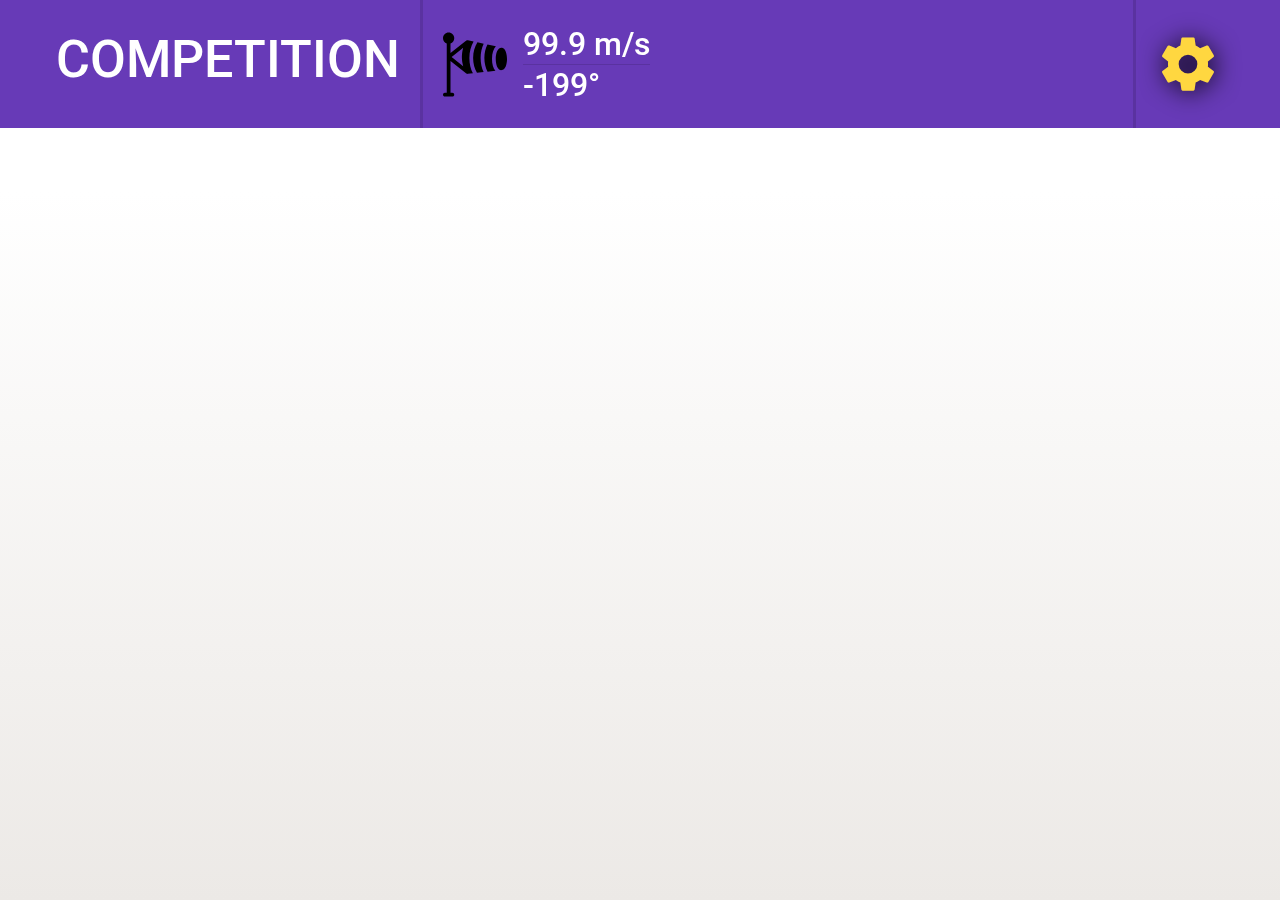
==== commit e80e0657: "v2.0" ====
--- a/App/index.html
+++ b/App/index.html
@@ -12,5 +12,5 @@
 <link rel="stylesheet" href="styles.c4f6920305ddeadf8c47.css"></head>
 <body>
   <app-root></app-root>
-<script type="text/javascript" src="runtime.26209474bfa8dc87a77c.js"></script><script type="text/javascript" src="es2015-polyfills.b0657154bc33c6ff11ae.js" nomodule></script><script type="text/javascript" src="polyfills.8bbb231b43165d65d357.js"></script><script type="text/javascript" src="main.76c2dee5e2e0830cbc08.js"></script></body>
+<script type="text/javascript" src="runtime.26209474bfa8dc87a77c.js"></script><script type="text/javascript" src="es2015-polyfills.b0657154bc33c6ff11ae.js" nomodule></script><script type="text/javascript" src="polyfills.8bbb231b43165d65d357.js"></script><script type="text/javascript" src="main.0057ec4c98a1ecb7e7f0.js"></script></body>
 </html>
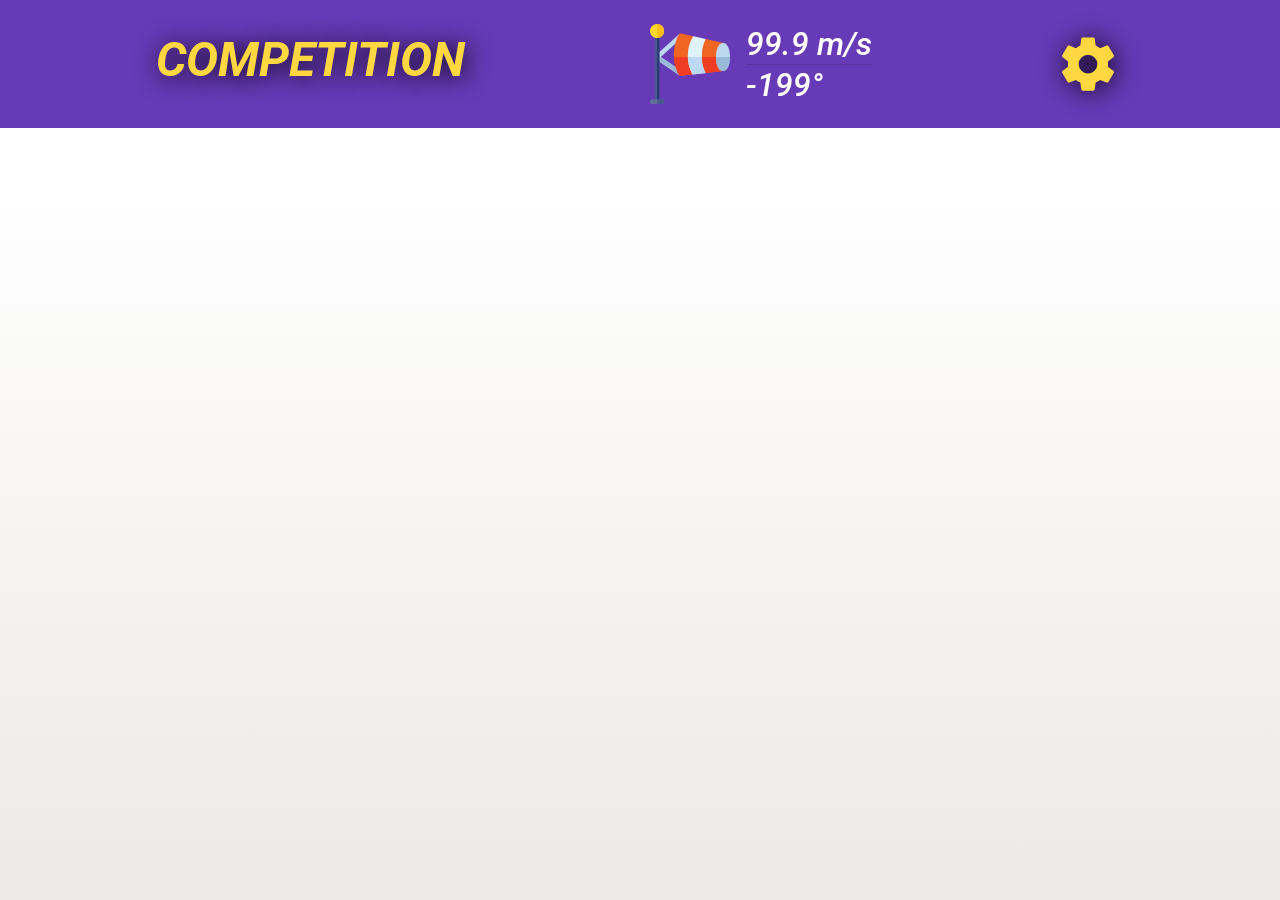
==== commit 16305b5d: "v2.2" ====
--- a/App/index.html
+++ b/App/index.html
@@ -12,5 +12,5 @@
 <link rel="stylesheet" href="styles.c4f6920305ddeadf8c47.css"></head>
 <body>
   <app-root></app-root>
-<script type="text/javascript" src="runtime.26209474bfa8dc87a77c.js"></script><script type="text/javascript" src="es2015-polyfills.b0657154bc33c6ff11ae.js" nomodule></script><script type="text/javascript" src="polyfills.8bbb231b43165d65d357.js"></script><script type="text/javascript" src="main.0057ec4c98a1ecb7e7f0.js"></script></body>
+<script type="text/javascript" src="runtime.26209474bfa8dc87a77c.js"></script><script type="text/javascript" src="es2015-polyfills.b0657154bc33c6ff11ae.js" nomodule></script><script type="text/javascript" src="polyfills.8bbb231b43165d65d357.js"></script><script type="text/javascript" src="main.4f57804f2da103abaad7.js"></script></body>
 </html>
